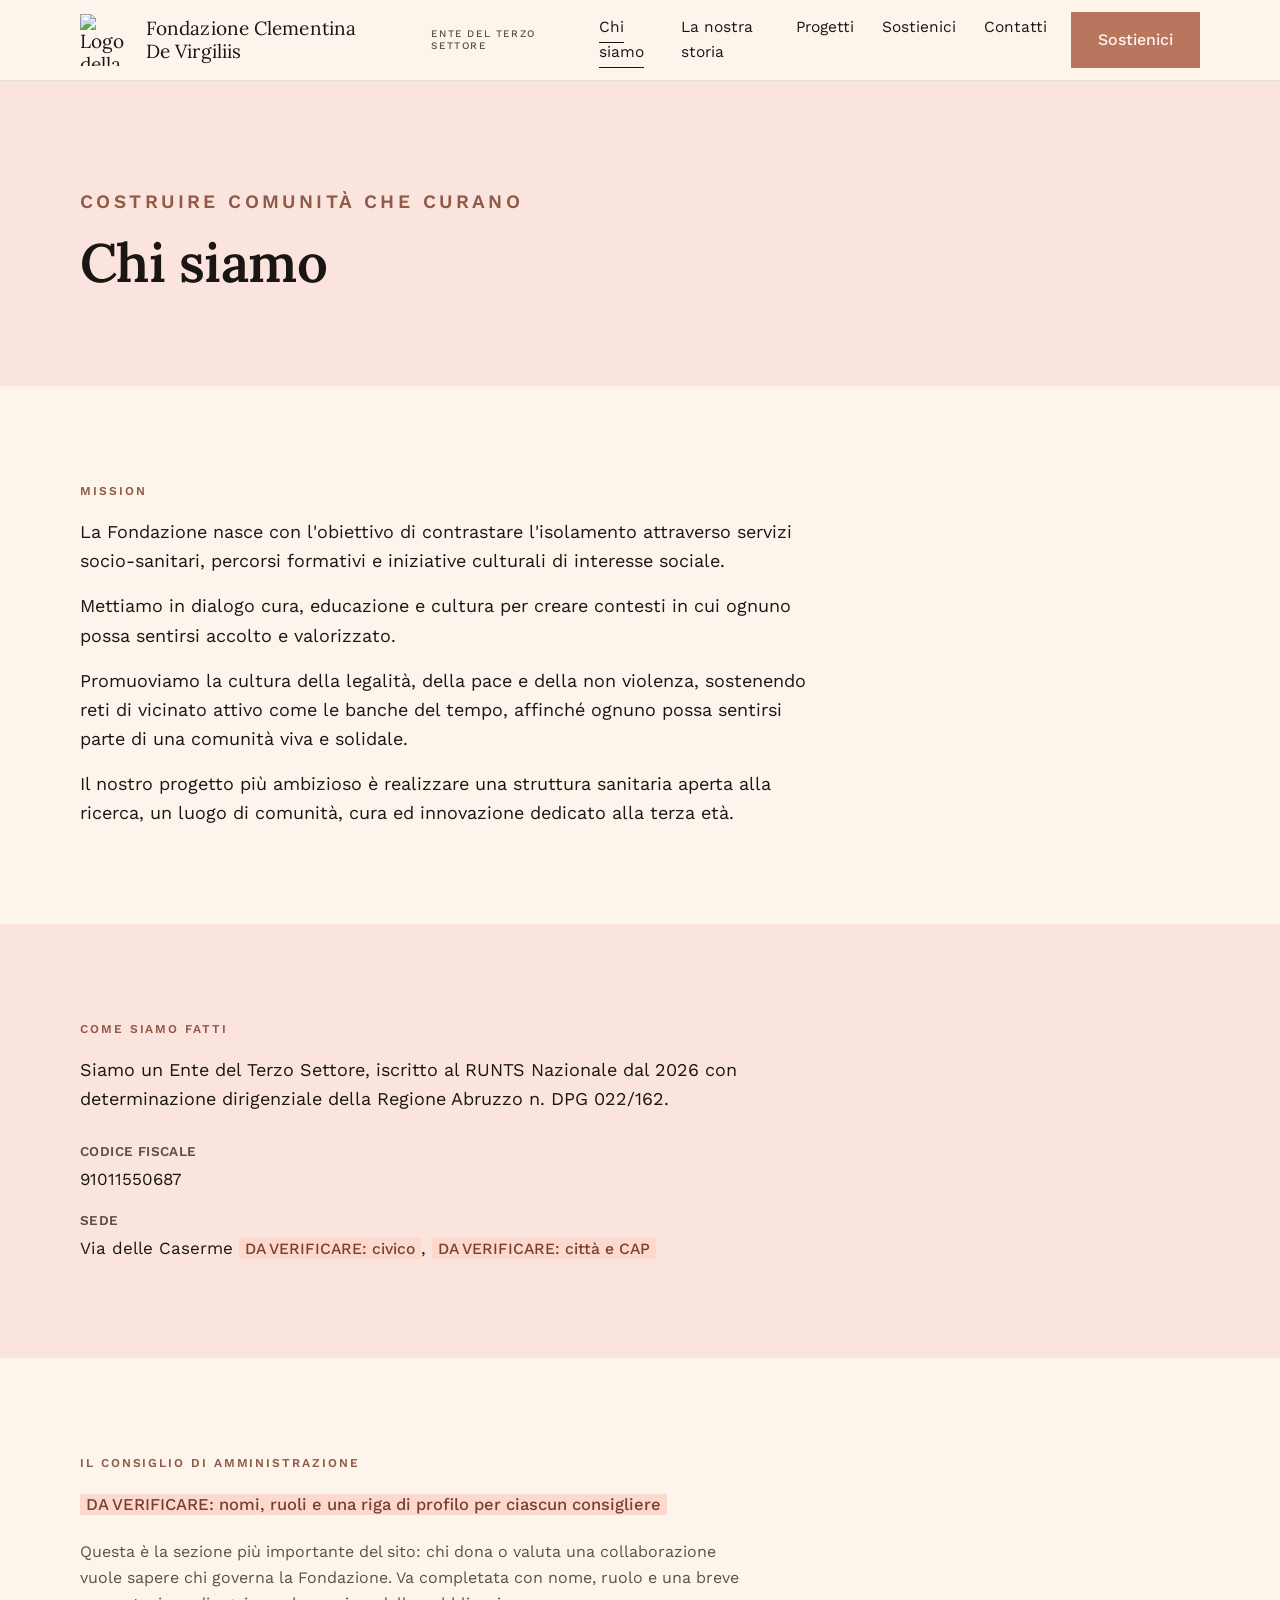
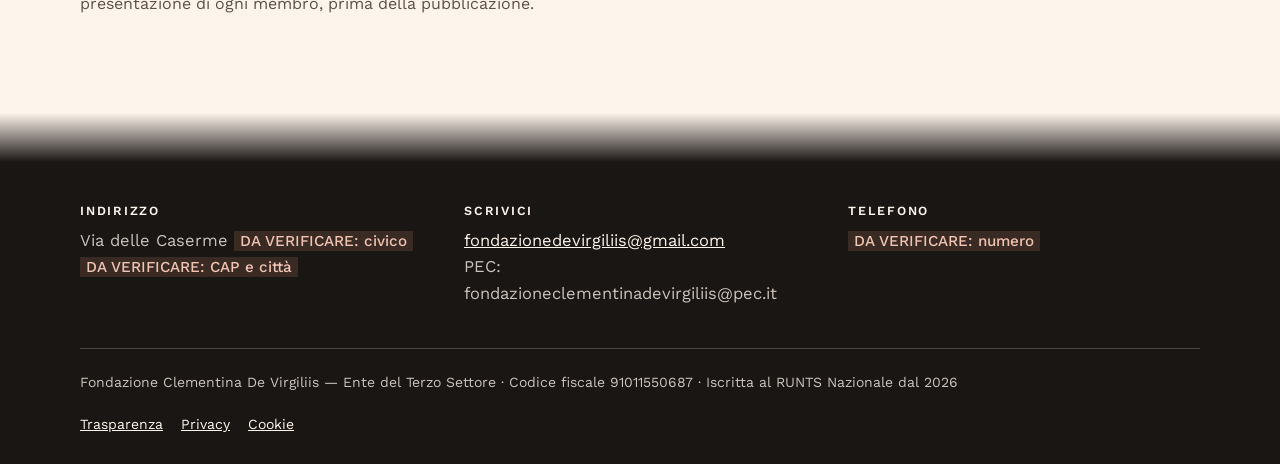
==== chi-siamo.html @ 97378135 "Add files via upload" ====
<!DOCTYPE html>
<html lang="it">
<head>
<meta charset="utf-8">
<meta name="viewport" content="width=device-width, initial-scale=1">
<title>Chi siamo — Fondazione Clementina De Virgiliis</title>
<meta name="description" content="Mission, natura giuridica e Consiglio di amministrazione della Fondazione Clementina De Virgiliis, Ente del Terzo Settore.">
<link rel="preconnect" href="https://fonts.googleapis.com">
<link rel="preconnect" href="https://fonts.gstatic.com" crossorigin>
<link href="https://fonts.googleapis.com/css2?family=Lora:wght@500;600;700&family=Work+Sans:wght@400;500;600&display=swap" rel="stylesheet">
<link rel="stylesheet" href="css/style.css">
</head>
<body>

<header>
  <nav class="wrap nav" aria-label="Principale">
    <a class="marchio" href="index.html">
      <img class="logo-mark" src="img/logo.png" alt="Logo della Fondazione Clementina De Virgiliis">
      Fondazione Clementina De&nbsp;Virgiliis<span>Ente del Terzo Settore</span>
    </a>
    <ul class="menu">
      <li><a href="chi-siamo.html" aria-current="page">Chi siamo</a></li>
      <li><a href="storia.html">La nostra storia</a></li>
      <li><a href="progetti.html">Progetti</a></li>
      <li><a href="sostienici.html">Sostienici</a></li>
      <li><a href="contatti.html">Contatti</a></li>
    </ul>
    <div class="nav-azioni">
      <a class="btn" href="sostienici.html">Sostienici</a>
      <button class="hamburger" id="hamburger" aria-expanded="false" aria-controls="menu-mobile" aria-label="Apri il menu">
        <span></span>
      </button>
    </div>
  </nav>
</header>

<div class="menu-mobile" id="menu-mobile">
  <ul>
    <li><a href="index.html">Home</a></li>
    <li><a href="chi-siamo.html">Chi siamo</a></li>
    <li><a href="storia.html">La nostra storia</a></li>
    <li><a href="progetti.html">Progetti</a></li>
    <li><a href="sostienici.html">Sostienici</a></li>
    <li><a href="contatti.html">Contatti</a></li>
  </ul>
  <a class="btn" href="sostienici.html">Sostienici</a>
</div>

<main>

<section class="testata">
  <div class="wrap">
    <p class="occhiello">Costruire comunità che curano</p>
    <h1>Chi siamo</h1>
  </div>
</section>

<section class="appare">
  <div class="wrap">
    <p class="etichetta">Mission</p>
    <p>La Fondazione nasce con l'obiettivo di contrastare l'isolamento attraverso servizi socio-sanitari, percorsi formativi e iniziative culturali di interesse sociale.</p>
    <p style="margin-top:16px">Mettiamo in dialogo cura, educazione e cultura per creare contesti in cui ognuno possa sentirsi accolto e valorizzato.</p>
    <p style="margin-top:16px">Promuoviamo la cultura della legalità, della pace e della non violenza, sostenendo reti di vicinato attivo come le banche del tempo, affinché ognuno possa sentirsi parte di una comunità viva e solidale.</p>
    <p style="margin-top:16px">Il nostro progetto più ambizioso è realizzare una struttura sanitaria aperta alla ricerca, un luogo di comunità, cura ed innovazione dedicato alla terza età.</p>
  </div>
</section>

<section class="appare" style="background:var(--rosa)">
  <div class="wrap">
    <p class="etichetta">Come siamo fatti</p>
    <p>Siamo un Ente del Terzo Settore, iscritto al RUNTS Nazionale dal 2026 con determinazione dirigenziale della Regione Abruzzo n. DPG 022/162.</p>
    <dl class="scheda-dettaglio">
      <dt>Codice fiscale</dt>
      <dd>91011550687</dd>
      <dt>Sede</dt>
      <dd>Via delle Caserme <span class="dv">DA VERIFICARE: civico</span>, <span class="dv">DA VERIFICARE: città e CAP</span></dd>
    </dl>
  </div>
</section>

<section class="appare">
  <div class="wrap">
    <p class="etichetta">Il Consiglio di amministrazione</p>
    <p><span class="dv">DA VERIFICARE: nomi, ruoli e una riga di profilo per ciascun consigliere</span></p>
    <p style="margin-top:20px;font-size:16px;color:var(--nero-70)">Questa è la sezione più importante del sito: chi dona o valuta una collaborazione vuole sapere chi governa la Fondazione. Va completata con nome, ruolo e una breve presentazione di ogni membro, prima della pubblicazione.</p>
  </div>
</section>

</main>

<footer id="contatti">
  <div class="wrap">
    <div class="recapiti">
      <div>
        <h3>Indirizzo</h3>
        <p>Via delle Caserme <span class="dv">DA VERIFICARE: civico</span><br><span class="dv">DA VERIFICARE: CAP e città</span></p>
      </div>
      <div>
        <h3>Scrivici</h3>
        <p><a href="mailto:fondazionedevirgiliis@gmail.com">fondazionedevirgiliis@gmail.com</a><br>
        PEC: fondazioneclementinadevirgiliis@pec.it</p>
      </div>
      <div>
        <h3>Telefono</h3>
        <p><span class="dv">DA VERIFICARE: numero</span></p>
      </div>
    </div>

    <div class="coda">
      <p style="max-width:none">Fondazione Clementina De Virgiliis — Ente del Terzo Settore · Codice fiscale 91011550687 · Iscritta al RUNTS Nazionale dal 2026</p>
      <p style="max-width:none"><a href="trasparenza.html">Trasparenza</a><a href="#">Privacy</a><a href="#">Cookie</a></p>
    </div>
  </div>
</footer>

<script src="js/script.js"></script>
</body>
</html>
---- css/style.css ----
/* ============================================================
   Fondazione Clementina De Virgiliis — sistema visivo del sito
   v2: palette semplificata, tipografia più calda, menu mobile.
   ============================================================ */

:root{
  --crema:#FDF4EC;
  --rosa:#FCE4DE;
  --terracotta:#B9765F;
  --terracotta-scuro:#8F5A47;
  --verde:#7A9E1E;
  --azzurro:#B7DFF5;
  --nero:#1A1614;
  --nero-70:#5C5049;
  --crema-70:rgba(253,244,236,.78);
  --misura:66ch;
}

*{box-sizing:border-box;margin:0;padding:0}
html{scroll-behavior:smooth}
body{
  font-family:'Work Sans',system-ui,sans-serif;
  font-size:18px;
  line-height:1.62;
  color:var(--nero);
  background:var(--crema);
  -webkit-font-smoothing:antialiased;
}
h1,h2,h3{font-family:'Lora',Georgia,serif;font-weight:600;line-height:1.2}
p{max-width:var(--misura)}
a{color:inherit}
img{max-width:100%;display:block}
ul{list-style:none}

.wrap{width:min(1120px,92vw);margin-inline:auto}
section{padding:clamp(52px,8vw,96px) 0}

.arco{border-radius:999px 999px 6px 6px;overflow:hidden}

/* ---------- navigazione ---------- */
header{
  position:sticky;top:0;z-index:30;
  background:rgba(253,244,236,.94);
  backdrop-filter:blur(6px);
  border-bottom:1px solid rgba(26,22,20,.09);
}
.nav{display:flex;align-items:center;justify-content:space-between;gap:24px;padding:12px 0}
.marchio{font-family:'Lora',serif;font-size:19px;line-height:1.2;letter-spacing:.005em;text-decoration:none;display:flex;align-items:center;gap:14px}
.marchio span{display:block;font-family:'Work Sans',sans-serif;font-size:10px;letter-spacing:.16em;text-transform:uppercase;color:var(--nero-70);font-weight:500}
.logo-mark{width:52px;height:52px;flex:none;object-fit:contain}
.menu{display:flex;gap:28px;font-size:15.5px}
.menu a{text-decoration:none;padding:6px 0;border-bottom:1.5px solid transparent}
.menu a:hover,.menu a:focus-visible{border-bottom-color:var(--terracotta)}
.menu a[aria-current="page"]{border-bottom-color:var(--nero)}
.nav-azioni{display:flex;align-items:center;gap:14px}

/* pulsante hamburger, nascosto su desktop */
.hamburger{
  display:none;width:46px;height:46px;flex:none;
  border:1.5px solid var(--nero);background:none;cursor:pointer;
  padding:0;position:relative;
}
.hamburger span,.hamburger span::before,.hamburger span::after{
  content:"";position:absolute;left:12px;right:12px;height:2px;background:var(--nero);transition:transform .2s ease,opacity .2s ease;
}
.hamburger span{top:22px}
.hamburger span::before{top:-8px}
.hamburger span::after{top:8px}
.hamburger[aria-expanded="true"] span{background:transparent}
.hamburger[aria-expanded="true"] span::before{transform:translateY(8px) rotate(45deg)}
.hamburger[aria-expanded="true"] span::after{transform:translateY(-8px) rotate(-45deg)}

/* pannello menu mobile */
.menu-mobile{
  display:none;position:fixed;inset:0;top:0;z-index:29;
  background:var(--crema);padding:96px 24px 40px;
  overflow-y:auto;
}
.menu-mobile.aperto{display:block}
.menu-mobile ul{display:flex;flex-direction:column;gap:4px}
.menu-mobile a{
  display:block;font-family:'Lora',serif;font-size:26px;
  text-decoration:none;padding:16px 4px;border-bottom:1px solid rgba(26,22,20,.12);
}
.menu-mobile .btn{margin-top:28px;width:100%;text-align:center;font-size:18px;padding:18px}

/* ---------- pulsanti ---------- */
.btn{
  display:inline-block;font-size:16px;font-weight:500;
  padding:14px 26px;text-decoration:none;border:1.5px solid var(--terracotta);
  background:var(--terracotta);color:var(--crema);
}
.btn:hover{background:var(--terracotta-scuro);border-color:var(--terracotta-scuro)}
.btn--vuoto{background:transparent;color:var(--nero);border-color:var(--nero)}
.btn--vuoto:hover{background:var(--nero);color:var(--crema)}
:focus-visible{outline:3px solid var(--terracotta);outline-offset:3px}

/* ---------- hero di pagina interna ---------- */
.testata{background:var(--rosa);padding:clamp(48px,7vw,90px) 0}
.testata .occhiello{margin-bottom:14px}
.testata h1{font-size:clamp(34px,5vw,54px);letter-spacing:-.01em}
.testata p{margin-top:16px;font-size:19px}

/* ---------- hero home ---------- */
.hero{background:linear-gradient(180deg, var(--rosa) 0%, var(--rosa) 55%, var(--crema) 100%);padding-top:clamp(36px,6vw,64px);position:relative;overflow:hidden}
.hero::before{
  content:"";position:absolute;top:-8%;left:22%;width:56%;height:132%;
  background:var(--crema);border-radius:999px 999px 0 0;opacity:.4;z-index:0;
}
.hero .wrap{position:relative;z-index:1}
.hero .griglia{display:grid;grid-template-columns:1.05fr .95fr;gap:clamp(28px,5vw,64px);align-items:center}
.hero h1{font-size:clamp(38px,5.8vw,62px);letter-spacing:-.01em}
.occhiello{font-size:12px;letter-spacing:.18em;text-transform:uppercase;color:var(--terracotta-scuro);font-weight:600;margin-bottom:18px}
.hero p{margin:20px 0 28px;font-size:19px}
.azioni{display:flex;gap:14px;flex-wrap:wrap}
.paesaggio{width:min(100%,400px);aspect-ratio:3/4;margin-inline:auto}

/* ---------- blocchi di contenuto ---------- */
.etichetta{
  font-size:12px;letter-spacing:.16em;text-transform:uppercase;
  font-weight:600;color:var(--terracotta-scuro);margin-bottom:16px;
}
h2{font-size:clamp(27px,3.4vw,38px);margin-bottom:20px}
h3{font-size:22px;margin-bottom:10px}
.due{display:grid;grid-template-columns:1fr 1fr;gap:clamp(26px,4vw,56px)}
.link-avanti{display:inline-block;margin-top:14px;font-size:16px;font-weight:500;text-decoration:none;border-bottom:1.5px solid var(--terracotta);padding-bottom:2px}
.link-avanti:hover{border-bottom-color:var(--nero)}

/* ---------- progetti: card con bordo, non più sfondo pieno ---------- */
.progetti{background:var(--crema)}
.scheda{border-top:3px solid var(--terracotta);padding-top:26px}
.scheda .foto{aspect-ratio:4/5;background:var(--rosa);margin-bottom:20px;
  display:grid;place-items:center;text-align:center;padding:24px}
.scheda .foto span{font-size:14px;color:var(--nero-70);max-width:24ch}
.scheda-dettaglio{margin-top:28px}
.scheda-dettaglio dt{font-weight:600;font-size:13.5px;letter-spacing:.03em;color:var(--nero-70);margin-top:16px;text-transform:uppercase}
.scheda-dettaglio dd{font-size:17px;margin-top:3px}

/* ---------- attività (home) ---------- */
.attivita{background:var(--crema)}
.griglia-attivita{display:grid;grid-template-columns:repeat(3,1fr);gap:clamp(22px,3vw,36px);margin-top:8px}
.attivita-card{padding:28px 22px 26px;border-top:3px solid var(--terracotta)}
.attivita-card .icona{width:40px;height:40px;margin-bottom:16px}
.attivita-card h3{font-size:19px;margin-bottom:8px}
.attivita-card p{font-size:15.5px;color:var(--nero-70)}
.attivita-card:nth-child(7){grid-column:2 / 3}
@media (max-width:1100px){.attivita-card:nth-child(7){grid-column:auto}}
@media (max-width:860px){.griglia-attivita{grid-template-columns:1fr}}
@media (min-width:861px) and (max-width:1100px){.griglia-attivita{grid-template-columns:repeat(2,1fr)}}

/* ---------- storia ---------- */
.storia{background:var(--crema);text-align:center}
.storia p{margin-inline:auto;font-size:20px}
.timeline{max-width:760px;margin:0 auto}
.tappa{display:grid;grid-template-columns:110px 1fr;gap:24px;text-align:left;padding:26px 0;border-top:1px solid rgba(26,22,20,.14)}
.tappa:first-child{border-top:none}
.tappa .anno{font-family:'Lora',serif;font-size:27px;color:var(--terracotta-scuro)}
.tappa .anno.vuoto{color:var(--nero-70);font-style:italic;font-size:19px}

/* ---------- sostienici ---------- */
.sostienici{background:var(--crema)}
.sostienici .pannello{background:var(--rosa);padding:clamp(28px,4vw,48px);margin-top:8px}
.cf{
  display:flex;align-items:center;gap:16px;flex-wrap:wrap;
  background:var(--crema);padding:22px 26px;margin:26px 0 0;width:fit-content;
}
.cf strong{font-size:29px;letter-spacing:.05em;font-weight:600;font-family:'Lora',serif}
.copia{font:inherit;font-size:15px;cursor:pointer;background:var(--terracotta);color:var(--crema);border:1.5px solid var(--terracotta);padding:10px 18px}
.copia:hover{background:var(--terracotta-scuro);border-color:var(--terracotta-scuro)}
.esito{font-size:15px;color:#3F6B1E;min-height:1.2em}
.modi{display:grid;gap:clamp(28px,4vw,48px);margin-top:20px}
.modo{padding-top:28px;border-top:1px solid rgba(26,22,20,.16)}
.modo:first-child{border-top:none;padding-top:0}

/* ---------- contatti / trasparenza ---------- */
.recapiti-pagina{display:grid;grid-template-columns:repeat(2,1fr);gap:clamp(26px,4vw,56px)}
.mappa{aspect-ratio:16/10;background:var(--rosa);display:grid;place-items:center;text-align:center;padding:24px;margin-top:36px}
.mappa span{font-size:14px;max-width:26ch}
.documenti{margin-top:18px}
.documenti li{padding:14px 0;border-top:1px solid rgba(26,22,20,.14)}
.documenti li:first-child{border-top:none}
.form label{display:block;font-size:14px;font-weight:500;margin:18px 0 6px}
.form input,.form textarea{
  width:100%;font:inherit;font-size:16px;padding:12px 14px;
  border:1.5px solid rgba(26,22,20,.3);background:var(--crema);color:var(--nero);
}
.form textarea{min-height:120px;resize:vertical}
.form .consenso{display:flex;align-items:flex-start;gap:10px;margin-top:18px}
.form .consenso input{width:auto;margin-top:4px}
.form button{margin-top:22px}

/* ---------- foto reali nelle card ---------- */
.foto{position:relative}
.foto img{width:100%;height:100%;object-fit:cover;display:block}
.scheda .foto:has(img){padding:0;display:block;background:none}

/* ---------- footer scuro ---------- */
footer{background:linear-gradient(180deg, var(--crema) 0%, var(--nero) 14%);color:var(--crema-70);padding:clamp(64px,7vw,92px) 0 28px}
footer a{color:var(--crema)}
.recapiti{display:grid;grid-template-columns:repeat(3,1fr);gap:32px;margin-bottom:40px}
.recapiti h3{font-family:'Work Sans',sans-serif;font-size:12.5px;font-weight:600;letter-spacing:.14em;text-transform:uppercase;margin-bottom:10px;color:var(--crema)}
.recapiti p{font-size:16.5px;word-break:break-word}
.coda{border-top:1px solid rgba(253,244,236,.22);padding-top:22px;font-size:14px;display:flex;justify-content:space-between;gap:20px;flex-wrap:wrap}
.coda a{margin-right:18px}

/* ---------- segnaposto dei dati mancanti ---------- */
.dv{background:#FBD9CF;color:#7C3F2E;font-weight:500;padding:1px 6px;font-size:.92em}
footer .dv{background:#3a2a24;color:#F0C4B3}

/* ---------- comparsa allo scroll ---------- */
.appare{opacity:0;transform:translateY(14px);transition:opacity .6s ease,transform .6s ease}
.appare.visibile{opacity:1;transform:none}
@media (prefers-reduced-motion:reduce){
  .appare{opacity:1;transform:none;transition:none}
  html{scroll-behavior:auto}
}

/* ---------- telefono ---------- */
@media (max-width:860px){
  .menu{display:none}
  .nav-azioni .btn{display:none}
  .hamburger{display:block}
  .hero .griglia,.due,.recapiti,.recapiti-pagina{grid-template-columns:1fr}
  .paesaggio{order:-1;width:min(100%,300px)}
  .tappa{grid-template-columns:80px 1fr}
  body{font-size:18px}
}
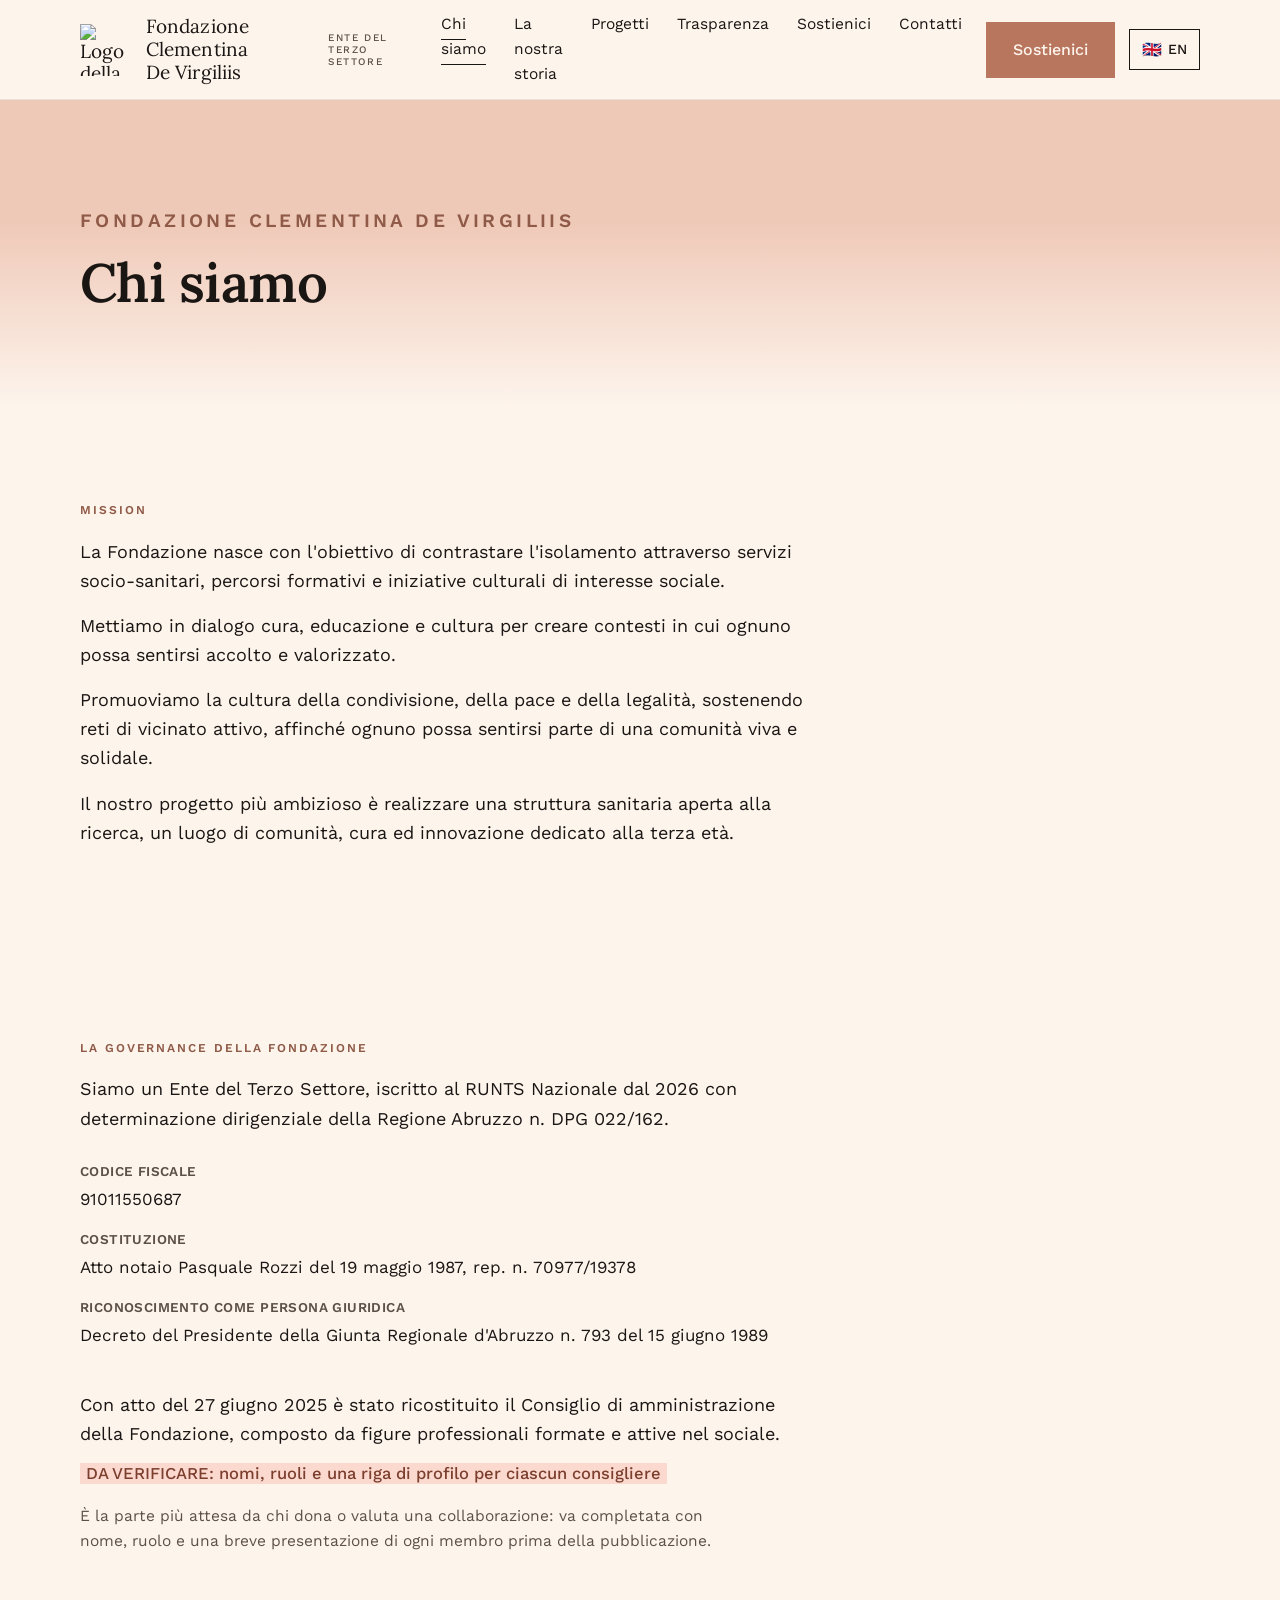
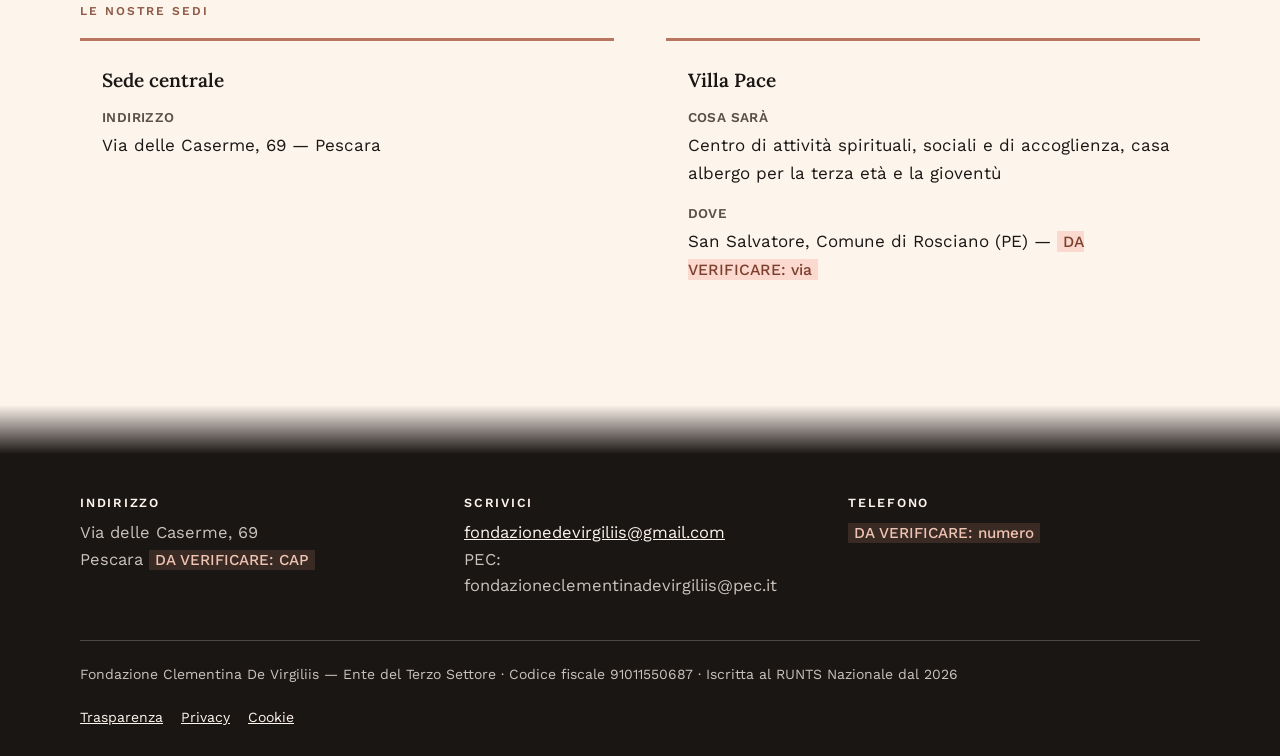
==== commit f66b31ac: "Add files via upload" ====
--- a/chi-siamo.html
+++ b/chi-siamo.html
@@ -19,14 +19,18 @@
       Fondazione Clementina De&nbsp;Virgiliis<span>Ente del Terzo Settore</span>
     </a>
     <ul class="menu">
-      <li><a href="chi-siamo.html" aria-current="page">Chi siamo</a></li>
-      <li><a href="storia.html">La nostra storia</a></li>
-      <li><a href="progetti.html">Progetti</a></li>
-      <li><a href="sostienici.html">Sostienici</a></li>
-      <li><a href="contatti.html">Contatti</a></li>
+      <li><a href="chi-siamo.html" aria-current="page" data-it="Chi siamo" data-en="About us">Chi siamo</a></li>
+      <li><a href="storia.html" data-it="La nostra storia" data-en="Our story">La nostra storia</a></li>
+      <li><a href="progetti.html" data-it="Progetti" data-en="Projects">Progetti</a></li>
+      <li><a href="trasparenza.html" data-it="Trasparenza" data-en="Transparency">Trasparenza</a></li>
+      <li><a href="sostienici.html" data-it="Sostienici" data-en="Support us">Sostienici</a></li>
+      <li><a href="contatti.html" data-it="Contatti" data-en="Contact">Contatti</a></li>
     </ul>
     <div class="nav-azioni">
-      <a class="btn" href="sostienici.html">Sostienici</a>
+      <a class="btn" href="sostienici.html" data-it="Sostienici" data-en="Support us">Sostienici</a>
+      <button class="lang-switch" type="button" aria-label="Switch to English">
+        <span class="bandiera">🇬🇧</span><span class="lang-label">EN</span>
+      </button>
       <button class="hamburger" id="hamburger" aria-expanded="false" aria-controls="menu-mobile" aria-label="Apri il menu">
         <span></span>
       </button>
@@ -36,21 +40,25 @@
 
 <div class="menu-mobile" id="menu-mobile">
   <ul>
-    <li><a href="index.html">Home</a></li>
-    <li><a href="chi-siamo.html">Chi siamo</a></li>
-    <li><a href="storia.html">La nostra storia</a></li>
-    <li><a href="progetti.html">Progetti</a></li>
-    <li><a href="sostienici.html">Sostienici</a></li>
-    <li><a href="contatti.html">Contatti</a></li>
+    <li><a href="index.html" data-it="Home" data-en="Home">Home</a></li>
+    <li><a href="chi-siamo.html" data-it="Chi siamo" data-en="About us">Chi siamo</a></li>
+    <li><a href="storia.html" data-it="La nostra storia" data-en="Our story">La nostra storia</a></li>
+    <li><a href="progetti.html" data-it="Progetti" data-en="Projects">Progetti</a></li>
+    <li><a href="trasparenza.html" data-it="Trasparenza" data-en="Transparency">Trasparenza</a></li>
+    <li><a href="sostienici.html" data-it="Sostienici" data-en="Support us">Sostienici</a></li>
+    <li><a href="contatti.html" data-it="Contatti" data-en="Contact">Contatti</a></li>
   </ul>
-  <a class="btn" href="sostienici.html">Sostienici</a>
+  <a class="btn" href="sostienici.html" data-it="Sostienici" data-en="Support us">Sostienici</a>
+  <button class="lang-switch" type="button" aria-label="Switch to English">
+    <span class="bandiera">🇬🇧</span><span class="lang-label">EN</span>
+  </button>
 </div>
 
 <main>
 
 <section class="testata">
   <div class="wrap">
-    <p class="occhiello">Costruire comunità che curano</p>
+    <p class="occhiello">Fondazione Clementina De Virgiliis</p>
     <h1>Chi siamo</h1>
   </div>
 </section>
@@ -60,29 +68,47 @@
     <p class="etichetta">Mission</p>
     <p>La Fondazione nasce con l'obiettivo di contrastare l'isolamento attraverso servizi socio-sanitari, percorsi formativi e iniziative culturali di interesse sociale.</p>
     <p style="margin-top:16px">Mettiamo in dialogo cura, educazione e cultura per creare contesti in cui ognuno possa sentirsi accolto e valorizzato.</p>
-    <p style="margin-top:16px">Promuoviamo la cultura della legalità, della pace e della non violenza, sostenendo reti di vicinato attivo come le banche del tempo, affinché ognuno possa sentirsi parte di una comunità viva e solidale.</p>
+    <p style="margin-top:16px">Promuoviamo la cultura della condivisione, della pace e della legalità, sostenendo reti di vicinato attivo, affinché ognuno possa sentirsi parte di una comunità viva e solidale.</p>
     <p style="margin-top:16px">Il nostro progetto più ambizioso è realizzare una struttura sanitaria aperta alla ricerca, un luogo di comunità, cura ed innovazione dedicato alla terza età.</p>
-  </div>
-</section>
-
-<section class="appare" style="background:var(--rosa)">
-  <div class="wrap">
-    <p class="etichetta">Come siamo fatti</p>
-    <p>Siamo un Ente del Terzo Settore, iscritto al RUNTS Nazionale dal 2026 con determinazione dirigenziale della Regione Abruzzo n. DPG 022/162.</p>
-    <dl class="scheda-dettaglio">
-      <dt>Codice fiscale</dt>
-      <dd>91011550687</dd>
-      <dt>Sede</dt>
-      <dd>Via delle Caserme <span class="dv">DA VERIFICARE: civico</span>, <span class="dv">DA VERIFICARE: città e CAP</span></dd>
-    </dl>
   </div>
 </section>
 
 <section class="appare">
   <div class="wrap">
-    <p class="etichetta">Il Consiglio di amministrazione</p>
-    <p><span class="dv">DA VERIFICARE: nomi, ruoli e una riga di profilo per ciascun consigliere</span></p>
-    <p style="margin-top:20px;font-size:16px;color:var(--nero-70)">Questa è la sezione più importante del sito: chi dona o valuta una collaborazione vuole sapere chi governa la Fondazione. Va completata con nome, ruolo e una breve presentazione di ogni membro, prima della pubblicazione.</p>
+    <p class="etichetta">La Governance della Fondazione</p>
+    <p>Siamo un Ente del Terzo Settore, iscritto al RUNTS Nazionale dal 2026 con determinazione dirigenziale della Regione Abruzzo n. DPG 022/162.</p>
+    <dl class="scheda-dettaglio">
+      <dt>Codice fiscale</dt>
+      <dd>91011550687</dd>
+      <dt>Costituzione</dt>
+      <dd>Atto notaio Pasquale Rozzi del 19 maggio 1987, rep. n. 70977/19378</dd>
+      <dt>Riconoscimento come persona giuridica</dt>
+      <dd>Decreto del Presidente della Giunta Regionale d'Abruzzo n. 793 del 15 giugno 1989</dd>
+    </dl>
+
+    <p style="margin-top:40px">Con atto del 27 giugno 2025 è stato ricostituito il Consiglio di amministrazione della Fondazione, composto da figure professionali formate e attive nel sociale.</p>
+    <p style="margin-top:10px"><span class="dv">DA VERIFICARE: nomi, ruoli e una riga di profilo per ciascun consigliere</span></p>
+    <p style="margin-top:16px;font-size:15.5px;color:var(--nero-70)">È la parte più attesa da chi dona o valuta una collaborazione: va completata con nome, ruolo e una breve presentazione di ogni membro prima della pubblicazione.</p>
+
+    <p class="etichetta" style="margin-top:48px">Le nostre sedi</p>
+    <div class="due" style="margin-top:8px">
+      <div class="attivita-card" style="border-top:3px solid var(--terracotta)">
+        <h3>Sede centrale</h3>
+        <dl class="scheda-dettaglio" style="margin-top:12px">
+          <dt>Indirizzo</dt>
+          <dd>Via delle Caserme, 69 — Pescara</dd>
+        </dl>
+      </div>
+      <div class="attivita-card" style="border-top:3px solid var(--terracotta)">
+        <h3>Villa Pace</h3>
+        <dl class="scheda-dettaglio" style="margin-top:12px">
+          <dt>Cosa sarà</dt>
+          <dd>Centro di attività spirituali, sociali e di accoglienza, casa albergo per la terza età e la gioventù</dd>
+          <dt>Dove</dt>
+          <dd>San Salvatore, Comune di Rosciano (PE) — <span class="dv">DA VERIFICARE: via</span></dd>
+        </dl>
+      </div>
+    </div>
   </div>
 </section>
 
@@ -93,7 +119,7 @@
     <div class="recapiti">
       <div>
         <h3>Indirizzo</h3>
-        <p>Via delle Caserme <span class="dv">DA VERIFICARE: civico</span><br><span class="dv">DA VERIFICARE: CAP e città</span></p>
+        <p>Via delle Caserme, 69<br>Pescara <span class="dv">DA VERIFICARE: CAP</span></p>
       </div>
       <div>
         <h3>Scrivici</h3>
--- a/css/style.css
+++ b/css/style.css
@@ -7,6 +7,7 @@
   --crema:#FDF4EC;
   --rosa:#FCE4DE;
   --terracotta:#B9765F;
+  --terracotta-chiaro:#EFC9B8;
   --terracotta-scuro:#8F5A47;
   --verde:#7A9E1E;
   --azzurro:#B7DFF5;
@@ -96,13 +97,13 @@
 :focus-visible{outline:3px solid var(--terracotta);outline-offset:3px}
 
 /* ---------- hero di pagina interna ---------- */
-.testata{background:var(--rosa);padding:clamp(48px,7vw,90px) 0}
+.testata{background:linear-gradient(180deg, var(--terracotta-chiaro) 0%, var(--terracotta-chiaro) 40%, var(--crema) 100%);padding:clamp(48px,7vw,90px) 0}
 .testata .occhiello{margin-bottom:14px}
 .testata h1{font-size:clamp(34px,5vw,54px);letter-spacing:-.01em}
 .testata p{margin-top:16px;font-size:19px}
 
 /* ---------- hero home ---------- */
-.hero{background:linear-gradient(180deg, var(--rosa) 0%, var(--rosa) 55%, var(--crema) 100%);padding-top:clamp(36px,6vw,64px);position:relative;overflow:hidden}
+.hero{background:linear-gradient(180deg, var(--terracotta-chiaro) 0%, var(--terracotta-chiaro) 38%, var(--crema) 92%);padding-top:clamp(36px,6vw,64px);position:relative;overflow:hidden}
 .hero::before{
   content:"";position:absolute;top:-8%;left:22%;width:56%;height:132%;
   background:var(--crema);border-radius:999px 999px 0 0;opacity:.4;z-index:0;
@@ -225,3 +226,62 @@
   .tappa{grid-template-columns:80px 1fr}
   body{font-size:18px}
 }
+
+/* ---------- selettore lingua ---------- */
+.lang-switch{
+  display:flex;align-items:center;gap:6px;
+  border:1.5px solid var(--nero);background:none;cursor:pointer;
+  padding:8px 12px;font:inherit;font-size:14px;font-weight:500;color:var(--nero);
+}
+.lang-switch:hover{background:var(--terracotta);color:var(--crema);border-color:var(--terracotta)}
+.lang-switch .bandiera{font-size:16px;line-height:1}
+.menu-mobile .lang-switch{width:100%;justify-content:center;margin-top:14px;padding:14px}
+
+/* ---------- timeline: versione grafica con linea e pallini ---------- */
+.timeline{position:relative;padding-left:4px}
+.timeline::before{
+  content:"";position:absolute;left:110px;top:8px;bottom:8px;width:2px;
+  background:linear-gradient(180deg, var(--terracotta) 0%, var(--terracotta-chiaro) 100%);
+}
+.tappa{
+  display:grid;grid-template-columns:110px 1fr;gap:24px;text-align:left;
+  padding:30px 0;border-top:none;position:relative;
+  opacity:0;transform:translateY(22px);transition:opacity .7s ease,transform .7s ease;
+}
+.tappa.visibile{opacity:1;transform:none}
+.tappa::after{
+  content:"";position:absolute;left:106px;top:38px;width:11px;height:11px;
+  border-radius:50%;background:var(--terracotta);border:3px solid var(--crema);
+  box-shadow:0 0 0 1.5px var(--terracotta);
+}
+.tappa:first-child{border-top:none}
+.tappa .anno{font-family:'Lora',serif;font-size:27px;color:var(--terracotta-scuro);padding-top:2px}
+.tappa .anno.vuoto{color:var(--nero-70);font-style:italic;font-size:19px}
+.tappa .corpo{background:var(--crema);position:relative;z-index:1}
+
+/* ---------- pannello villa pace nella storia ---------- */
+.villa-pace-box{
+  margin-top:48px;padding:clamp(28px,4vw,44px);background:var(--terracotta-chiaro);
+  text-align:left;
+}
+.villa-pace-box h3{margin-bottom:10px}
+
+/* ---------- sezione trasparenza in home ---------- */
+.trasparenza-home{background:var(--crema)}
+
+/* ---------- progetti: due filoni + card attività linkabili ---------- */
+.filone{margin-top:12px}
+.filone + .filone{margin-top:64px;padding-top:56px;border-top:1px solid rgba(26,22,20,.14)}
+.attivita-link-griglia{display:grid;grid-template-columns:repeat(3,1fr);gap:18px;margin-top:32px}
+.attivita-link{
+  display:block;padding:22px 20px;border:1.5px solid rgba(26,22,20,.18);
+  text-decoration:none;color:var(--nero);transition:border-color .2s ease,background .2s ease;
+}
+.attivita-link:hover{border-color:var(--terracotta);background:var(--terracotta-chiaro)}
+.attivita-link .nome{font-family:'Lora',serif;font-size:18px;display:block;margin-bottom:6px}
+.attivita-link .riga{font-size:14.5px;color:var(--nero-70)}
+@media (max-width:860px){.attivita-link-griglia{grid-template-columns:1fr}}
+@media (min-width:861px) and (max-width:1100px){.attivita-link-griglia{grid-template-columns:repeat(2,1fr)}}
+
+.attivita-dettaglio{margin-top:64px;padding-top:48px;border-top:1px solid rgba(26,22,20,.14)}
+.attivita-dettaglio + .attivita-dettaglio{margin-top:0}
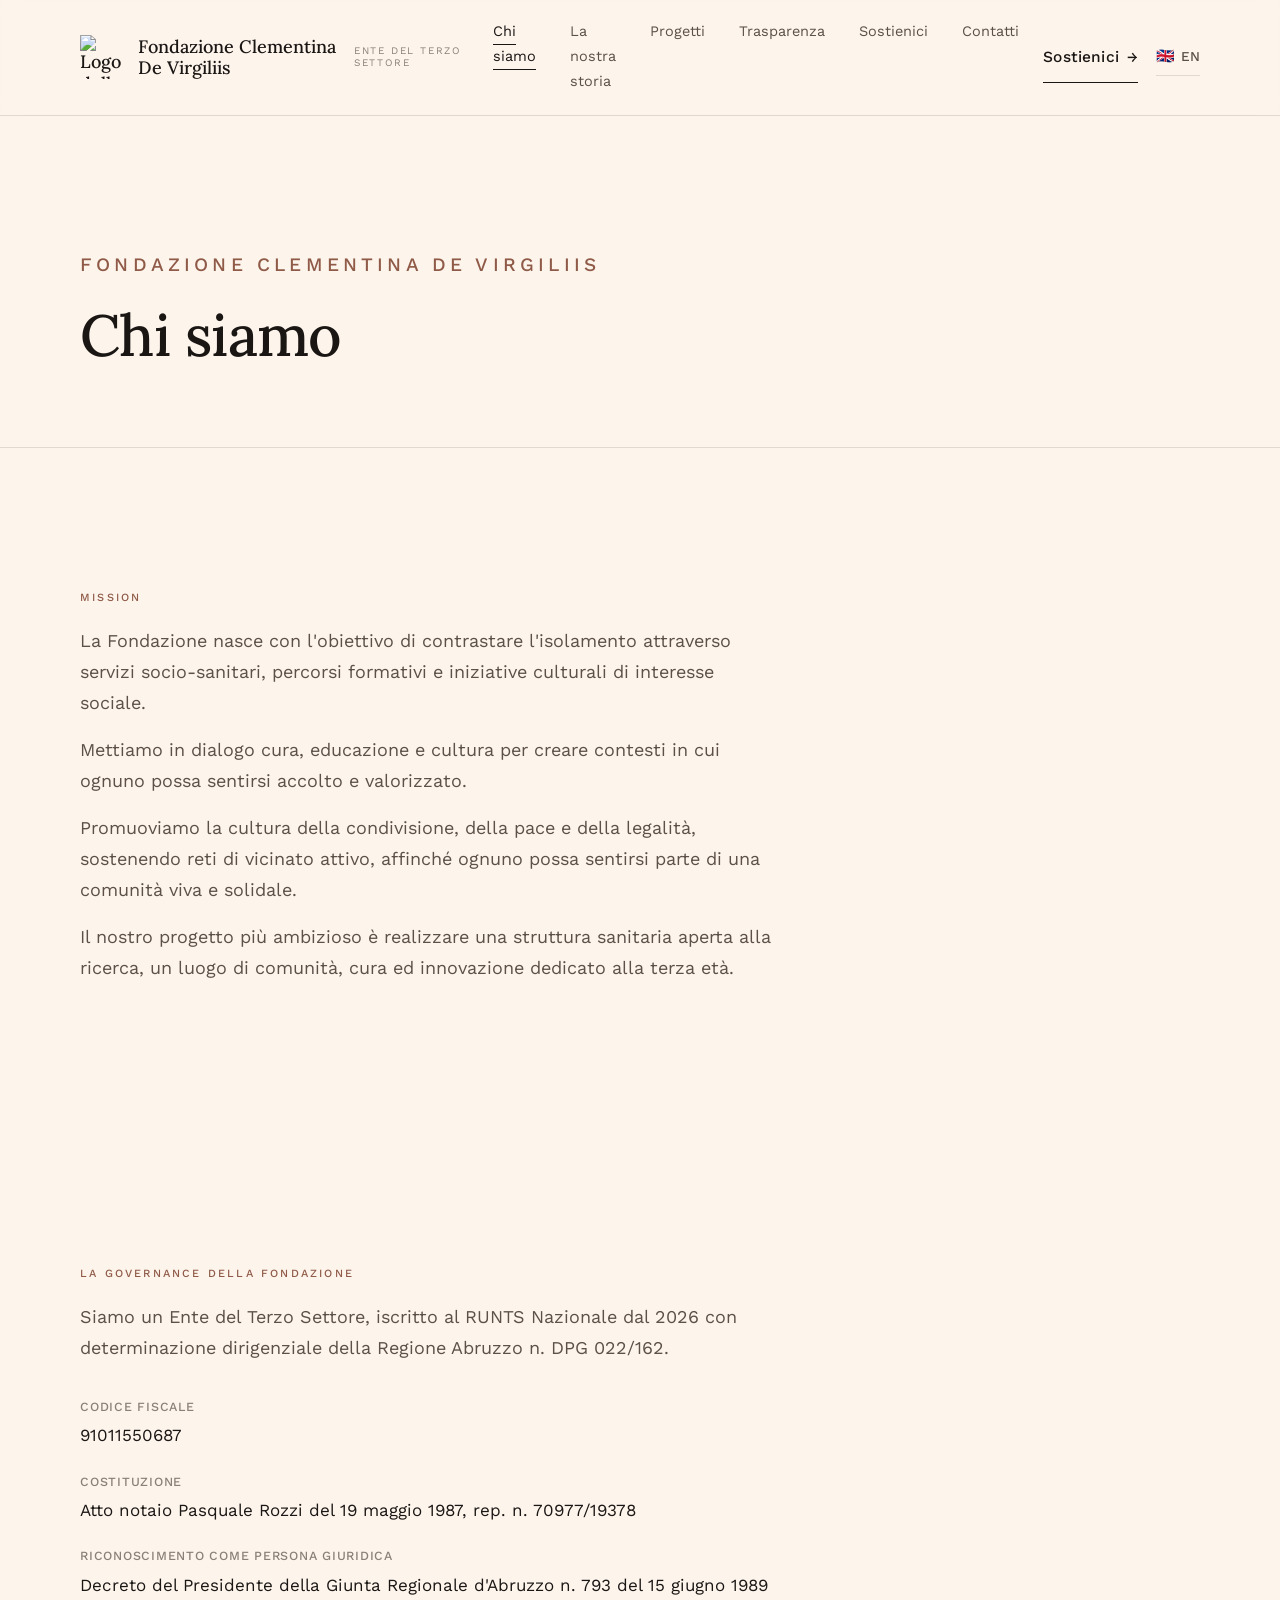
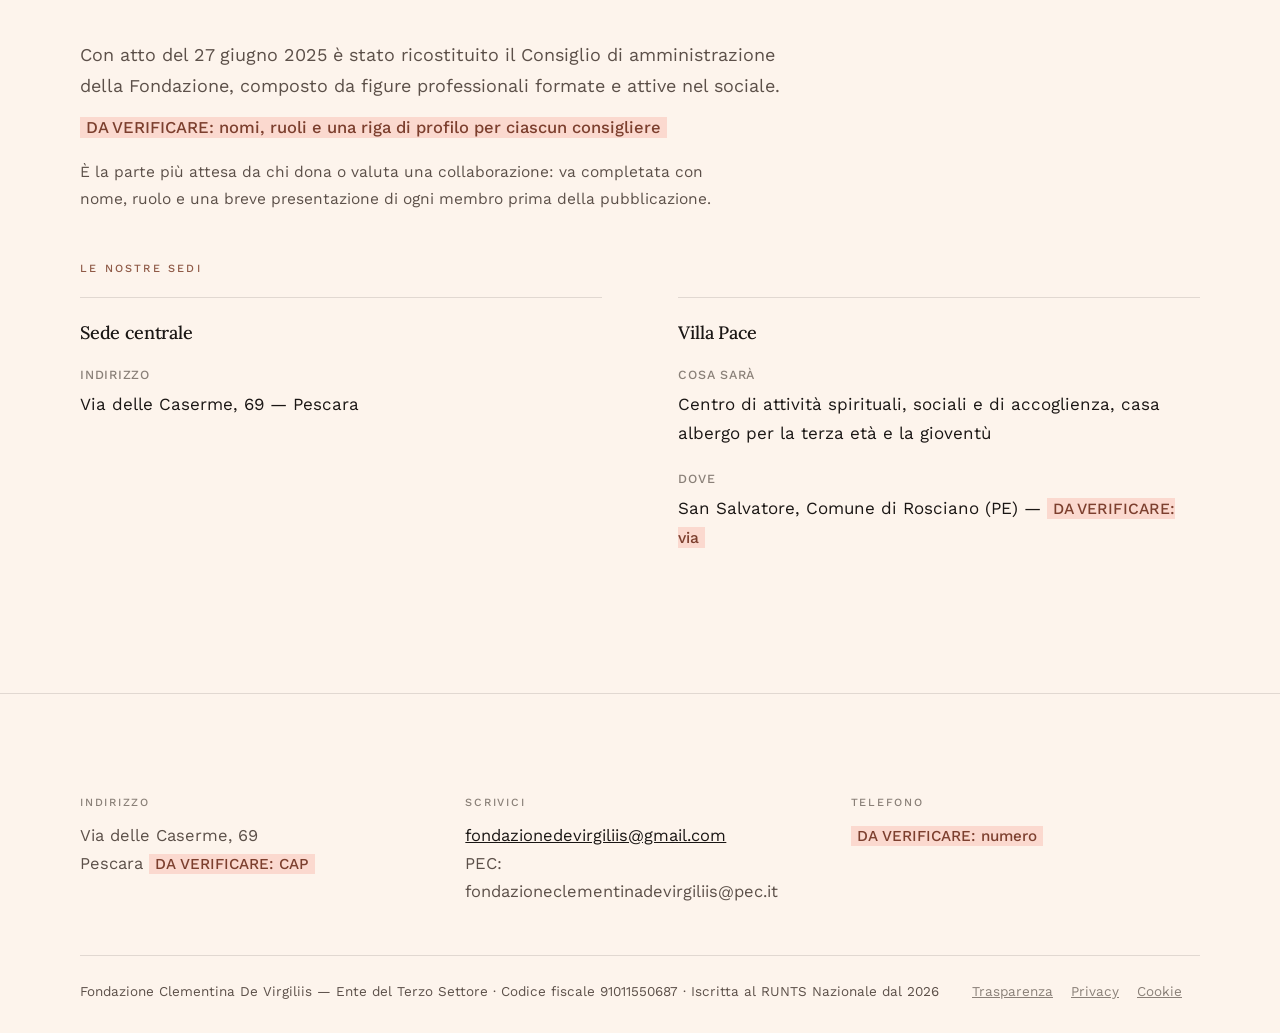
==== commit ad77c6a2: "Add files via upload" ====
--- a/chi-siamo.html
+++ b/chi-siamo.html
@@ -92,14 +92,14 @@
 
     <p class="etichetta" style="margin-top:48px">Le nostre sedi</p>
     <div class="due" style="margin-top:8px">
-      <div class="attivita-card" style="border-top:3px solid var(--terracotta)">
+      <div class="attivita-card">
         <h3>Sede centrale</h3>
         <dl class="scheda-dettaglio" style="margin-top:12px">
           <dt>Indirizzo</dt>
           <dd>Via delle Caserme, 69 — Pescara</dd>
         </dl>
       </div>
-      <div class="attivita-card" style="border-top:3px solid var(--terracotta)">
+      <div class="attivita-card">
         <h3>Villa Pace</h3>
         <dl class="scheda-dettaglio" style="margin-top:12px">
           <dt>Cosa sarà</dt>
--- a/css/style.css
+++ b/css/style.css
@@ -1,6 +1,7 @@
 /* ============================================================
    Fondazione Clementina De Virgiliis — sistema visivo del sito
-   v2: palette semplificata, tipografia più calda, menu mobile.
+   v3: stile minimale e arioso (ispirato a quotree.com),
+   stessa palette terracotta/beige, molto più spazio e meno bordi.
    ============================================================ */
 
 :root{
@@ -13,8 +14,9 @@
   --azzurro:#B7DFF5;
   --nero:#1A1614;
   --nero-70:#5C5049;
-  --crema-70:rgba(253,244,236,.78);
-  --misura:66ch;
+  --nero-50:#8A8078;
+  --linea:rgba(26,22,20,.12);
+  --misura:64ch;
 }
 
 *{box-sizing:border-box;margin:0;padding:0}
@@ -22,128 +24,132 @@
 body{
   font-family:'Work Sans',system-ui,sans-serif;
   font-size:18px;
-  line-height:1.62;
+  line-height:1.72;
   color:var(--nero);
   background:var(--crema);
   -webkit-font-smoothing:antialiased;
-}
-h1,h2,h3{font-family:'Lora',Georgia,serif;font-weight:600;line-height:1.2}
-p{max-width:var(--misura)}
+  font-weight:400;
+}
+h1,h2,h3{font-family:'Lora',Georgia,serif;font-weight:500;line-height:1.22;letter-spacing:-.01em}
+p{max-width:var(--misura);color:var(--nero-70)}
 a{color:inherit}
 img{max-width:100%;display:block}
 ul{list-style:none}
 
-.wrap{width:min(1120px,92vw);margin-inline:auto}
-section{padding:clamp(52px,8vw,96px) 0}
-
-.arco{border-radius:999px 999px 6px 6px;overflow:hidden}
+.wrap{width:min(1120px,90vw);margin-inline:auto}
+section{padding:clamp(72px,11vw,148px) 0}
+
+/* accenno d'arco, molto più sobrio della pillola originale */
+.arco{border-radius:32px 32px 4px 4px;overflow:hidden}
 
 /* ---------- navigazione ---------- */
 header{
   position:sticky;top:0;z-index:30;
-  background:rgba(253,244,236,.94);
-  backdrop-filter:blur(6px);
-  border-bottom:1px solid rgba(26,22,20,.09);
-}
-.nav{display:flex;align-items:center;justify-content:space-between;gap:24px;padding:12px 0}
-.marchio{font-family:'Lora',serif;font-size:19px;line-height:1.2;letter-spacing:.005em;text-decoration:none;display:flex;align-items:center;gap:14px}
-.marchio span{display:block;font-family:'Work Sans',sans-serif;font-size:10px;letter-spacing:.16em;text-transform:uppercase;color:var(--nero-70);font-weight:500}
-.logo-mark{width:52px;height:52px;flex:none;object-fit:contain}
-.menu{display:flex;gap:28px;font-size:15.5px}
-.menu a{text-decoration:none;padding:6px 0;border-bottom:1.5px solid transparent}
-.menu a:hover,.menu a:focus-visible{border-bottom-color:var(--terracotta)}
-.menu a[aria-current="page"]{border-bottom-color:var(--nero)}
-.nav-azioni{display:flex;align-items:center;gap:14px}
+  background:rgba(253,244,236,.92);
+  backdrop-filter:blur(8px);
+  border-bottom:1px solid var(--linea);
+}
+.nav{display:flex;align-items:center;justify-content:space-between;gap:24px;padding:20px 0}
+.marchio{font-family:'Lora',serif;font-size:18px;font-weight:500;line-height:1.2;letter-spacing:0;text-decoration:none;display:flex;align-items:center;gap:14px}
+.marchio span{display:block;font-family:'Work Sans',sans-serif;font-size:10px;letter-spacing:.18em;text-transform:uppercase;color:var(--nero-50);font-weight:400}
+.logo-mark{width:44px;height:44px;flex:none;object-fit:contain}
+.menu{display:flex;gap:34px;font-size:14.5px}
+.menu a{text-decoration:none;padding:4px 0;color:var(--nero-70);border-bottom:1px solid transparent;transition:color .2s ease,border-color .2s ease}
+.menu a:hover,.menu a:focus-visible{color:var(--nero);border-bottom-color:var(--terracotta)}
+.menu a[aria-current="page"]{color:var(--nero);border-bottom-color:var(--nero)}
+.nav-azioni{display:flex;align-items:center;gap:18px}
 
 /* pulsante hamburger, nascosto su desktop */
 .hamburger{
-  display:none;width:46px;height:46px;flex:none;
-  border:1.5px solid var(--nero);background:none;cursor:pointer;
+  display:none;width:40px;height:40px;flex:none;
+  border:none;background:none;cursor:pointer;
   padding:0;position:relative;
 }
 .hamburger span,.hamburger span::before,.hamburger span::after{
-  content:"";position:absolute;left:12px;right:12px;height:2px;background:var(--nero);transition:transform .2s ease,opacity .2s ease;
-}
-.hamburger span{top:22px}
-.hamburger span::before{top:-8px}
-.hamburger span::after{top:8px}
+  content:"";position:absolute;left:8px;right:8px;height:1px;background:var(--nero);transition:transform .2s ease,opacity .2s ease;
+}
+.hamburger span{top:20px}
+.hamburger span::before{top:-7px}
+.hamburger span::after{top:7px}
 .hamburger[aria-expanded="true"] span{background:transparent}
-.hamburger[aria-expanded="true"] span::before{transform:translateY(8px) rotate(45deg)}
-.hamburger[aria-expanded="true"] span::after{transform:translateY(-8px) rotate(-45deg)}
+.hamburger[aria-expanded="true"] span::before{transform:translateY(7px) rotate(45deg)}
+.hamburger[aria-expanded="true"] span::after{transform:translateY(-7px) rotate(-45deg)}
 
 /* pannello menu mobile */
 .menu-mobile{
   display:none;position:fixed;inset:0;top:0;z-index:29;
-  background:var(--crema);padding:96px 24px 40px;
+  background:var(--crema);padding:100px 28px 40px;
   overflow-y:auto;
 }
 .menu-mobile.aperto{display:block}
-.menu-mobile ul{display:flex;flex-direction:column;gap:4px}
+.menu-mobile ul{display:flex;flex-direction:column;gap:2px}
 .menu-mobile a{
-  display:block;font-family:'Lora',serif;font-size:26px;
-  text-decoration:none;padding:16px 4px;border-bottom:1px solid rgba(26,22,20,.12);
-}
-.menu-mobile .btn{margin-top:28px;width:100%;text-align:center;font-size:18px;padding:18px}
-
-/* ---------- pulsanti ---------- */
+  display:block;font-family:'Lora',serif;font-size:26px;font-weight:500;
+  text-decoration:none;padding:18px 2px;border-bottom:1px solid var(--linea);
+}
+.menu-mobile .btn{margin-top:32px;width:100%;text-align:center;font-size:16px;padding:18px}
+
+/* ---------- pulsanti: testo con sottile sottolineatura, niente blocchi pieni ---------- */
 .btn{
-  display:inline-block;font-size:16px;font-weight:500;
-  padding:14px 26px;text-decoration:none;border:1.5px solid var(--terracotta);
-  background:var(--terracotta);color:var(--crema);
-}
-.btn:hover{background:var(--terracotta-scuro);border-color:var(--terracotta-scuro)}
-.btn--vuoto{background:transparent;color:var(--nero);border-color:var(--nero)}
-.btn--vuoto:hover{background:var(--nero);color:var(--crema)}
-:focus-visible{outline:3px solid var(--terracotta);outline-offset:3px}
-
-/* ---------- hero di pagina interna ---------- */
-.testata{background:linear-gradient(180deg, var(--terracotta-chiaro) 0%, var(--terracotta-chiaro) 40%, var(--crema) 100%);padding:clamp(48px,7vw,90px) 0}
-.testata .occhiello{margin-bottom:14px}
-.testata h1{font-size:clamp(34px,5vw,54px);letter-spacing:-.01em}
-.testata p{margin-top:16px;font-size:19px}
+  display:inline-flex;align-items:center;gap:8px;
+  font-size:15.5px;font-weight:500;letter-spacing:.01em;
+  padding:12px 0;text-decoration:none;color:var(--nero);
+  border:none;border-bottom:1px solid var(--nero);background:none;
+  transition:color .2s ease,border-color .2s ease,gap .2s ease;
+}
+.btn::after{content:"→";font-size:14px;transition:transform .2s ease}
+.btn:hover{color:var(--terracotta-scuro);border-color:var(--terracotta)}
+.btn:hover::after{transform:translateX(3px)}
+.btn--vuoto{color:var(--nero-70);border-color:var(--linea)}
+.btn--vuoto:hover{color:var(--nero);border-color:var(--nero)}
+:focus-visible{outline:2px solid var(--terracotta);outline-offset:4px}
+
+/* ---------- testata di pagina interna ---------- */
+.testata{background:var(--crema);padding:clamp(64px,9vw,120px) 0 clamp(48px,6vw,80px);border-bottom:1px solid var(--linea)}
+.testata .occhiello{margin-bottom:18px}
+.testata h1{font-size:clamp(36px,5.4vw,58px)}
+.testata p{margin-top:18px;font-size:19px}
 
 /* ---------- hero home ---------- */
-.hero{background:linear-gradient(180deg, var(--terracotta-chiaro) 0%, var(--terracotta-chiaro) 38%, var(--crema) 92%);padding-top:clamp(36px,6vw,64px);position:relative;overflow:hidden}
-.hero::before{
-  content:"";position:absolute;top:-8%;left:22%;width:56%;height:132%;
-  background:var(--crema);border-radius:999px 999px 0 0;opacity:.4;z-index:0;
-}
+.hero{background:var(--crema);padding-top:clamp(48px,7vw,84px)}
 .hero .wrap{position:relative;z-index:1}
-.hero .griglia{display:grid;grid-template-columns:1.05fr .95fr;gap:clamp(28px,5vw,64px);align-items:center}
-.hero h1{font-size:clamp(38px,5.8vw,62px);letter-spacing:-.01em}
-.occhiello{font-size:12px;letter-spacing:.18em;text-transform:uppercase;color:var(--terracotta-scuro);font-weight:600;margin-bottom:18px}
-.hero p{margin:20px 0 28px;font-size:19px}
-.azioni{display:flex;gap:14px;flex-wrap:wrap}
-.paesaggio{width:min(100%,400px);aspect-ratio:3/4;margin-inline:auto}
+.hero .griglia{display:grid;grid-template-columns:1fr 1fr;gap:clamp(40px,6vw,80px);align-items:center}
+.hero h1{font-size:clamp(40px,6vw,64px)}
+.occhiello{font-size:11px;letter-spacing:.22em;text-transform:uppercase;color:var(--terracotta-scuro);font-weight:500;margin-bottom:20px}
+.hero p{margin:22px 0 32px;font-size:19px}
+.azioni{display:flex;gap:28px;flex-wrap:wrap;align-items:center}
+.paesaggio{width:100%;aspect-ratio:4/5;margin-inline:auto}
 
 /* ---------- blocchi di contenuto ---------- */
 .etichetta{
-  font-size:12px;letter-spacing:.16em;text-transform:uppercase;
-  font-weight:600;color:var(--terracotta-scuro);margin-bottom:16px;
-}
-h2{font-size:clamp(27px,3.4vw,38px);margin-bottom:20px}
-h3{font-size:22px;margin-bottom:10px}
-.due{display:grid;grid-template-columns:1fr 1fr;gap:clamp(26px,4vw,56px)}
-.link-avanti{display:inline-block;margin-top:14px;font-size:16px;font-weight:500;text-decoration:none;border-bottom:1.5px solid var(--terracotta);padding-bottom:2px}
-.link-avanti:hover{border-bottom-color:var(--nero)}
-
-/* ---------- progetti: card con bordo, non più sfondo pieno ---------- */
+  font-size:11px;letter-spacing:.2em;text-transform:uppercase;
+  font-weight:500;color:var(--terracotta-scuro);margin-bottom:18px;
+}
+h2{font-size:clamp(28px,3.6vw,40px);margin-bottom:22px;color:var(--nero)}
+h3{font-size:21px;margin-bottom:10px;color:var(--nero)}
+.due{display:grid;grid-template-columns:1fr 1fr;gap:clamp(40px,6vw,80px)}
+.link-avanti{display:inline-flex;align-items:center;gap:7px;margin-top:16px;font-size:15.5px;font-weight:500;text-decoration:none;color:var(--nero);border-bottom:1px solid var(--linea);padding-bottom:2px;transition:border-color .2s ease,color .2s ease}
+.link-avanti::after{content:"→";font-size:13px;transition:transform .2s ease}
+.link-avanti:hover{border-color:var(--terracotta);color:var(--terracotta-scuro)}
+.link-avanti:hover::after{transform:translateX(3px)}
+
+/* ---------- progetti ---------- */
 .progetti{background:var(--crema)}
-.scheda{border-top:3px solid var(--terracotta);padding-top:26px}
-.scheda .foto{aspect-ratio:4/5;background:var(--rosa);margin-bottom:20px;
+.scheda{padding-top:0}
+.scheda .foto{aspect-ratio:4/5;background:var(--rosa);margin-bottom:28px;
   display:grid;place-items:center;text-align:center;padding:24px}
 .scheda .foto span{font-size:14px;color:var(--nero-70);max-width:24ch}
-.scheda-dettaglio{margin-top:28px}
-.scheda-dettaglio dt{font-weight:600;font-size:13.5px;letter-spacing:.03em;color:var(--nero-70);margin-top:16px;text-transform:uppercase}
-.scheda-dettaglio dd{font-size:17px;margin-top:3px}
-
-/* ---------- attività (home) ---------- */
+.scheda-dettaglio{margin-top:32px}
+.scheda-dettaglio dt{font-weight:500;font-size:12.5px;letter-spacing:.06em;color:var(--nero-50);margin-top:20px;text-transform:uppercase}
+.scheda-dettaglio dd{font-size:17px;margin-top:4px;color:var(--nero)}
+
+/* ---------- attività (home): griglia leggera, niente card bordate ---------- */
 .attivita{background:var(--crema)}
-.griglia-attivita{display:grid;grid-template-columns:repeat(3,1fr);gap:clamp(22px,3vw,36px);margin-top:8px}
-.attivita-card{padding:28px 22px 26px;border-top:3px solid var(--terracotta)}
-.attivita-card .icona{width:40px;height:40px;margin-bottom:16px}
-.attivita-card h3{font-size:19px;margin-bottom:8px}
-.attivita-card p{font-size:15.5px;color:var(--nero-70)}
+.griglia-attivita{display:grid;grid-template-columns:repeat(3,1fr);gap:clamp(36px,4vw,56px) clamp(28px,3vw,44px);margin-top:16px}
+.attivita-card{padding-top:24px;border-top:1px solid var(--linea)}
+.attivita-card .icona{width:32px;height:32px;margin-bottom:18px;stroke:var(--terracotta)}
+.attivita-card h3{font-size:18px;margin-bottom:8px;font-weight:500}
+.attivita-card p{font-size:15px;color:var(--nero-70)}
 .attivita-card:nth-child(7){grid-column:2 / 3}
 @media (max-width:1100px){.attivita-card:nth-child(7){grid-column:auto}}
 @media (max-width:860px){.griglia-attivita{grid-template-columns:1fr}}
@@ -152,64 +158,81 @@
 /* ---------- storia ---------- */
 .storia{background:var(--crema);text-align:center}
 .storia p{margin-inline:auto;font-size:20px}
-.timeline{max-width:760px;margin:0 auto}
-.tappa{display:grid;grid-template-columns:110px 1fr;gap:24px;text-align:left;padding:26px 0;border-top:1px solid rgba(26,22,20,.14)}
-.tappa:first-child{border-top:none}
-.tappa .anno{font-family:'Lora',serif;font-size:27px;color:var(--terracotta-scuro)}
-.tappa .anno.vuoto{color:var(--nero-70);font-style:italic;font-size:19px}
+.timeline{max-width:740px;margin:0 auto;position:relative;padding-left:4px}
+.timeline::before{
+  content:"";position:absolute;left:104px;top:10px;bottom:10px;width:1px;
+  background:var(--linea);
+}
+.tappa{
+  display:grid;grid-template-columns:100px 1fr;gap:28px;text-align:left;
+  padding:32px 0;position:relative;
+  opacity:0;transform:translateY(20px);transition:opacity .7s ease,transform .7s ease;
+}
+.tappa.visibile{opacity:1;transform:none}
+.tappa::after{
+  content:"";position:absolute;left:100px;top:41px;width:7px;height:7px;
+  border-radius:50%;background:var(--terracotta);
+}
+.tappa .anno{font-family:'Lora',serif;font-weight:500;font-size:24px;color:var(--nero);padding-top:2px}
+.tappa .anno.vuoto{color:var(--nero-50);font-style:italic;font-size:18px}
+.tappa .corpo{background:var(--crema);position:relative;z-index:1}
+.tappa .corpo p{font-size:16.5px}
 
 /* ---------- sostienici ---------- */
 .sostienici{background:var(--crema)}
-.sostienici .pannello{background:var(--rosa);padding:clamp(28px,4vw,48px);margin-top:8px}
+.sostienici .pannello{padding-top:12px}
 .cf{
-  display:flex;align-items:center;gap:16px;flex-wrap:wrap;
-  background:var(--crema);padding:22px 26px;margin:26px 0 0;width:fit-content;
-}
-.cf strong{font-size:29px;letter-spacing:.05em;font-weight:600;font-family:'Lora',serif}
-.copia{font:inherit;font-size:15px;cursor:pointer;background:var(--terracotta);color:var(--crema);border:1.5px solid var(--terracotta);padding:10px 18px}
-.copia:hover{background:var(--terracotta-scuro);border-color:var(--terracotta-scuro)}
-.esito{font-size:15px;color:#3F6B1E;min-height:1.2em}
-.modi{display:grid;gap:clamp(28px,4vw,48px);margin-top:20px}
-.modo{padding-top:28px;border-top:1px solid rgba(26,22,20,.16)}
+  display:flex;align-items:center;gap:20px;flex-wrap:wrap;
+  border-top:1px solid var(--linea);border-bottom:1px solid var(--linea);
+  padding:24px 0;margin:28px 0 0;
+}
+.cf strong{font-size:28px;letter-spacing:.04em;font-weight:500;font-family:'Lora',serif}
+.copia{font:inherit;font-size:14.5px;font-weight:500;cursor:pointer;background:none;color:var(--nero);border:none;border-bottom:1px solid var(--nero);padding:0 0 2px;transition:color .2s ease,border-color .2s ease}
+.copia:hover{color:var(--terracotta-scuro);border-color:var(--terracotta)}
+.esito{font-size:14.5px;color:var(--verde);min-height:1.2em}
+.modi{display:grid;gap:clamp(40px,5vw,64px);margin-top:24px}
+.modo{padding-top:36px;border-top:1px solid var(--linea)}
 .modo:first-child{border-top:none;padding-top:0}
 
 /* ---------- contatti / trasparenza ---------- */
-.recapiti-pagina{display:grid;grid-template-columns:repeat(2,1fr);gap:clamp(26px,4vw,56px)}
-.mappa{aspect-ratio:16/10;background:var(--rosa);display:grid;place-items:center;text-align:center;padding:24px;margin-top:36px}
+.recapiti-pagina{display:grid;grid-template-columns:repeat(2,1fr);gap:clamp(40px,6vw,80px)}
+.mappa{aspect-ratio:16/10;background:var(--rosa);display:grid;place-items:center;text-align:center;padding:24px;margin-top:40px;opacity:.7}
 .mappa span{font-size:14px;max-width:26ch}
-.documenti{margin-top:18px}
-.documenti li{padding:14px 0;border-top:1px solid rgba(26,22,20,.14)}
+.documenti{margin-top:20px}
+.documenti li{padding:16px 0;border-top:1px solid var(--linea)}
 .documenti li:first-child{border-top:none}
-.form label{display:block;font-size:14px;font-weight:500;margin:18px 0 6px}
+.form label{display:block;font-size:13.5px;font-weight:500;letter-spacing:.02em;margin:22px 0 8px;color:var(--nero-70)}
 .form input,.form textarea{
-  width:100%;font:inherit;font-size:16px;padding:12px 14px;
-  border:1.5px solid rgba(26,22,20,.3);background:var(--crema);color:var(--nero);
-}
-.form textarea{min-height:120px;resize:vertical}
-.form .consenso{display:flex;align-items:flex-start;gap:10px;margin-top:18px}
+  width:100%;font:inherit;font-size:16px;padding:12px 0;
+  border:none;border-bottom:1px solid var(--linea);background:none;color:var(--nero);
+  border-radius:0;
+}
+.form input:focus,.form textarea:focus{outline:none;border-color:var(--terracotta)}
+.form textarea{min-height:110px;resize:vertical}
+.form .consenso{display:flex;align-items:flex-start;gap:10px;margin-top:22px}
 .form .consenso input{width:auto;margin-top:4px}
-.form button{margin-top:22px}
-
-/* ---------- foto reali nelle card ---------- */
+.form button{margin-top:28px}
+
+/* ---------- foto reali ---------- */
 .foto{position:relative}
 .foto img{width:100%;height:100%;object-fit:cover;display:block}
 .scheda .foto:has(img){padding:0;display:block;background:none}
 
-/* ---------- footer scuro ---------- */
-footer{background:linear-gradient(180deg, var(--crema) 0%, var(--nero) 14%);color:var(--crema-70);padding:clamp(64px,7vw,92px) 0 28px}
-footer a{color:var(--crema)}
-.recapiti{display:grid;grid-template-columns:repeat(3,1fr);gap:32px;margin-bottom:40px}
-.recapiti h3{font-family:'Work Sans',sans-serif;font-size:12.5px;font-weight:600;letter-spacing:.14em;text-transform:uppercase;margin-bottom:10px;color:var(--crema)}
-.recapiti p{font-size:16.5px;word-break:break-word}
-.coda{border-top:1px solid rgba(253,244,236,.22);padding-top:22px;font-size:14px;display:flex;justify-content:space-between;gap:20px;flex-wrap:wrap}
-.coda a{margin-right:18px}
+/* ---------- footer chiaro e minimale ---------- */
+footer{background:var(--crema);color:var(--nero-70);padding:clamp(72px,8vw,110px) 0 30px;border-top:1px solid var(--linea)}
+footer a{color:var(--nero)}
+.recapiti{display:grid;grid-template-columns:repeat(3,1fr);gap:36px;margin-bottom:48px}
+.recapiti h3{font-family:'Work Sans',sans-serif;font-size:11px;font-weight:500;letter-spacing:.16em;text-transform:uppercase;margin-bottom:12px;color:var(--nero-50)}
+.recapiti p{font-size:16.5px;word-break:break-word;color:var(--nero-70)}
+.coda{border-top:1px solid var(--linea);padding-top:24px;font-size:13.5px;display:flex;justify-content:space-between;gap:20px;flex-wrap:wrap;color:var(--nero-50)}
+.coda a{margin-right:18px;color:var(--nero-50)}
+.coda a:hover{color:var(--nero)}
 
 /* ---------- segnaposto dei dati mancanti ---------- */
 .dv{background:#FBD9CF;color:#7C3F2E;font-weight:500;padding:1px 6px;font-size:.92em}
-footer .dv{background:#3a2a24;color:#F0C4B3}
 
 /* ---------- comparsa allo scroll ---------- */
-.appare{opacity:0;transform:translateY(14px);transition:opacity .6s ease,transform .6s ease}
+.appare{opacity:0;transform:translateY(16px);transition:opacity .7s ease,transform .7s ease}
 .appare.visibile{opacity:1;transform:none}
 @media (prefers-reduced-motion:reduce){
   .appare{opacity:1;transform:none;transition:none}
@@ -222,66 +245,47 @@
   .nav-azioni .btn{display:none}
   .hamburger{display:block}
   .hero .griglia,.due,.recapiti,.recapiti-pagina{grid-template-columns:1fr}
-  .paesaggio{order:-1;width:min(100%,300px)}
-  .tappa{grid-template-columns:80px 1fr}
+  .paesaggio{order:-1;width:min(100%,320px)}
+  .tappa{grid-template-columns:76px 1fr}
+  .timeline::before{left:80px}
+  .tappa::after{left:76px}
   body{font-size:18px}
 }
 
 /* ---------- selettore lingua ---------- */
 .lang-switch{
   display:flex;align-items:center;gap:6px;
-  border:1.5px solid var(--nero);background:none;cursor:pointer;
-  padding:8px 12px;font:inherit;font-size:14px;font-weight:500;color:var(--nero);
-}
-.lang-switch:hover{background:var(--terracotta);color:var(--crema);border-color:var(--terracotta)}
-.lang-switch .bandiera{font-size:16px;line-height:1}
-.menu-mobile .lang-switch{width:100%;justify-content:center;margin-top:14px;padding:14px}
-
-/* ---------- timeline: versione grafica con linea e pallini ---------- */
-.timeline{position:relative;padding-left:4px}
-.timeline::before{
-  content:"";position:absolute;left:110px;top:8px;bottom:8px;width:2px;
-  background:linear-gradient(180deg, var(--terracotta) 0%, var(--terracotta-chiaro) 100%);
-}
-.tappa{
-  display:grid;grid-template-columns:110px 1fr;gap:24px;text-align:left;
-  padding:30px 0;border-top:none;position:relative;
-  opacity:0;transform:translateY(22px);transition:opacity .7s ease,transform .7s ease;
-}
-.tappa.visibile{opacity:1;transform:none}
-.tappa::after{
-  content:"";position:absolute;left:106px;top:38px;width:11px;height:11px;
-  border-radius:50%;background:var(--terracotta);border:3px solid var(--crema);
-  box-shadow:0 0 0 1.5px var(--terracotta);
-}
-.tappa:first-child{border-top:none}
-.tappa .anno{font-family:'Lora',serif;font-size:27px;color:var(--terracotta-scuro);padding-top:2px}
-.tappa .anno.vuoto{color:var(--nero-70);font-style:italic;font-size:19px}
-.tappa .corpo{background:var(--crema);position:relative;z-index:1}
+  border:none;background:none;cursor:pointer;
+  padding:6px 0;font:inherit;font-size:13.5px;font-weight:500;color:var(--nero-70);
+  border-bottom:1px solid var(--linea);
+}
+.lang-switch:hover{color:var(--nero);border-color:var(--nero)}
+.lang-switch .bandiera{font-size:15px;line-height:1}
+.menu-mobile .lang-switch{width:100%;justify-content:center;margin-top:18px;padding:14px;border:1px solid var(--linea)}
 
 /* ---------- pannello villa pace nella storia ---------- */
 .villa-pace-box{
-  margin-top:48px;padding:clamp(28px,4vw,44px);background:var(--terracotta-chiaro);
+  margin-top:56px;padding-top:44px;border-top:1px solid var(--linea);
   text-align:left;
 }
-.villa-pace-box h3{margin-bottom:10px}
+.villa-pace-box h3{margin-bottom:12px}
 
 /* ---------- sezione trasparenza in home ---------- */
 .trasparenza-home{background:var(--crema)}
 
-/* ---------- progetti: due filoni + card attività linkabili ---------- */
+/* ---------- progetti: due filoni + attività linkabili ---------- */
 .filone{margin-top:12px}
-.filone + .filone{margin-top:64px;padding-top:56px;border-top:1px solid rgba(26,22,20,.14)}
-.attivita-link-griglia{display:grid;grid-template-columns:repeat(3,1fr);gap:18px;margin-top:32px}
+.filone + .filone{margin-top:80px;padding-top:64px;border-top:1px solid var(--linea)}
+.attivita-link-griglia{display:grid;grid-template-columns:repeat(3,1fr);gap:1px;background:var(--linea);margin-top:36px;border-top:1px solid var(--linea);border-bottom:1px solid var(--linea)}
 .attivita-link{
-  display:block;padding:22px 20px;border:1.5px solid rgba(26,22,20,.18);
-  text-decoration:none;color:var(--nero);transition:border-color .2s ease,background .2s ease;
-}
-.attivita-link:hover{border-color:var(--terracotta);background:var(--terracotta-chiaro)}
-.attivita-link .nome{font-family:'Lora',serif;font-size:18px;display:block;margin-bottom:6px}
-.attivita-link .riga{font-size:14.5px;color:var(--nero-70)}
+  display:block;padding:28px 26px;background:var(--crema);
+  text-decoration:none;color:var(--nero);transition:background .2s ease;
+}
+.attivita-link:hover{background:var(--rosa)}
+.attivita-link .nome{font-family:'Lora',serif;font-weight:500;font-size:17px;display:block;margin-bottom:8px}
+.attivita-link .riga{font-size:14px;color:var(--nero-70)}
 @media (max-width:860px){.attivita-link-griglia{grid-template-columns:1fr}}
 @media (min-width:861px) and (max-width:1100px){.attivita-link-griglia{grid-template-columns:repeat(2,1fr)}}
 
-.attivita-dettaglio{margin-top:64px;padding-top:48px;border-top:1px solid rgba(26,22,20,.14)}
+.attivita-dettaglio{margin-top:72px;padding-top:56px;border-top:1px solid var(--linea)}
 .attivita-dettaglio + .attivita-dettaglio{margin-top:0}
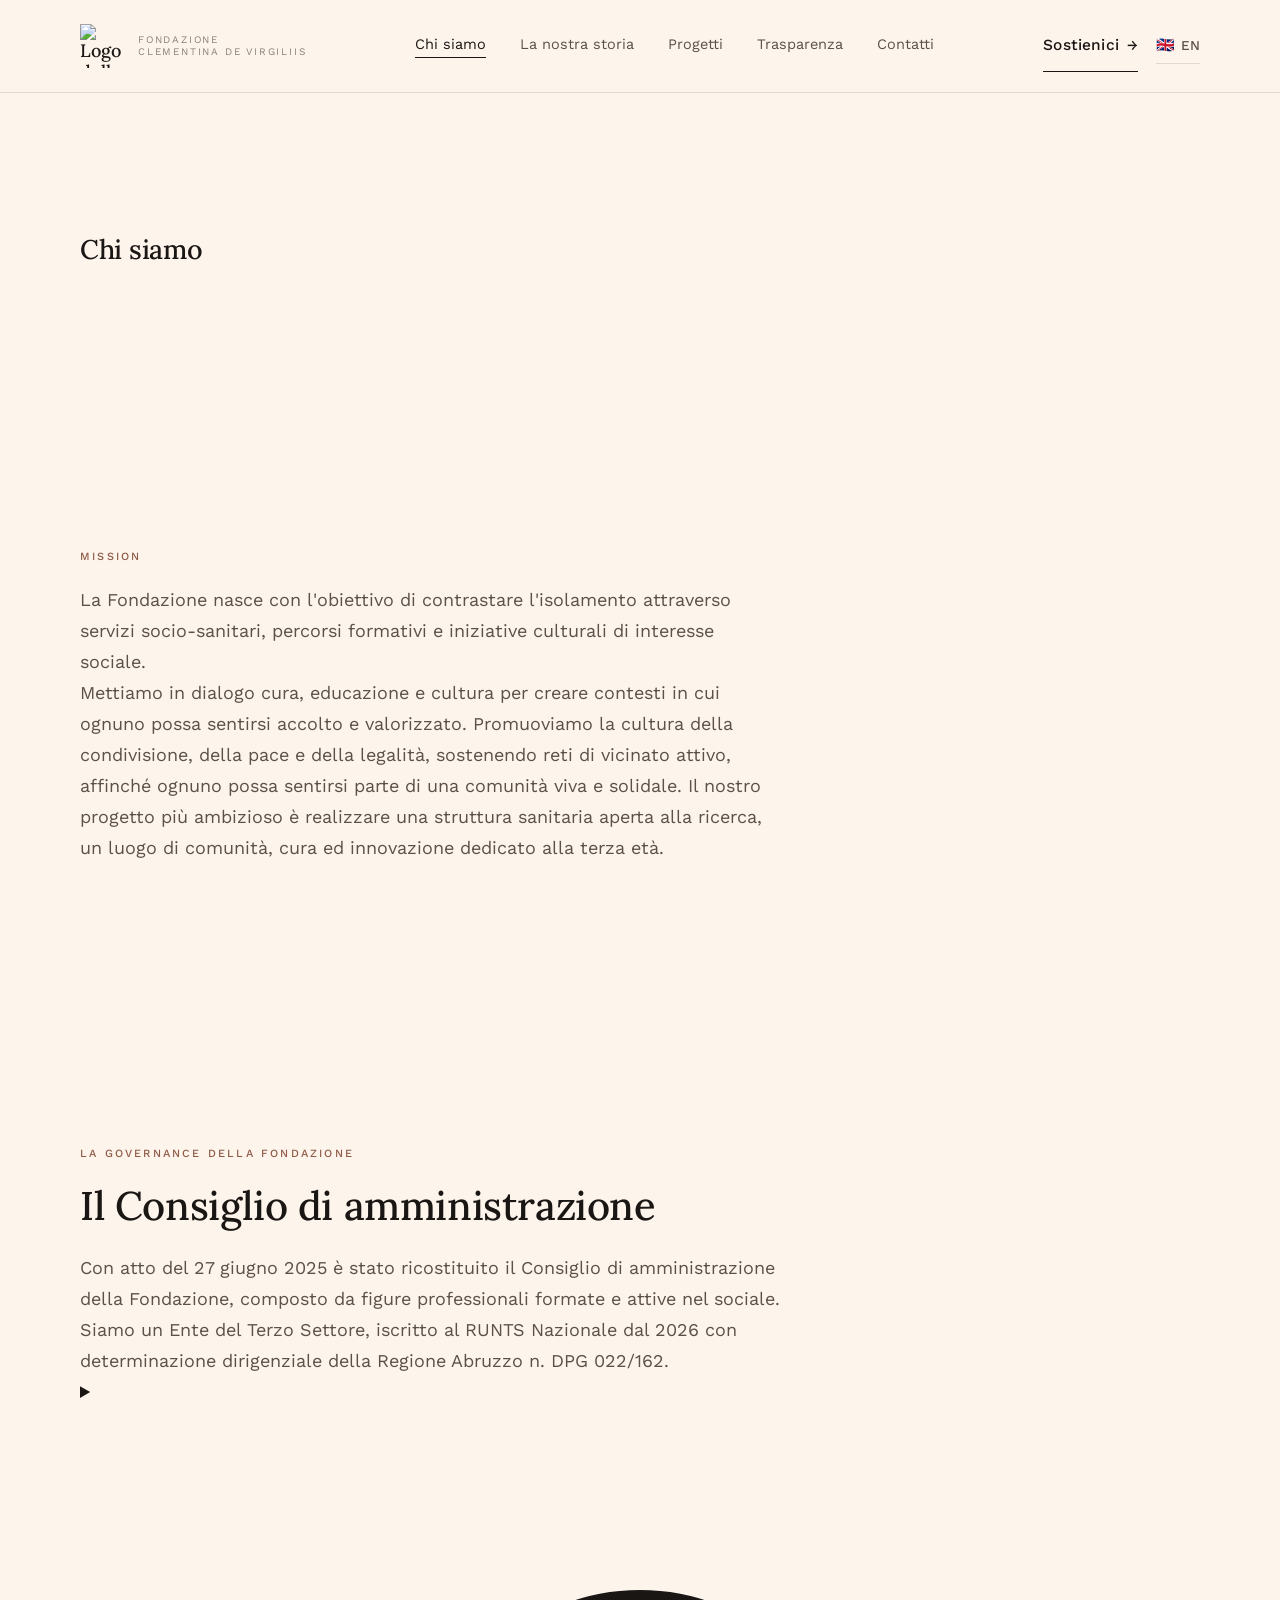
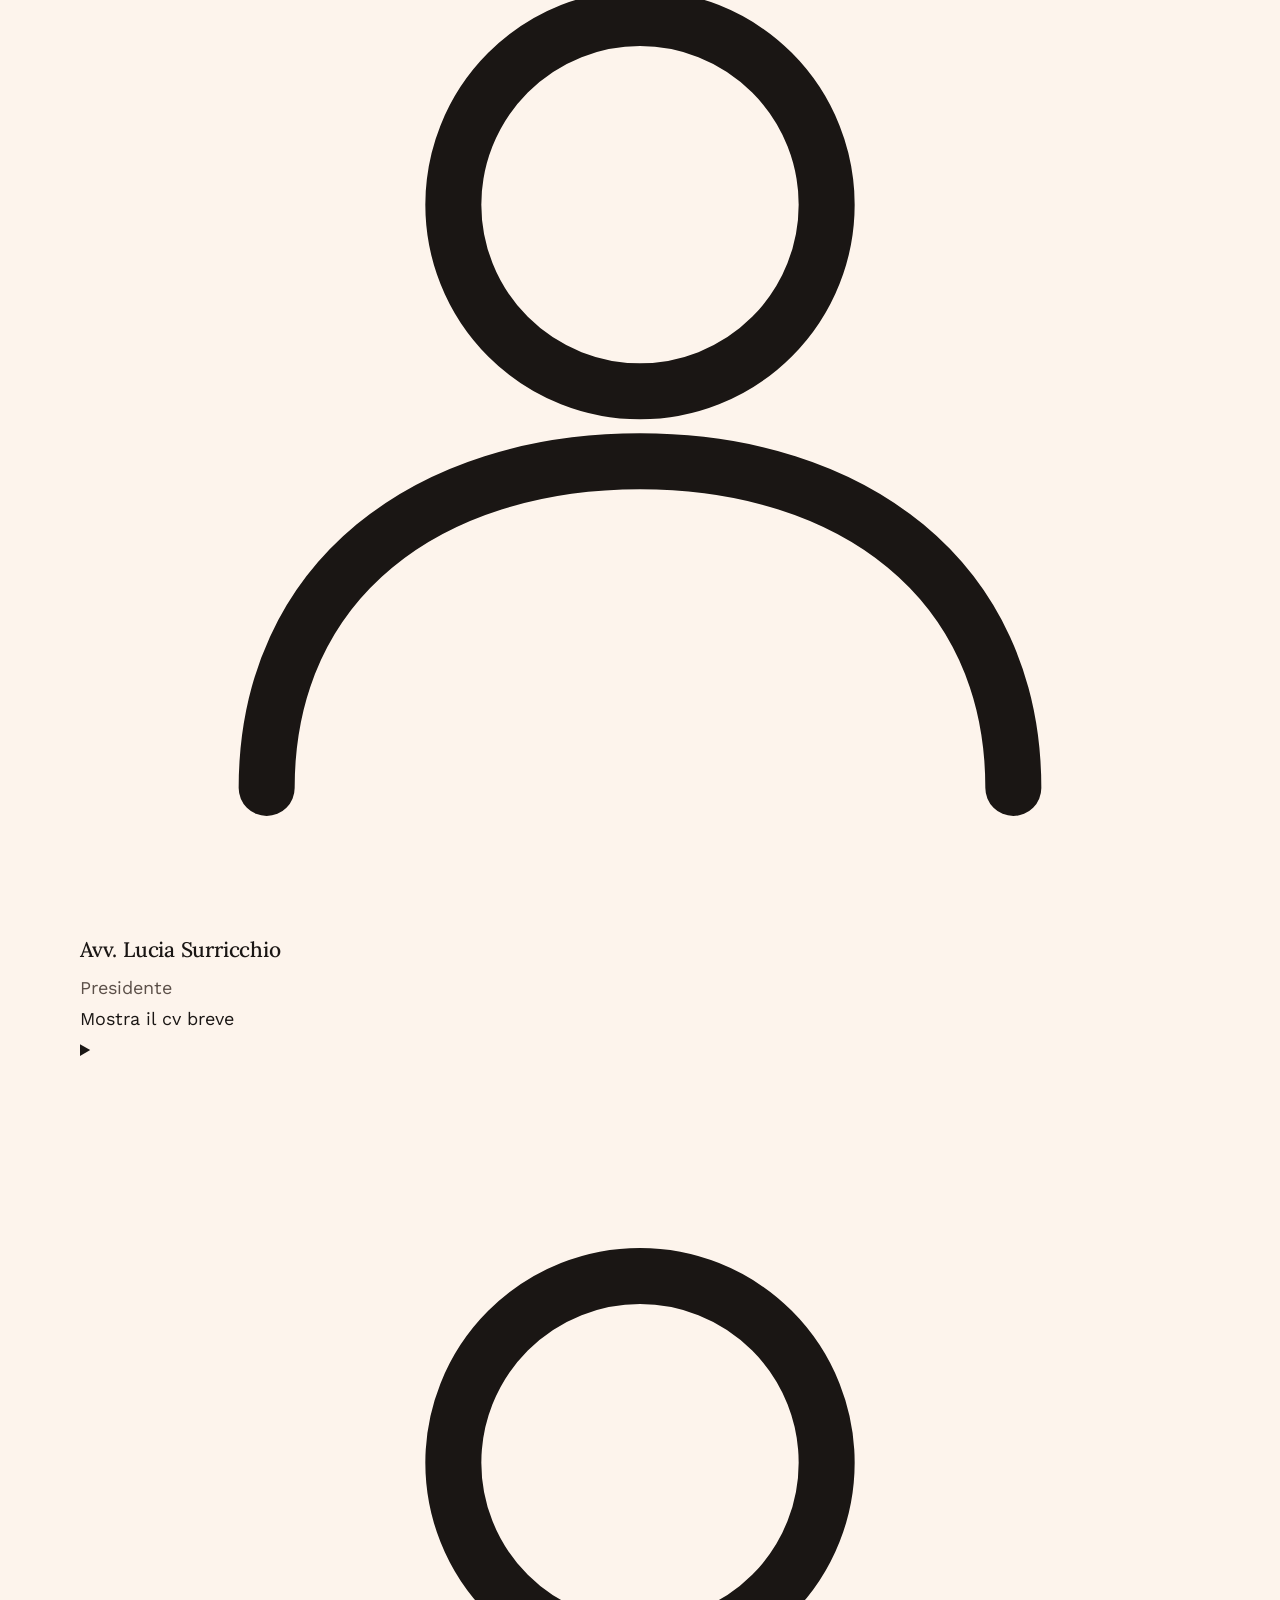
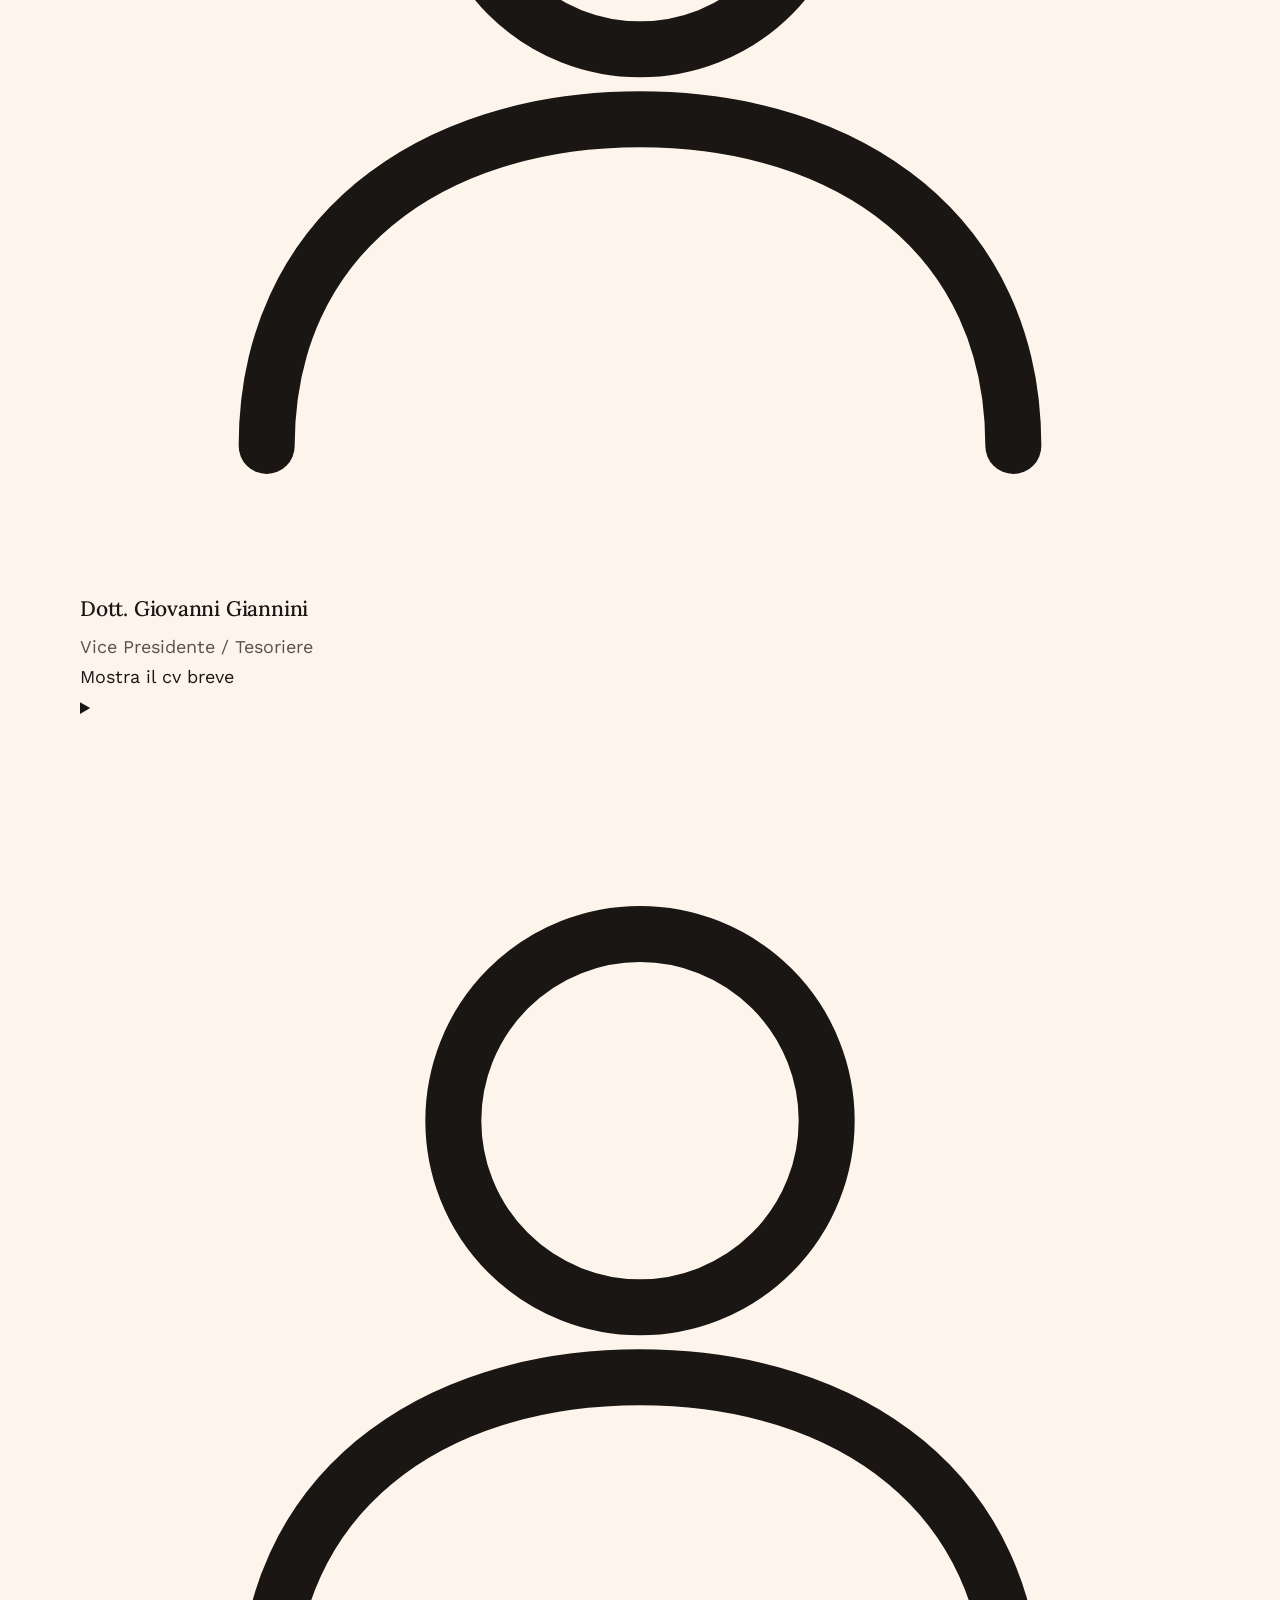
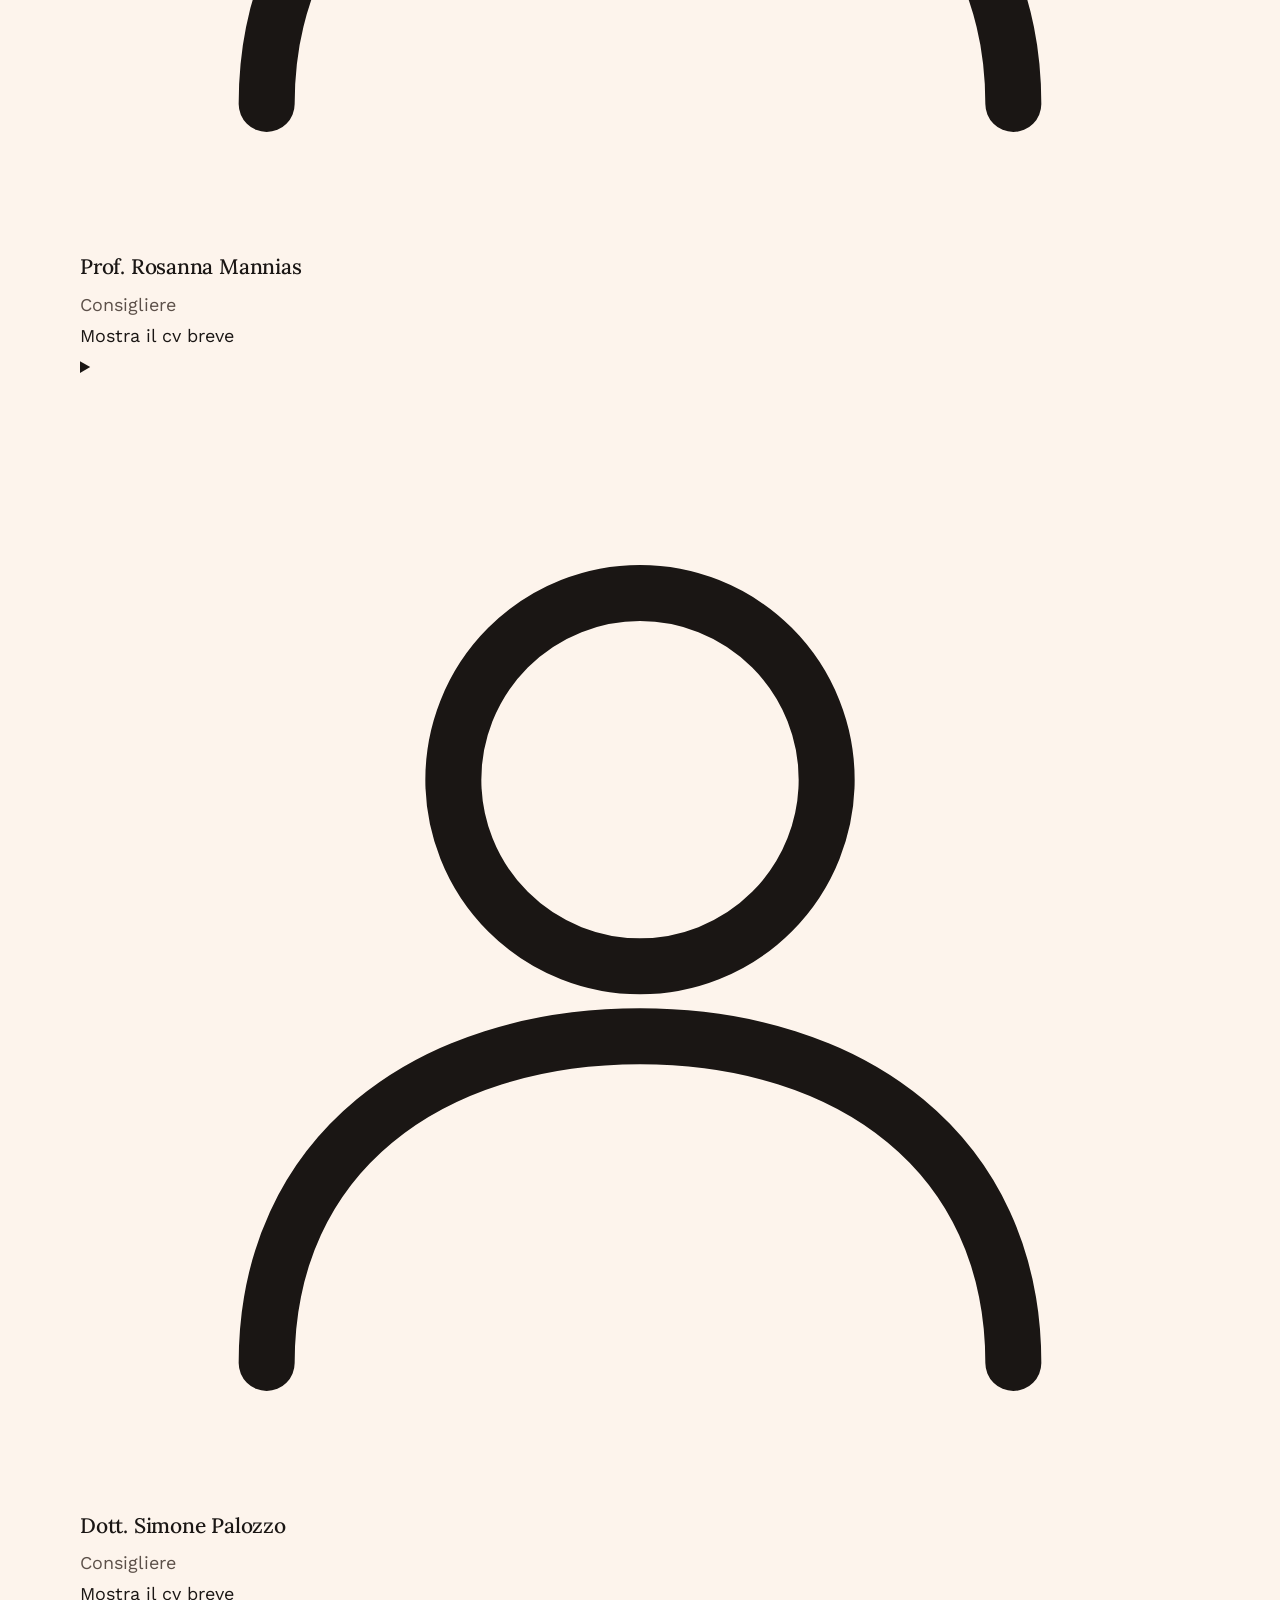
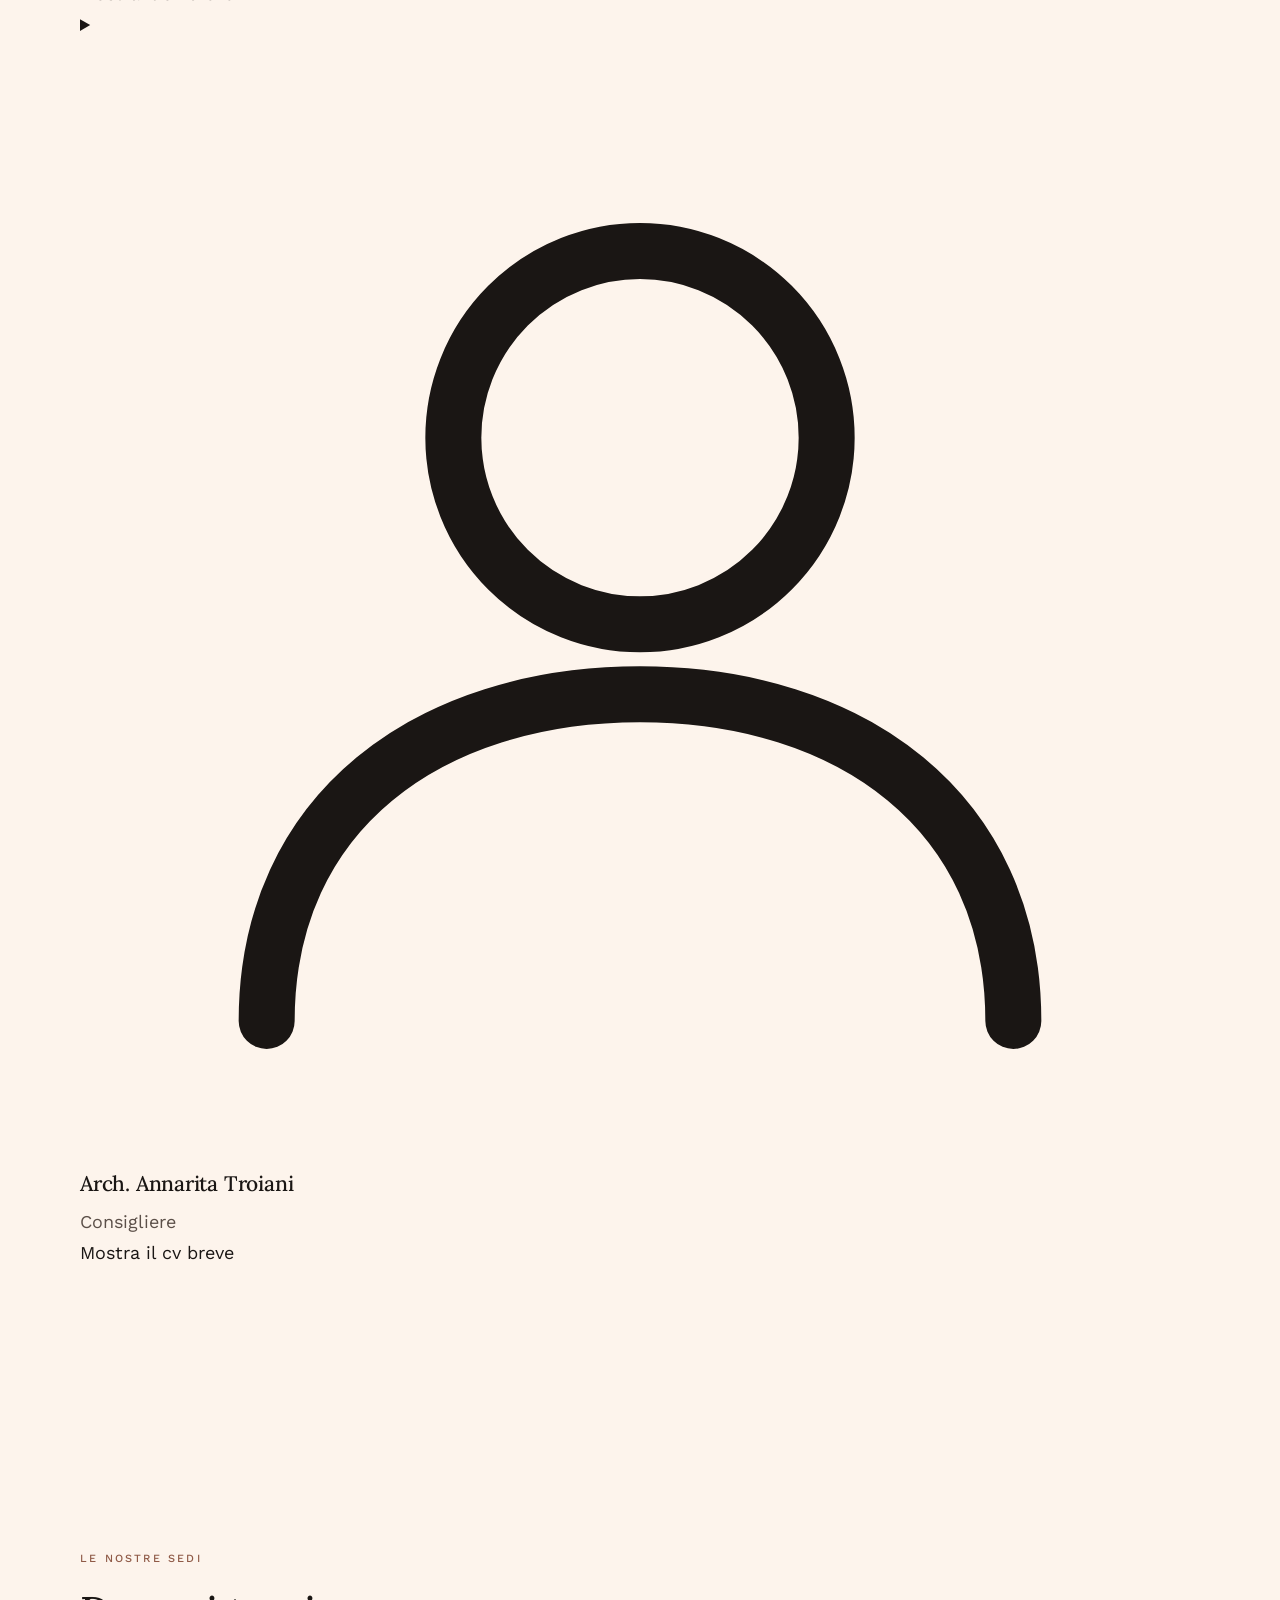
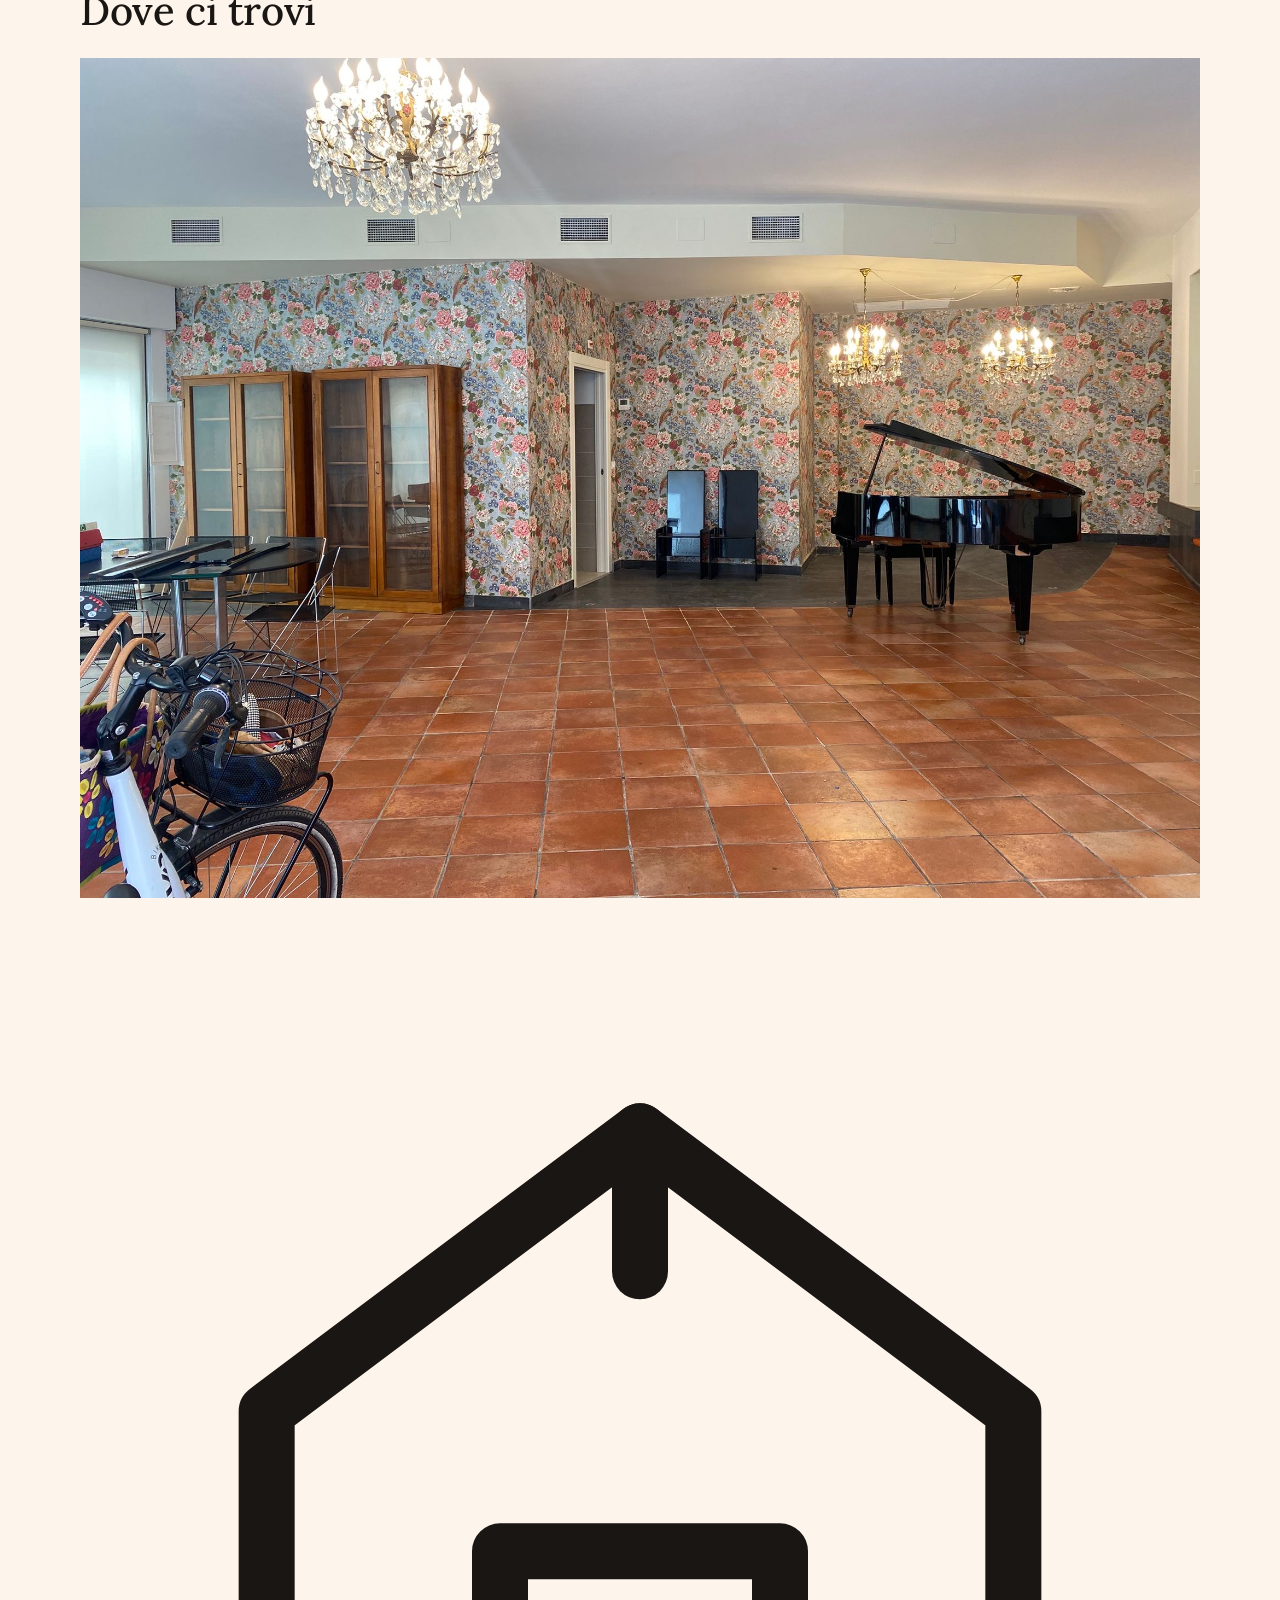
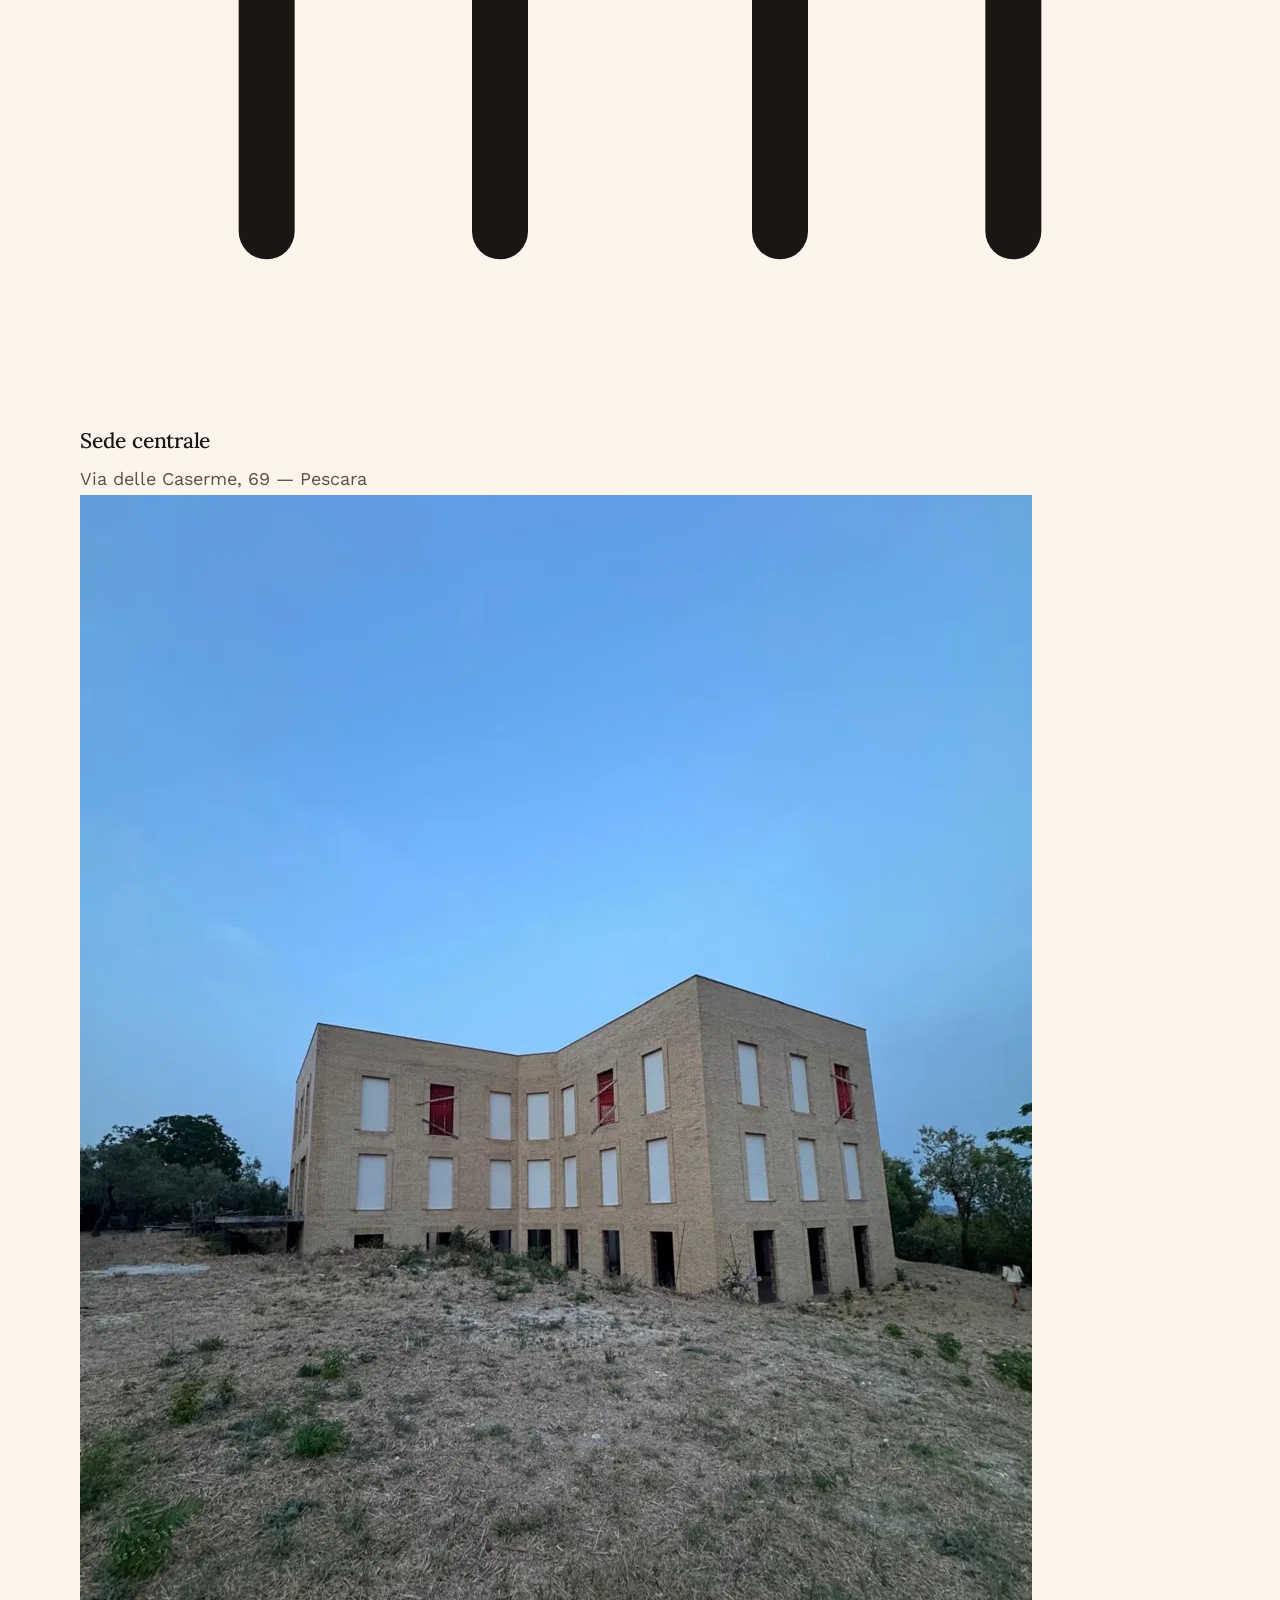
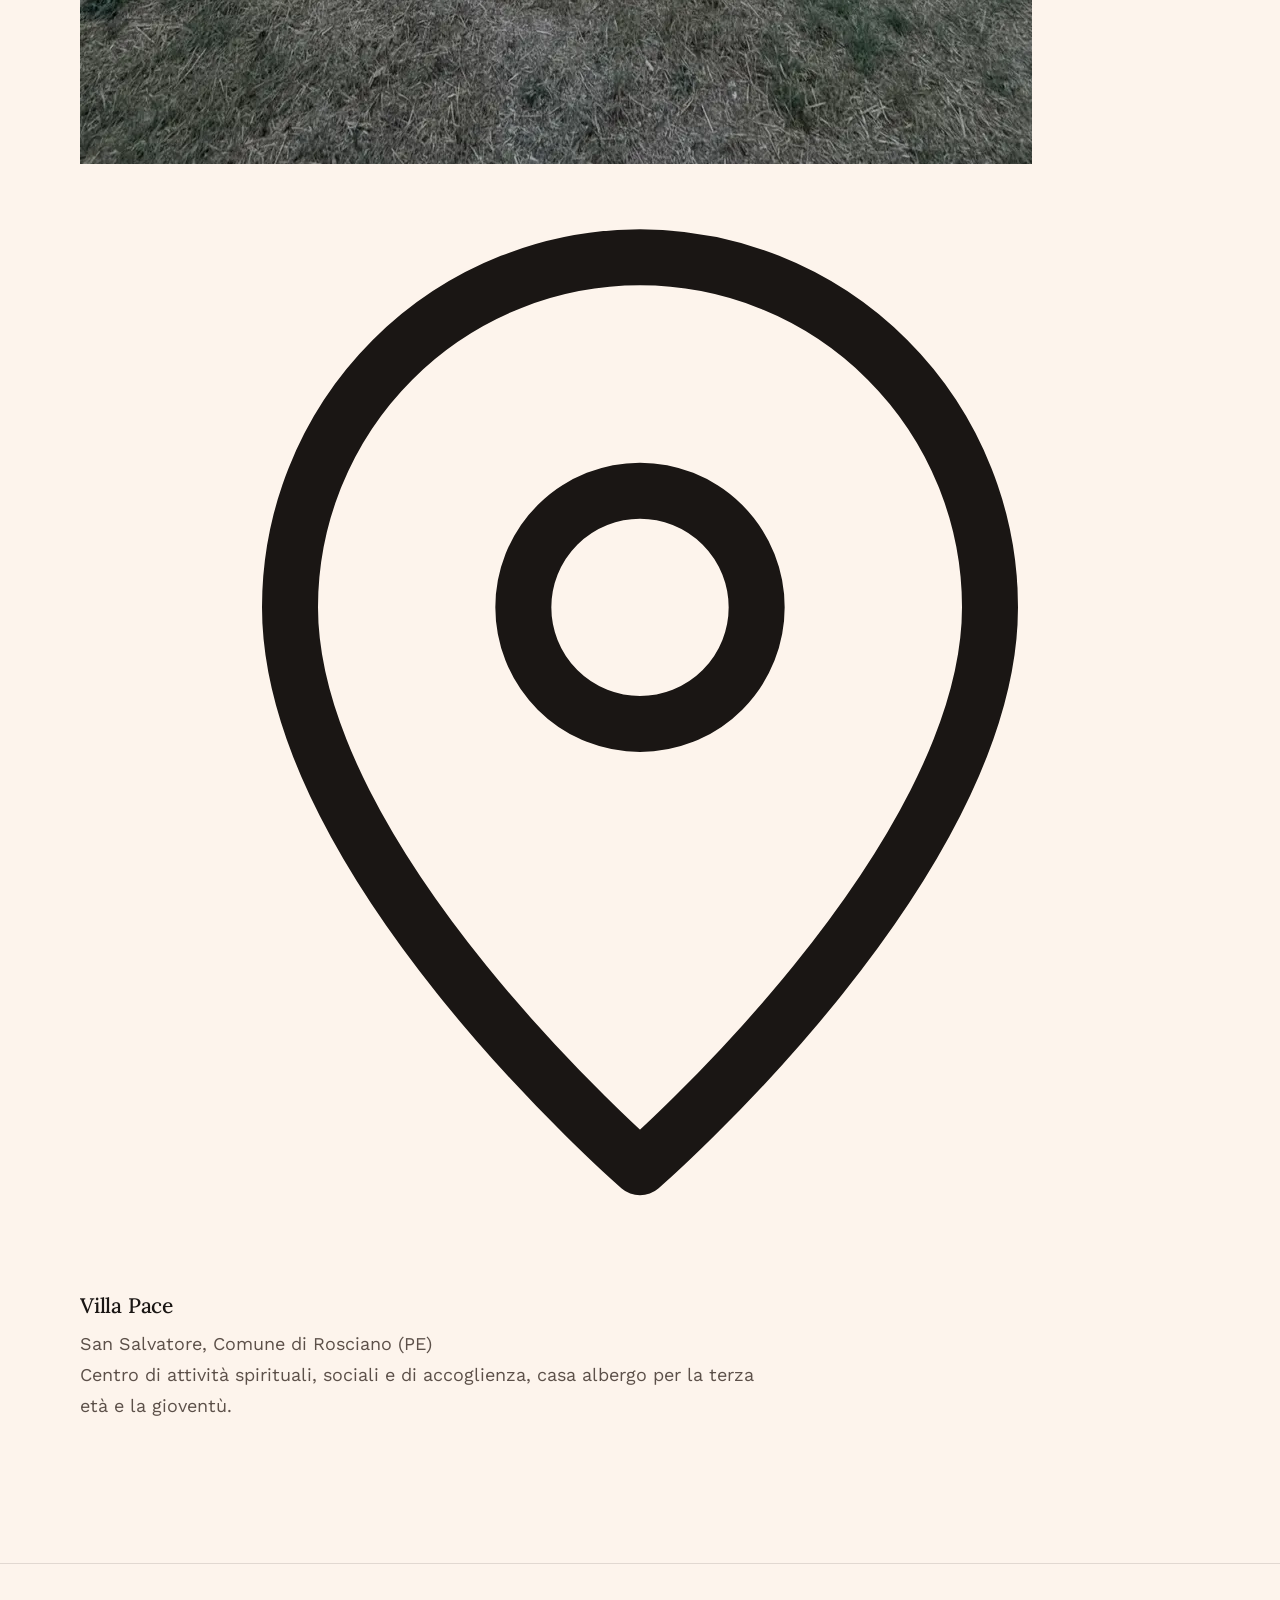
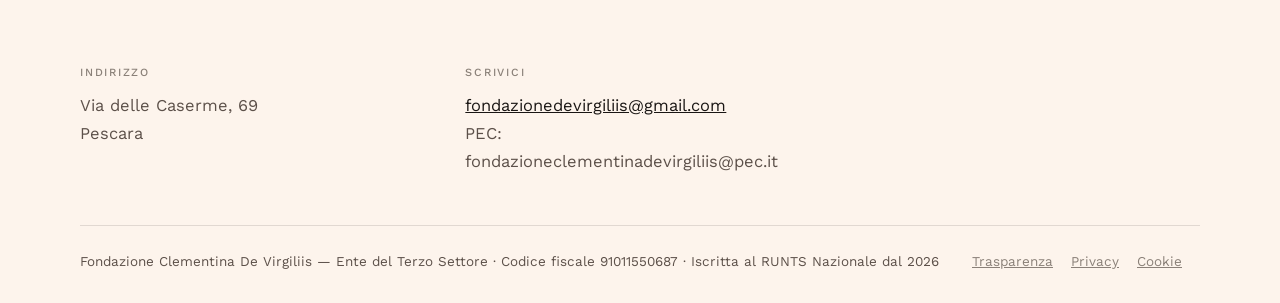
==== commit 2ed3adb6: "Add files via upload" ====
--- a/chi-siamo.html
+++ b/chi-siamo.html
@@ -15,15 +15,14 @@
 <header>
   <nav class="wrap nav" aria-label="Principale">
     <a class="marchio" href="index.html">
-      <img class="logo-mark" src="img/logo.png" alt="Logo della Fondazione Clementina De Virgiliis">
-      Fondazione Clementina De&nbsp;Virgiliis<span>Ente del Terzo Settore</span>
+      <img class="logo-mark" src="img/logo-icona-v2.png" alt="Logo della Fondazione Clementina De Virgiliis">
+      <span class="marchio-testo">Fondazione<br>Clementina De&nbsp;Virgiliis</span>
     </a>
     <ul class="menu">
       <li><a href="chi-siamo.html" aria-current="page" data-it="Chi siamo" data-en="About us">Chi siamo</a></li>
       <li><a href="storia.html" data-it="La nostra storia" data-en="Our story">La nostra storia</a></li>
       <li><a href="progetti.html" data-it="Progetti" data-en="Projects">Progetti</a></li>
       <li><a href="trasparenza.html" data-it="Trasparenza" data-en="Transparency">Trasparenza</a></li>
-      <li><a href="sostienici.html" data-it="Sostienici" data-en="Support us">Sostienici</a></li>
       <li><a href="contatti.html" data-it="Contatti" data-en="Contact">Contatti</a></li>
     </ul>
     <div class="nav-azioni">
@@ -45,7 +44,6 @@
     <li><a href="storia.html" data-it="La nostra storia" data-en="Our story">La nostra storia</a></li>
     <li><a href="progetti.html" data-it="Progetti" data-en="Projects">Progetti</a></li>
     <li><a href="trasparenza.html" data-it="Trasparenza" data-en="Transparency">Trasparenza</a></li>
-    <li><a href="sostienici.html" data-it="Sostienici" data-en="Support us">Sostienici</a></li>
     <li><a href="contatti.html" data-it="Contatti" data-en="Contact">Contatti</a></li>
   </ul>
   <a class="btn" href="sostienici.html" data-it="Sostienici" data-en="Support us">Sostienici</a>
@@ -56,58 +54,99 @@
 
 <main>
 
-<section class="testata">
+<section class="cs-testata">
   <div class="wrap">
-    <p class="occhiello">Fondazione Clementina De Virgiliis</p>
     <h1>Chi siamo</h1>
   </div>
 </section>
 
-<section class="appare">
-  <div class="wrap">
+<section class="cs-mission">
+  <div class="wrap cs-mission-corpo">
     <p class="etichetta">Mission</p>
-    <p>La Fondazione nasce con l'obiettivo di contrastare l'isolamento attraverso servizi socio-sanitari, percorsi formativi e iniziative culturali di interesse sociale.</p>
-    <p style="margin-top:16px">Mettiamo in dialogo cura, educazione e cultura per creare contesti in cui ognuno possa sentirsi accolto e valorizzato.</p>
-    <p style="margin-top:16px">Promuoviamo la cultura della condivisione, della pace e della legalità, sostenendo reti di vicinato attivo, affinché ognuno possa sentirsi parte di una comunità viva e solidale.</p>
-    <p style="margin-top:16px">Il nostro progetto più ambizioso è realizzare una struttura sanitaria aperta alla ricerca, un luogo di comunità, cura ed innovazione dedicato alla terza età.</p>
+    <p class="cs-mission-lead">La Fondazione nasce con l'obiettivo di contrastare l'isolamento attraverso servizi socio-sanitari, percorsi formativi e iniziative culturali di interesse sociale.</p>
+    <p class="cs-mission-resto">Mettiamo in dialogo cura, educazione e cultura per creare contesti in cui ognuno possa sentirsi accolto e valorizzato. Promuoviamo la cultura della condivisione, della pace e della legalità, sostenendo reti di vicinato attivo, affinché ognuno possa sentirsi parte di una comunità viva e solidale. Il nostro progetto più ambizioso è realizzare una struttura sanitaria aperta alla ricerca, un luogo di comunità, cura ed innovazione dedicato alla terza età.</p>
   </div>
 </section>
 
-<section class="appare">
+<section class="cs-governance">
   <div class="wrap">
-    <p class="etichetta">La Governance della Fondazione</p>
-    <p>Siamo un Ente del Terzo Settore, iscritto al RUNTS Nazionale dal 2026 con determinazione dirigenziale della Regione Abruzzo n. DPG 022/162.</p>
-    <dl class="scheda-dettaglio">
-      <dt>Codice fiscale</dt>
-      <dd>91011550687</dd>
-      <dt>Costituzione</dt>
-      <dd>Atto notaio Pasquale Rozzi del 19 maggio 1987, rep. n. 70977/19378</dd>
-      <dt>Riconoscimento come persona giuridica</dt>
-      <dd>Decreto del Presidente della Giunta Regionale d'Abruzzo n. 793 del 15 giugno 1989</dd>
-    </dl>
+    <p class="etichetta">La governance della Fondazione</p>
+    <h2>Il Consiglio di amministrazione</h2>
+    <div class="cs-governance-testo">
+      <p>Con atto del 27 giugno 2025 è stato ricostituito il Consiglio di amministrazione della Fondazione, composto da figure professionali formate e attive nel sociale. Siamo un Ente del Terzo Settore, iscritto al RUNTS Nazionale dal 2026 con determinazione dirigenziale della Regione Abruzzo n. DPG 022/162.</p>
+    </div>
+    <div class="cs-soci cs-soci-alto">
+        <article class="cs-socio">
+          <details>
+            <summary><div class="cs-avatar"><svg viewBox="0 0 48 48" fill="none" stroke="currentColor" stroke-width="2.4" stroke-linecap="round" stroke-linejoin="round" aria-hidden="true"><circle cx="24" cy="17" r="8"/><path d="M8 42c0-9 7-14 16-14s16 5 16 14"/></svg></div><h3>Avv. Lucia Surricchio</h3><p class="cs-ruolo">Presidente</p><span class="cs-segno" aria-hidden="true"></span><span class="sr-only">Mostra il cv breve</span></summary>
+            <div class="cs-cv-wrap"><div class="cs-cv-inner"><div class="cs-cv">
+              <p><span class="dv">DA VERIFICARE: cv breve</span></p>
+            </div></div></div>
+          </details>
+        </article>
+        <article class="cs-socio">
+          <details>
+            <summary><div class="cs-avatar"><svg viewBox="0 0 48 48" fill="none" stroke="currentColor" stroke-width="2.4" stroke-linecap="round" stroke-linejoin="round" aria-hidden="true"><circle cx="24" cy="17" r="8"/><path d="M8 42c0-9 7-14 16-14s16 5 16 14"/></svg></div><h3>Dott. Giovanni Giannini</h3><p class="cs-ruolo">Vice Presidente / Tesoriere</p><span class="cs-segno" aria-hidden="true"></span><span class="sr-only">Mostra il cv breve</span></summary>
+            <div class="cs-cv-wrap"><div class="cs-cv-inner"><div class="cs-cv">
+              <p><span class="dv">DA VERIFICARE: cv breve</span></p>
+            </div></div></div>
+          </details>
+        </article>
+    </div>
+    <div class="cs-soci cs-soci-basso">
+        <article class="cs-socio">
+          <details>
+            <summary><div class="cs-avatar"><svg viewBox="0 0 48 48" fill="none" stroke="currentColor" stroke-width="2.4" stroke-linecap="round" stroke-linejoin="round" aria-hidden="true"><circle cx="24" cy="17" r="8"/><path d="M8 42c0-9 7-14 16-14s16 5 16 14"/></svg></div><h3>Prof. Rosanna Mannias</h3><p class="cs-ruolo">Consigliere</p><span class="cs-segno" aria-hidden="true"></span><span class="sr-only">Mostra il cv breve</span></summary>
+            <div class="cs-cv-wrap"><div class="cs-cv-inner"><div class="cs-cv">
+              <p><strong>Nata a Roma, il 15/09/1963</strong></p>
+              <p>Laurea in Pedagogia, conseguita presso l’Università degli Studi dell’Aquila (11/12/1990)<br>Diploma di specializzazione Polivalente, conseguito presso l’A.N.S.I. di Pescara (17/07/1992)</p>
+              <p>Docente per l’inclusione dal 1991 al 2005<br>Docente di Scienze umane e Filosofia presso il Liceo Statale “G. Marconi” di Pescara dal 2006.</p>
+              <p>Per molti anni è stata membro attivo dell’AGESCI (Associazione Guide e Scouts Cattolici Italiani) presso la parrocchia di San Cetteo di Pescara anche come capo educatore, ricoprendo inoltre diversi ruoli in ambito provinciale e regionale</p>
+            </div></div></div>
+          </details>
+        </article>
+        <article class="cs-socio">
+          <details>
+            <summary><div class="cs-avatar"><svg viewBox="0 0 48 48" fill="none" stroke="currentColor" stroke-width="2.4" stroke-linecap="round" stroke-linejoin="round" aria-hidden="true"><circle cx="24" cy="17" r="8"/><path d="M8 42c0-9 7-14 16-14s16 5 16 14"/></svg></div><h3>Dott. Simone Palozzo</h3><p class="cs-ruolo">Consigliere</p><span class="cs-segno" aria-hidden="true"></span><span class="sr-only">Mostra il cv breve</span></summary>
+            <div class="cs-cv-wrap"><div class="cs-cv-inner"><div class="cs-cv">
+              <p><span class="dv">DA VERIFICARE: cv breve</span></p>
+            </div></div></div>
+          </details>
+        </article>
+        <article class="cs-socio">
+          <details>
+            <summary><div class="cs-avatar"><svg viewBox="0 0 48 48" fill="none" stroke="currentColor" stroke-width="2.4" stroke-linecap="round" stroke-linejoin="round" aria-hidden="true"><circle cx="24" cy="17" r="8"/><path d="M8 42c0-9 7-14 16-14s16 5 16 14"/></svg></div><h3>Arch. Annarita Troiani</h3><p class="cs-ruolo">Consigliere</p><span class="cs-segno" aria-hidden="true"></span><span class="sr-only">Mostra il cv breve</span></summary>
+            <div class="cs-cv-wrap"><div class="cs-cv-inner"><div class="cs-cv">
+              <p><span class="dv">DA VERIFICARE: cv breve</span></p>
+            </div></div></div>
+          </details>
+        </article>
+    </div>
+  </div>
+</section>
 
-    <p style="margin-top:40px">Con atto del 27 giugno 2025 è stato ricostituito il Consiglio di amministrazione della Fondazione, composto da figure professionali formate e attive nel sociale.</p>
-    <p style="margin-top:10px"><span class="dv">DA VERIFICARE: nomi, ruoli e una riga di profilo per ciascun consigliere</span></p>
-    <p style="margin-top:16px;font-size:15.5px;color:var(--nero-70)">È la parte più attesa da chi dona o valuta una collaborazione: va completata con nome, ruolo e una breve presentazione di ogni membro prima della pubblicazione.</p>
-
-    <p class="etichetta" style="margin-top:48px">Le nostre sedi</p>
-    <div class="due" style="margin-top:8px">
-      <div class="attivita-card">
-        <h3>Sede centrale</h3>
-        <dl class="scheda-dettaglio" style="margin-top:12px">
-          <dt>Indirizzo</dt>
-          <dd>Via delle Caserme, 69 — Pescara</dd>
-        </dl>
-      </div>
-      <div class="attivita-card">
-        <h3>Villa Pace</h3>
-        <dl class="scheda-dettaglio" style="margin-top:12px">
-          <dt>Cosa sarà</dt>
-          <dd>Centro di attività spirituali, sociali e di accoglienza, casa albergo per la terza età e la gioventù</dd>
-          <dt>Dove</dt>
-          <dd>San Salvatore, Comune di Rosciano (PE) — <span class="dv">DA VERIFICARE: via</span></dd>
-        </dl>
-      </div>
+<section class="cs-sedi">
+  <div class="wrap">
+    <p class="etichetta">Le nostre sedi</p>
+    <h2>Dove ci trovi</h2>
+    <div class="cs-sedi-griglia">
+      <article class="cs-sede">
+        <div class="cs-sede-foto"><img src="img/sede-centrale.jpg" alt="La sede centrale della Fondazione" loading="lazy"></div>
+        <div class="cs-sede-corpo">
+          <span class="cs-sede-icona"><svg viewBox="0 0 48 48" fill="none" stroke="currentColor" stroke-width="2.4" stroke-linecap="round" stroke-linejoin="round" aria-hidden="true"><path d="M8 40V22l16-12 16 12v18"/><path d="M18 40V28h12v12"/><path d="M24 10v6"/></svg></span>
+          <h3>Sede centrale</h3>
+          <p class="cs-sede-luogo">Via delle Caserme, 69 — Pescara</p>
+        </div>
+      </article>
+      <article class="cs-sede">
+        <div class="cs-sede-foto"><img src="img/villa-pace-esterno.webp" alt="Villa Pace, edificio in costruzione" loading="lazy"></div>
+        <div class="cs-sede-corpo">
+          <span class="cs-sede-icona"><svg viewBox="0 0 48 48" fill="none" stroke="currentColor" stroke-width="2.4" stroke-linecap="round" stroke-linejoin="round" aria-hidden="true"><path d="M24 43S9 30 9 19a15 15 0 0 1 30 0c0 11-15 24-15 24Z"/><circle cx="24" cy="19" r="5"/></svg></span>
+          <h3>Villa Pace</h3>
+          <p class="cs-sede-luogo">San Salvatore, Comune di Rosciano (PE)</p>
+          <p>Centro di attività spirituali, sociali e di accoglienza, casa albergo per la terza età e la gioventù.</p>
+        </div>
+      </article>
     </div>
   </div>
 </section>
@@ -119,16 +158,12 @@
     <div class="recapiti">
       <div>
         <h3>Indirizzo</h3>
-        <p>Via delle Caserme, 69<br>Pescara <span class="dv">DA VERIFICARE: CAP</span></p>
+        <p>Via delle Caserme, 69<br>Pescara</p>
       </div>
       <div>
         <h3>Scrivici</h3>
         <p><a href="mailto:fondazionedevirgiliis@gmail.com">fondazionedevirgiliis@gmail.com</a><br>
         PEC: fondazioneclementinadevirgiliis@pec.it</p>
-      </div>
-      <div>
-        <h3>Telefono</h3>
-        <p><span class="dv">DA VERIFICARE: numero</span></p>
       </div>
     </div>
 
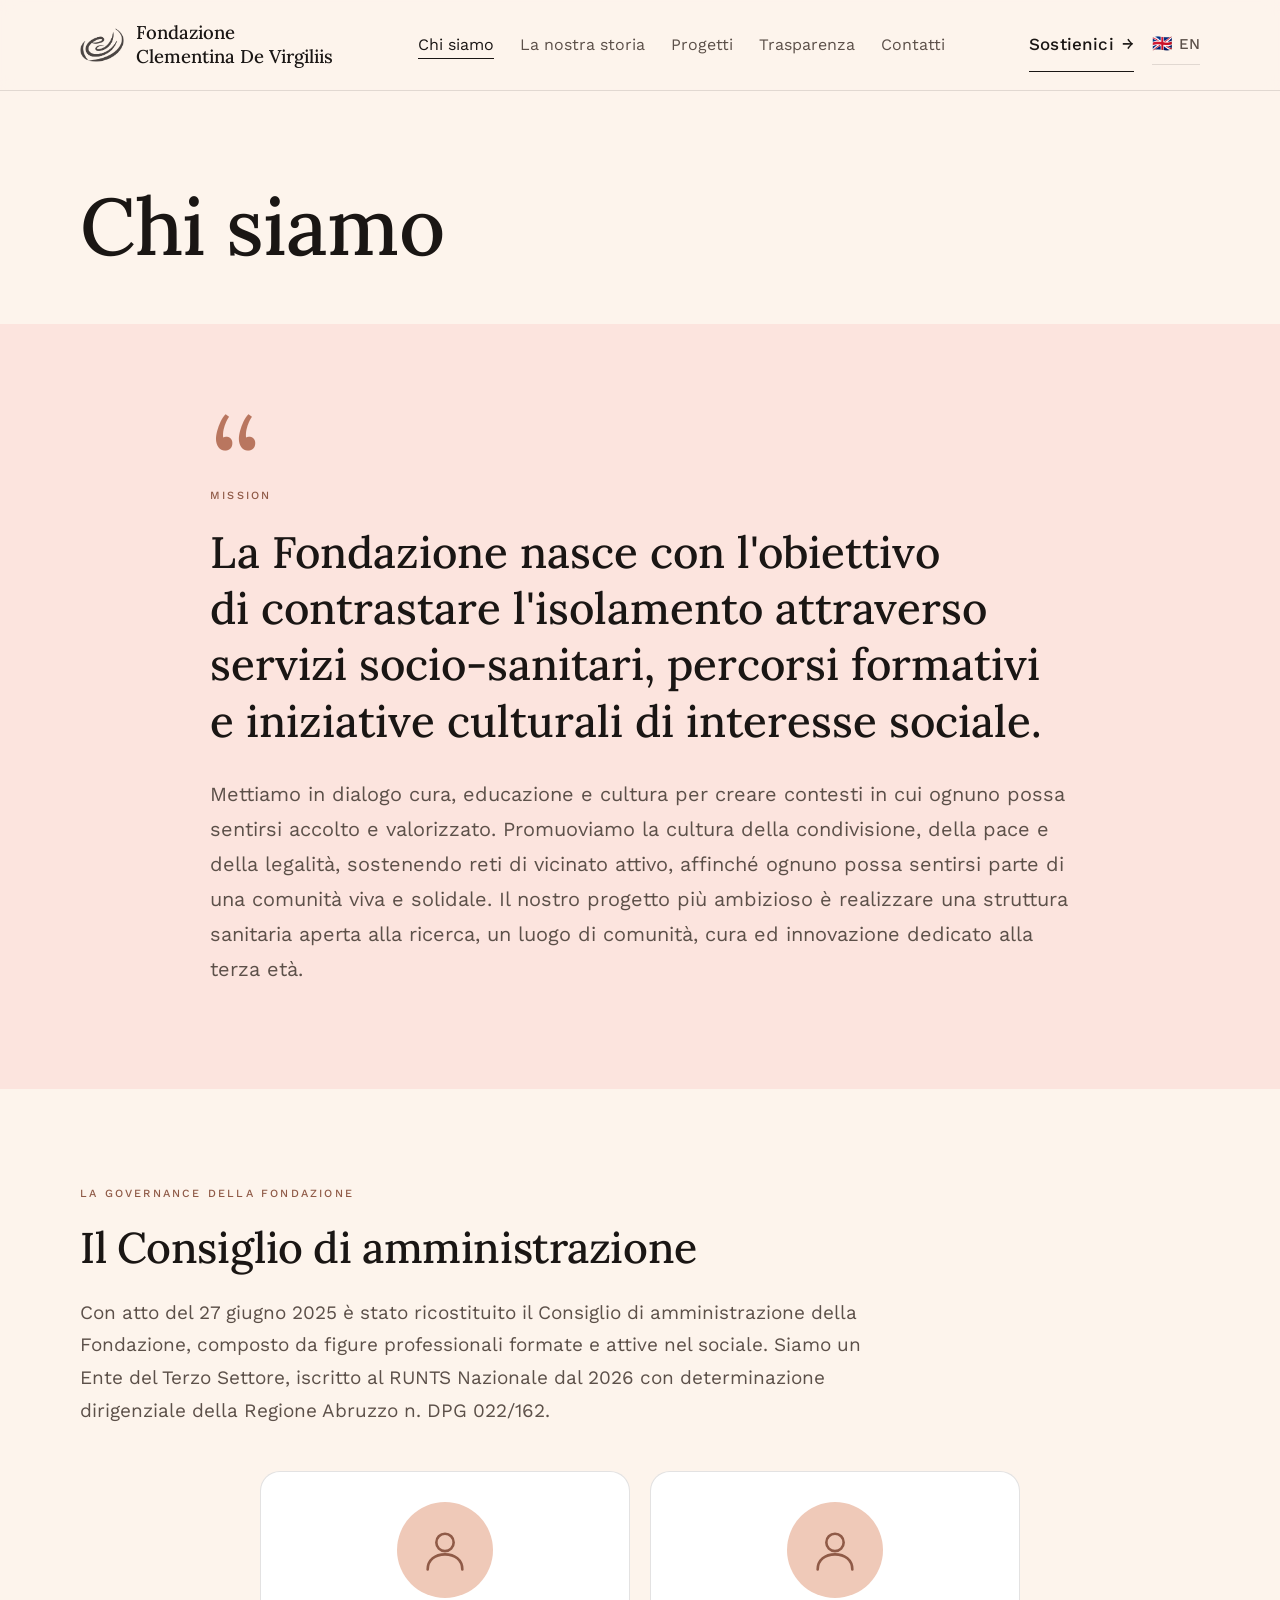
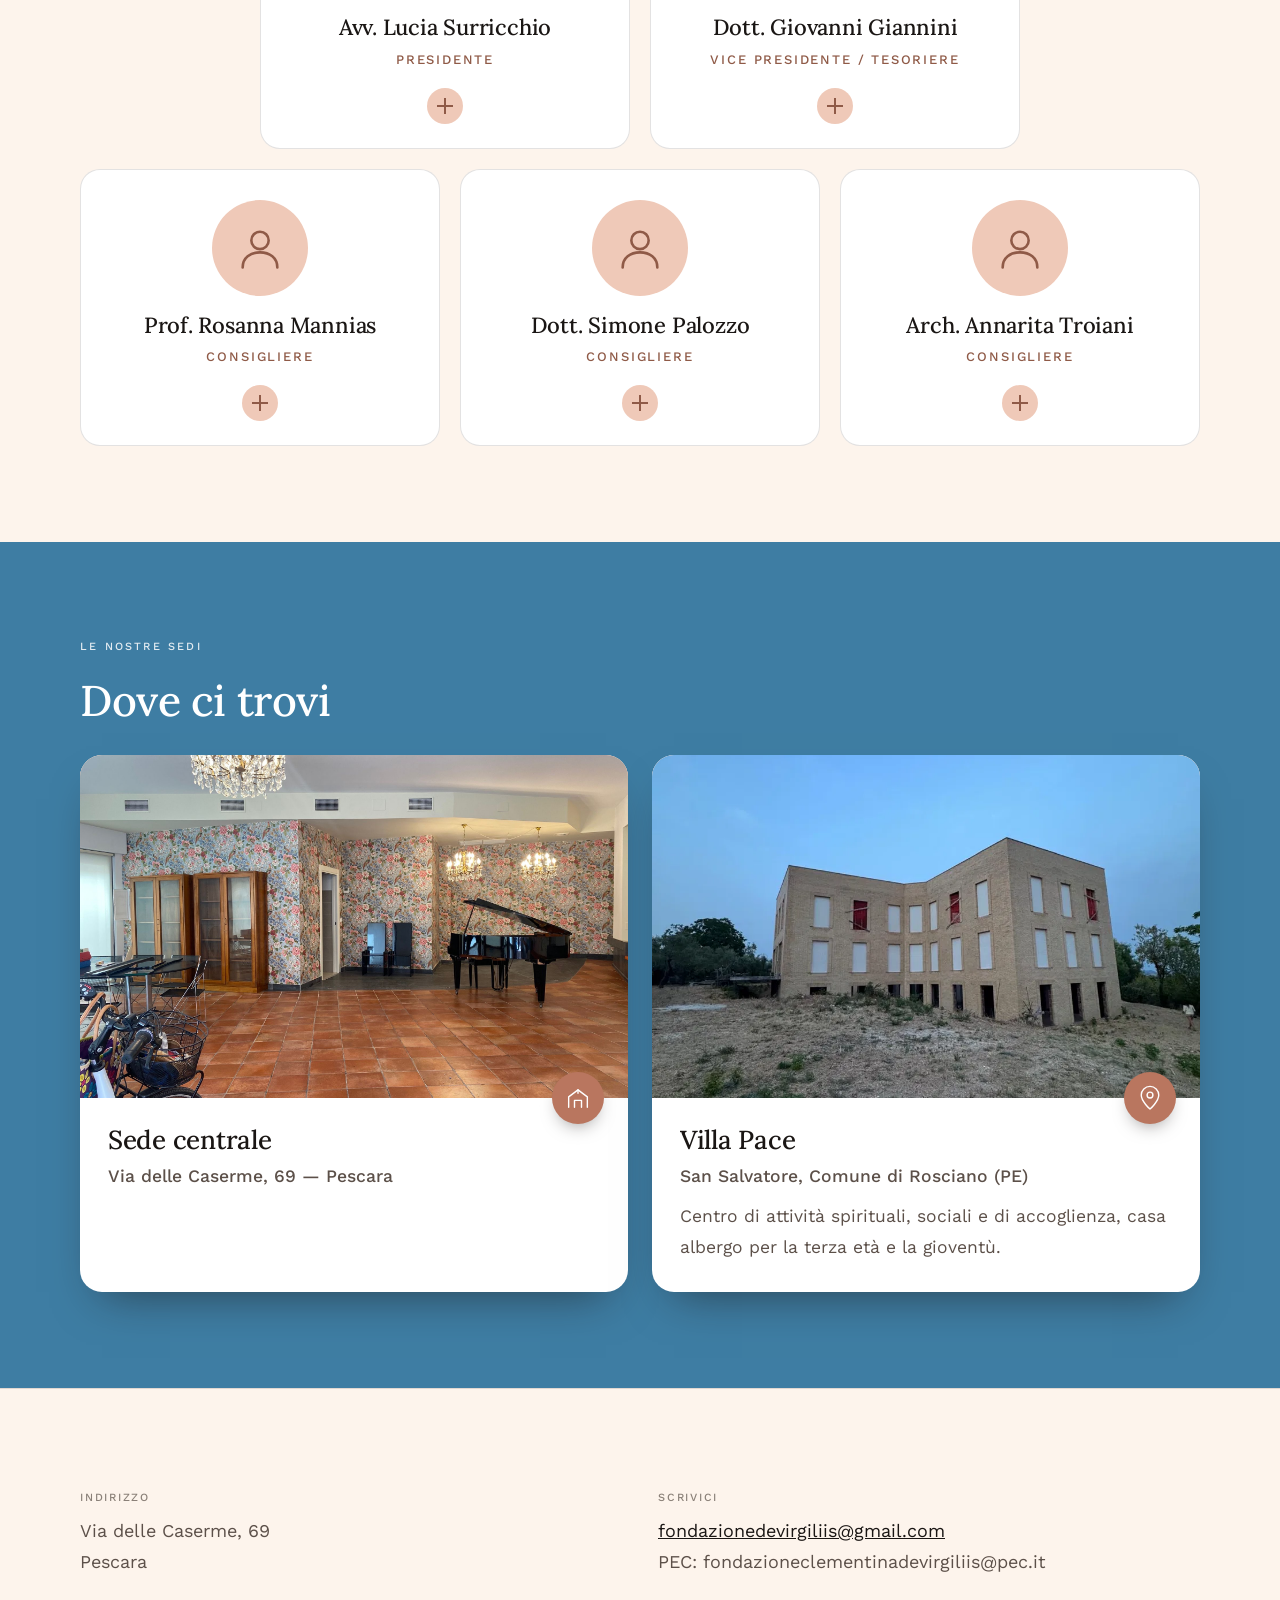
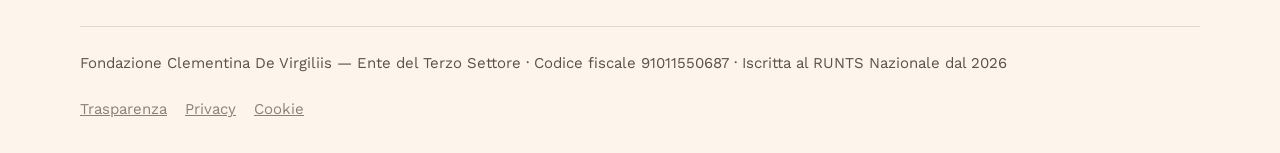
==== commit 09e58aba: "Add files via upload" ====
--- a/chi-siamo.html
+++ b/chi-siamo.html
@@ -26,7 +26,7 @@
       <li><a href="contatti.html" data-it="Contatti" data-en="Contact">Contatti</a></li>
     </ul>
     <div class="nav-azioni">
-      <a class="btn" href="sostienici.html" data-it="Sostienici" data-en="Support us">Sostienici</a>
+      <a class="btn" href="index.html#sostienici" data-it="Sostienici" data-en="Support us">Sostienici</a>
       <button class="lang-switch" type="button" aria-label="Switch to English">
         <span class="bandiera">🇬🇧</span><span class="lang-label">EN</span>
       </button>
@@ -46,7 +46,7 @@
     <li><a href="trasparenza.html" data-it="Trasparenza" data-en="Transparency">Trasparenza</a></li>
     <li><a href="contatti.html" data-it="Contatti" data-en="Contact">Contatti</a></li>
   </ul>
-  <a class="btn" href="sostienici.html" data-it="Sostienici" data-en="Support us">Sostienici</a>
+  <a class="btn" href="index.html#sostienici" data-it="Sostienici" data-en="Support us">Sostienici</a>
   <button class="lang-switch" type="button" aria-label="Switch to English">
     <span class="bandiera">🇬🇧</span><span class="lang-label">EN</span>
   </button>
--- a/css/style.css
+++ b/css/style.css
@@ -11,7 +11,10 @@
   --terracotta-chiaro:#EFC9B8;
   --terracotta-scuro:#8F5A47;
   --verde:#7A9E1E;
+  --verde-chiaro:#EAF1D9;
   --azzurro:#B7DFF5;
+  --azzurro-chiaro:#E4F2FB;
+  --azzurro-scuro:#3E7DA3;
   --nero:#1A1614;
   --nero-70:#5C5049;
   --nero-50:#8A8078;
@@ -23,7 +26,7 @@
 html{scroll-behavior:smooth}
 body{
   font-family:'Work Sans',system-ui,sans-serif;
-  font-size:18px;
+  font-size:20px;
   line-height:1.72;
   color:var(--nero);
   background:var(--crema);
@@ -49,12 +52,12 @@
   backdrop-filter:blur(8px);
   border-bottom:1px solid var(--linea);
 }
-.nav{display:flex;align-items:center;justify-content:space-between;gap:24px;padding:20px 0}
-.marchio{font-family:'Lora',serif;font-size:18px;font-weight:500;line-height:1.2;letter-spacing:0;text-decoration:none;display:flex;align-items:center;gap:14px}
-.marchio span{display:block;font-family:'Work Sans',sans-serif;font-size:10px;letter-spacing:.18em;text-transform:uppercase;color:var(--nero-50);font-weight:400}
+.nav{display:flex;align-items:center;justify-content:space-between;gap:20px;padding:18px 0}
+.marchio{font-family:'Lora',serif;font-size:18.5px;font-weight:500;letter-spacing:0;text-decoration:none;display:flex;align-items:center;gap:12px;flex:none;color:var(--nero)}
+.marchio-testo{display:block;line-height:1.28}
 .logo-mark{width:44px;height:44px;flex:none;object-fit:contain}
-.menu{display:flex;gap:34px;font-size:14.5px}
-.menu a{text-decoration:none;padding:4px 0;color:var(--nero-70);border-bottom:1px solid transparent;transition:color .2s ease,border-color .2s ease}
+.menu{display:flex;gap:26px;font-size:16px;flex-wrap:nowrap}
+.menu a{text-decoration:none;padding:4px 0;color:var(--nero-70);border-bottom:1px solid transparent;transition:color .2s ease,border-color .2s ease;white-space:nowrap}
 .menu a:hover,.menu a:focus-visible{color:var(--nero);border-bottom-color:var(--terracotta)}
 .menu a[aria-current="page"]{color:var(--nero);border-bottom-color:var(--nero)}
 .nav-azioni{display:flex;align-items:center;gap:18px}
@@ -84,20 +87,20 @@
 .menu-mobile.aperto{display:block}
 .menu-mobile ul{display:flex;flex-direction:column;gap:2px}
 .menu-mobile a{
-  display:block;font-family:'Lora',serif;font-size:26px;font-weight:500;
+  display:block;font-family:'Lora',serif;font-size:28.5px;font-weight:500;
   text-decoration:none;padding:18px 2px;border-bottom:1px solid var(--linea);
 }
-.menu-mobile .btn{margin-top:32px;width:100%;text-align:center;font-size:16px;padding:18px}
+.menu-mobile .btn{margin-top:32px;width:100%;text-align:center;font-size:17.5px;padding:18px}
 
 /* ---------- pulsanti: testo con sottile sottolineatura, niente blocchi pieni ---------- */
 .btn{
   display:inline-flex;align-items:center;gap:8px;
-  font-size:15.5px;font-weight:500;letter-spacing:.01em;
+  font-size:17px;font-weight:500;letter-spacing:.01em;
   padding:12px 0;text-decoration:none;color:var(--nero);
   border:none;border-bottom:1px solid var(--nero);background:none;
   transition:color .2s ease,border-color .2s ease,gap .2s ease;
 }
-.btn::after{content:"→";font-size:14px;transition:transform .2s ease}
+.btn::after{content:"→";font-size:15.5px;transition:transform .2s ease}
 .btn:hover{color:var(--terracotta-scuro);border-color:var(--terracotta)}
 .btn:hover::after{transform:translateX(3px)}
 .btn--vuoto{color:var(--nero-70);border-color:var(--linea)}
@@ -107,29 +110,91 @@
 /* ---------- testata di pagina interna ---------- */
 .testata{background:var(--crema);padding:clamp(64px,9vw,120px) 0 clamp(48px,6vw,80px);border-bottom:1px solid var(--linea)}
 .testata .occhiello{margin-bottom:18px}
-.testata h1{font-size:clamp(36px,5.4vw,58px)}
-.testata p{margin-top:18px;font-size:19px}
-
-/* ---------- hero home ---------- */
-.hero{background:var(--crema);padding-top:clamp(48px,7vw,84px)}
-.hero .wrap{position:relative;z-index:1}
-.hero .griglia{display:grid;grid-template-columns:1fr 1fr;gap:clamp(40px,6vw,80px);align-items:center}
-.hero h1{font-size:clamp(40px,6vw,64px)}
-.occhiello{font-size:11px;letter-spacing:.22em;text-transform:uppercase;color:var(--terracotta-scuro);font-weight:500;margin-bottom:20px}
-.hero p{margin:22px 0 32px;font-size:19px}
+.testata h1{font-size:clamp(39px,5.4vw,63px)}
+.testata p{margin-top:18px;font-size:21px}
+
+/* ---------- hero home: dipinto di sfondo (non alterato, sempre tutto visibile) + riquadro dentro la foto ---------- */
+.hero{position:relative;overflow:hidden;background-color:var(--crema);isolation:isolate;min-height:clamp(620px,72vw,760px)}
+.hero-sfondo{position:absolute;inset:0;width:100%;height:100%;object-fit:cover;object-position:center;z-index:-2}
+.hero-pannello{
+  background:var(--crema);
+  border-radius:18px;
+  max-width:520px;
+  min-height:420px;
+  margin-inline:auto;
+  padding:clamp(32px,5vw,48px) clamp(26px,5vw,44px);
+  box-shadow:0 16px 40px rgba(26,22,20,.3);
+  text-align:center;
+  display:flex;flex-direction:column;align-items:center;justify-content:center;
+}
+.hero-pannello h1{font-size:clamp(28px,3.4vw,39px);font-weight:500;text-wrap:balance;color:var(--nero)}
+.hero-pannello .occhiello{font-size:13px;letter-spacing:.22em;text-transform:uppercase;color:var(--terracotta-scuro);font-weight:500;margin-bottom:14px}
+.hero-pannello p{margin:16px auto 0;font-size:20px;color:var(--nero-70)}
 .azioni{display:flex;gap:28px;flex-wrap:wrap;align-items:center}
-.paesaggio{width:100%;aspect-ratio:4/5;margin-inline:auto}
+
+/* ---------- logo e riquadro centrati sulla foto, bottoni fuori dal riquadro ---------- */
+.hero-contenuto{
+  position:absolute;inset:0;z-index:1;
+  display:flex;flex-direction:column;align-items:center;justify-content:center;gap:18px;
+  padding:clamp(16px,4vw,32px);max-width:none;
+}
+.hero-contenuto p{margin-inline:auto}
+.azioni-hero{justify-content:center}
+.azioni-hero .btn,
+.azioni-hero .btn--vuoto{
+  background:var(--crema);color:var(--terracotta-scuro);padding:10px 18px;border-radius:999px;
+  border:none;border-bottom:none;box-shadow:0 10px 24px rgba(26,22,20,.22);
+}
+.azioni-hero .btn:hover,
+.azioni-hero .btn--vuoto:hover{background:#fff;color:var(--terracotta-scuro)}
+.hero-logo{width:min(150px,40%);height:auto;margin:0 auto 16px;display:block;animation:logo-respira 6s ease-in-out infinite}
+@keyframes logo-respira{0%,100%{transform:scale(1)}50%{transform:scale(1.03)}}
+@media (prefers-reduced-motion:reduce){.hero-logo{animation:none}}
+
+/* ---------- fascia numeri: barra grafica con icone ---------- */
+.fascia-numeri{background:var(--crema);padding:0}
+.fascia-numeri .statistiche{margin:0;padding:clamp(44px,7vw,64px) 0;border:none}
+.statistiche{display:grid;grid-template-columns:repeat(3,1fr);gap:clamp(28px,5vw,48px)}
+.statistica{
+  text-align:center;position:relative;
+  padding-inline:clamp(12px,3vw,28px);
+}
+.statistica + .statistica::before{
+  content:"";position:absolute;left:0;top:8px;bottom:8px;width:1px;
+  background:var(--linea);
+}
+.statistica-icona{
+  width:68px;height:68px;margin:0 auto 18px;border-radius:50%;
+  display:flex;align-items:center;justify-content:center;
+  box-shadow:0 10px 22px -8px rgba(26,22,20,.35);
+}
+.statistica-icona svg{width:30px;height:30px}
+.statistica:nth-child(1) .statistica-icona{color:#fff;background:var(--terracotta-scuro)}
+.statistica:nth-child(2) .statistica-icona{color:#fff;background:#6B8A1E}
+.statistica:nth-child(3) .statistica-icona{color:#fff;background:#3E7DA3}
+.statistica-numero{font-family:'Lora',serif;font-size:clamp(35px,4.4vw,48px);font-weight:600;color:var(--terracotta-scuro);font-variant-numeric:tabular-nums;line-height:1}
+.statistica:nth-child(1) .statistica-numero{color:var(--terracotta-scuro)}
+.statistica:nth-child(2) .statistica-numero{color:#6B8A1E}
+.statistica:nth-child(3) .statistica-numero{color:#3E7DA3}
+.statistica-testo{margin-top:10px;font-size:15.5px;color:var(--nero-70);max-width:220px;margin-inline:auto}
+@media (max-width:720px){
+  .statistiche{grid-template-columns:1fr;gap:32px}
+  .statistica + .statistica::before{display:none}
+  .statistica + .statistica{border-top:1px solid var(--linea);padding-top:28px}
+}
 
 /* ---------- blocchi di contenuto ---------- */
 .etichetta{
   font-size:11px;letter-spacing:.2em;text-transform:uppercase;
   font-weight:500;color:var(--terracotta-scuro);margin-bottom:18px;
 }
-h2{font-size:clamp(28px,3.6vw,40px);margin-bottom:22px;color:var(--nero)}
-h3{font-size:21px;margin-bottom:10px;color:var(--nero)}
+h2{font-size:clamp(30px,3.6vw,43px);margin-bottom:22px;color:var(--nero)}
+h3{font-size:23px;margin-bottom:10px;color:var(--nero)}
 .due{display:grid;grid-template-columns:1fr 1fr;gap:clamp(40px,6vw,80px)}
-.link-avanti{display:inline-flex;align-items:center;gap:7px;margin-top:16px;font-size:15.5px;font-weight:500;text-decoration:none;color:var(--nero);border-bottom:1px solid var(--linea);padding-bottom:2px;transition:border-color .2s ease,color .2s ease}
-.link-avanti::after{content:"→";font-size:13px;transition:transform .2s ease}
+.due--chi-siamo{align-items:center}
+.due--chi-siamo .foto{aspect-ratio:4/5}
+.link-avanti{display:inline-flex;align-items:center;gap:7px;margin-top:16px;font-size:17px;font-weight:500;text-decoration:none;color:var(--nero);border-bottom:1px solid var(--linea);padding-bottom:2px;transition:border-color .2s ease,color .2s ease}
+.link-avanti::after{content:"→";font-size:14.5px;transition:transform .2s ease}
 .link-avanti:hover{border-color:var(--terracotta);color:var(--terracotta-scuro)}
 .link-avanti:hover::after{transform:translateX(3px)}
 
@@ -138,30 +203,71 @@
 .scheda{padding-top:0}
 .scheda .foto{aspect-ratio:4/5;background:var(--rosa);margin-bottom:28px;
   display:grid;place-items:center;text-align:center;padding:24px}
-.scheda .foto span{font-size:14px;color:var(--nero-70);max-width:24ch}
+.scheda .foto span{font-size:15.5px;color:var(--nero-70);max-width:24ch}
 .scheda-dettaglio{margin-top:32px}
-.scheda-dettaglio dt{font-weight:500;font-size:12.5px;letter-spacing:.06em;color:var(--nero-50);margin-top:20px;text-transform:uppercase}
-.scheda-dettaglio dd{font-size:17px;margin-top:4px;color:var(--nero)}
+.scheda-dettaglio dt{font-weight:500;font-size:14px;letter-spacing:.06em;color:var(--nero-50);margin-top:20px;text-transform:uppercase}
+.scheda-dettaglio dd{font-size:18.5px;margin-top:4px;color:var(--nero)}
+
+#chi-siamo{background:var(--crema)}
 
 /* ---------- attività (home): griglia leggera, niente card bordate ---------- */
 .attivita{background:var(--crema)}
 .griglia-attivita{display:grid;grid-template-columns:repeat(3,1fr);gap:clamp(36px,4vw,56px) clamp(28px,3vw,44px);margin-top:16px}
 .attivita-card{padding-top:24px;border-top:1px solid var(--linea)}
-.attivita-card .icona{width:32px;height:32px;margin-bottom:18px;stroke:var(--terracotta)}
-.attivita-card h3{font-size:18px;margin-bottom:8px;font-weight:500}
-.attivita-card p{font-size:15px;color:var(--nero-70)}
+.icona-cerchio{width:60px;height:60px;border-radius:50%;display:flex;align-items:center;justify-content:center;margin-bottom:18px}
+.attivita-card .icona{width:28px;height:28px;margin-bottom:0;stroke:var(--terracotta-scuro)}
+.attivita-card:nth-child(4n+1) .icona-cerchio{background:rgba(185,118,95,.18)}
+.attivita-card:nth-child(4n+1) .icona{stroke:var(--terracotta-scuro)}
+.attivita-card:nth-child(4n+2) .icona-cerchio{background:rgba(122,158,30,.16)}
+.attivita-card:nth-child(4n+2) .icona{stroke:#5C7A17}
+.attivita-card:nth-child(4n+3) .icona-cerchio{background:rgba(90,150,184,.2)}
+.attivita-card:nth-child(4n+3) .icona{stroke:#3E7591}
+.attivita-card:nth-child(4n+4) .icona-cerchio{background:rgba(217,139,110,.22)}
+.attivita-card:nth-child(4n+4) .icona{stroke:#B9765F}
+.attivita-card h3{font-size:20px;margin-bottom:8px;font-weight:500}
+.attivita-card p{font-size:16.5px;color:var(--nero-70)}
 .attivita-card:nth-child(7){grid-column:2 / 3}
 @media (max-width:1100px){.attivita-card:nth-child(7){grid-column:auto}}
 @media (max-width:860px){.griglia-attivita{grid-template-columns:1fr}}
 @media (min-width:861px) and (max-width:1100px){.griglia-attivita{grid-template-columns:repeat(2,1fr)}}
 
+/* ---------- attività (home): 4 box grafici, testo sempre visibile ---------- */
+.griglia-attivita-box{display:grid;grid-template-columns:repeat(2,1fr);gap:22px;margin-top:16px}
+@media (max-width:760px){.griglia-attivita-box{grid-template-columns:1fr}}
+.attivita-box{
+  background:#fff;border-radius:18px;border:1px solid var(--linea);
+  padding:28px 28px 30px;transition:box-shadow .25s ease,border-color .25s ease,transform .25s ease;
+}
+.attivita-box:hover{box-shadow:0 16px 36px rgba(26,22,20,.1);border-color:transparent;transform:translateY(-3px)}
+.attivita-box-testata{
+  display:flex;align-items:center;gap:16px;margin-bottom:18px;padding-bottom:18px;
+  border-bottom:1px solid var(--linea);
+}
+.attivita-box-icona{
+  width:56px;height:56px;border-radius:50%;display:flex;align-items:center;justify-content:center;
+  flex:none;
+}
+.attivita-box-icona svg{width:26px;height:26px}
+.attivita-box h3{font-size:19px;font-weight:500;color:var(--nero);line-height:1.3}
+.attivita-box:nth-child(4n+1) .attivita-box-icona{background:rgba(185,118,95,.16);color:var(--terracotta-scuro)}
+.attivita-box:nth-child(4n+2) .attivita-box-icona{background:rgba(122,158,30,.16);color:#5C7A17}
+.attivita-box:nth-child(4n+3) .attivita-box-icona{background:rgba(90,150,184,.2);color:#3E7591}
+.attivita-box:nth-child(4n+4) .attivita-box-icona{background:rgba(217,139,110,.22);color:#B9765F}
+.attivita-box p{font-size:17px;color:var(--nero-70)}
+@media (prefers-reduced-motion:reduce){.attivita-box{transition:none}}
+
 /* ---------- storia ---------- */
 .storia{background:var(--crema);text-align:center}
-.storia p{margin-inline:auto;font-size:20px}
-.timeline{max-width:740px;margin:0 auto;position:relative;padding-left:4px}
+.storia p{margin-inline:auto;font-size:22px}
+.timeline{max-width:740px;margin:0 auto;position:relative;padding-left:4px;--progresso-linea:0}
 .timeline::before{
   content:"";position:absolute;left:104px;top:10px;bottom:10px;width:1px;
   background:var(--linea);
+}
+.timeline::after{
+  content:"";position:absolute;left:104px;top:10px;width:1px;
+  height:calc((100% - 20px) * var(--progresso-linea));
+  background:var(--terracotta);transform-origin:top;
 }
 .tappa{
   display:grid;grid-template-columns:100px 1fr;gap:28px;text-align:left;
@@ -173,23 +279,23 @@
   content:"";position:absolute;left:100px;top:41px;width:7px;height:7px;
   border-radius:50%;background:var(--terracotta);
 }
-.tappa .anno{font-family:'Lora',serif;font-weight:500;font-size:24px;color:var(--nero);padding-top:2px}
-.tappa .anno.vuoto{color:var(--nero-50);font-style:italic;font-size:18px}
+.tappa .anno{font-family:'Lora',serif;font-weight:500;font-size:26.5px;color:var(--nero);padding-top:2px}
+.tappa .anno.vuoto{color:var(--nero-50);font-style:italic;font-size:20px}
 .tappa .corpo{background:var(--crema);position:relative;z-index:1}
-.tappa .corpo p{font-size:16.5px}
+.tappa .corpo p{font-size:18px}
 
 /* ---------- sostienici ---------- */
-.sostienici{background:var(--crema)}
+.sostienici{background:var(--terracotta);position:relative}
 .sostienici .pannello{padding-top:12px}
 .cf{
   display:flex;align-items:center;gap:20px;flex-wrap:wrap;
   border-top:1px solid var(--linea);border-bottom:1px solid var(--linea);
   padding:24px 0;margin:28px 0 0;
 }
-.cf strong{font-size:28px;letter-spacing:.04em;font-weight:500;font-family:'Lora',serif}
-.copia{font:inherit;font-size:14.5px;font-weight:500;cursor:pointer;background:none;color:var(--nero);border:none;border-bottom:1px solid var(--nero);padding:0 0 2px;transition:color .2s ease,border-color .2s ease}
+.cf strong{font-size:31px;letter-spacing:.04em;font-weight:500;font-family:'Lora',serif}
+.copia{font:inherit;font-size:16px;font-weight:500;cursor:pointer;background:none;color:var(--nero);border:none;border-bottom:1px solid var(--nero);padding:0 0 2px;transition:color .2s ease,border-color .2s ease}
 .copia:hover{color:var(--terracotta-scuro);border-color:var(--terracotta)}
-.esito{font-size:14.5px;color:var(--verde);min-height:1.2em}
+.esito{font-size:16px;color:var(--verde);min-height:1.2em}
 .modi{display:grid;gap:clamp(40px,5vw,64px);margin-top:24px}
 .modo{padding-top:36px;border-top:1px solid var(--linea)}
 .modo:first-child{border-top:none;padding-top:0}
@@ -197,13 +303,13 @@
 /* ---------- contatti / trasparenza ---------- */
 .recapiti-pagina{display:grid;grid-template-columns:repeat(2,1fr);gap:clamp(40px,6vw,80px)}
 .mappa{aspect-ratio:16/10;background:var(--rosa);display:grid;place-items:center;text-align:center;padding:24px;margin-top:40px;opacity:.7}
-.mappa span{font-size:14px;max-width:26ch}
+.mappa span{font-size:15.5px;max-width:26ch}
 .documenti{margin-top:20px}
 .documenti li{padding:16px 0;border-top:1px solid var(--linea)}
 .documenti li:first-child{border-top:none}
-.form label{display:block;font-size:13.5px;font-weight:500;letter-spacing:.02em;margin:22px 0 8px;color:var(--nero-70)}
+.form label{display:block;font-size:15px;font-weight:500;letter-spacing:.02em;margin:22px 0 8px;color:var(--nero-70)}
 .form input,.form textarea{
-  width:100%;font:inherit;font-size:16px;padding:12px 0;
+  width:100%;font:inherit;font-size:17.5px;padding:12px 0;
   border:none;border-bottom:1px solid var(--linea);background:none;color:var(--nero);
   border-radius:0;
 }
@@ -213,18 +319,20 @@
 .form .consenso input{width:auto;margin-top:4px}
 .form button{margin-top:28px}
 
-/* ---------- foto reali ---------- */
-.foto{position:relative}
-.foto img{width:100%;height:100%;object-fit:cover;display:block}
+/* ---------- foto reali: leggero zoom al passaggio del mouse ---------- */
+.foto{position:relative;overflow:hidden}
+.foto img{width:100%;height:100%;object-fit:cover;display:block;transition:transform .6s cubic-bezier(.2,.7,.2,1)}
+.foto:hover img{transform:scale(1.045)}
 .scheda .foto:has(img){padding:0;display:block;background:none}
+@media (prefers-reduced-motion:reduce){.foto img{transition:none}.foto:hover img{transform:none}}
 
 /* ---------- footer chiaro e minimale ---------- */
 footer{background:var(--crema);color:var(--nero-70);padding:clamp(72px,8vw,110px) 0 30px;border-top:1px solid var(--linea)}
 footer a{color:var(--nero)}
-.recapiti{display:grid;grid-template-columns:repeat(3,1fr);gap:36px;margin-bottom:48px}
+.recapiti{display:grid;grid-template-columns:repeat(2,1fr);gap:36px;margin-bottom:48px}
 .recapiti h3{font-family:'Work Sans',sans-serif;font-size:11px;font-weight:500;letter-spacing:.16em;text-transform:uppercase;margin-bottom:12px;color:var(--nero-50)}
-.recapiti p{font-size:16.5px;word-break:break-word;color:var(--nero-70)}
-.coda{border-top:1px solid var(--linea);padding-top:24px;font-size:13.5px;display:flex;justify-content:space-between;gap:20px;flex-wrap:wrap;color:var(--nero-50)}
+.recapiti p{font-size:18px;word-break:break-word;color:var(--nero-70)}
+.coda{border-top:1px solid var(--linea);padding-top:24px;font-size:15px;display:flex;justify-content:space-between;gap:20px;flex-wrap:wrap;color:var(--nero-50)}
 .coda a{margin-right:18px;color:var(--nero-50)}
 .coda a:hover{color:var(--nero)}
 
@@ -249,18 +357,18 @@
   .tappa{grid-template-columns:76px 1fr}
   .timeline::before{left:80px}
   .tappa::after{left:76px}
-  body{font-size:18px}
+  body{font-size:20px}
 }
 
 /* ---------- selettore lingua ---------- */
 .lang-switch{
   display:flex;align-items:center;gap:6px;
   border:none;background:none;cursor:pointer;
-  padding:6px 0;font:inherit;font-size:13.5px;font-weight:500;color:var(--nero-70);
+  padding:6px 0;font:inherit;font-size:15px;font-weight:500;color:var(--nero-70);
   border-bottom:1px solid var(--linea);
 }
 .lang-switch:hover{color:var(--nero);border-color:var(--nero)}
-.lang-switch .bandiera{font-size:15px;line-height:1}
+.lang-switch .bandiera{font-size:16.5px;line-height:1}
 .menu-mobile .lang-switch{width:100%;justify-content:center;margin-top:18px;padding:14px;border:1px solid var(--linea)}
 
 /* ---------- pannello villa pace nella storia ---------- */
@@ -282,10 +390,269 @@
   text-decoration:none;color:var(--nero);transition:background .2s ease;
 }
 .attivita-link:hover{background:var(--rosa)}
-.attivita-link .nome{font-family:'Lora',serif;font-weight:500;font-size:17px;display:block;margin-bottom:8px}
-.attivita-link .riga{font-size:14px;color:var(--nero-70)}
+.attivita-link .nome{font-family:'Lora',serif;font-weight:500;font-size:18.5px;display:block;margin-bottom:8px}
+.attivita-link .riga{font-size:15.5px;color:var(--nero-70)}
 @media (max-width:860px){.attivita-link-griglia{grid-template-columns:1fr}}
 @media (min-width:861px) and (max-width:1100px){.attivita-link-griglia{grid-template-columns:repeat(2,1fr)}}
 
 .attivita-dettaglio{margin-top:72px;padding-top:56px;border-top:1px solid var(--linea)}
 .attivita-dettaglio + .attivita-dettaglio{margin-top:0}
+
+/* ---------- accordion attività (Progetti): si apre sul posto, niente salti ---------- */
+.accordion{margin-top:36px;border-top:1px solid var(--linea)}
+.accordion-item{border-bottom:1px solid var(--linea)}
+.accordion-item summary{
+  list-style:none;cursor:pointer;display:flex;align-items:center;justify-content:space-between;
+  gap:24px;padding:28px 2px;
+}
+.accordion-item summary::-webkit-details-marker{display:none}
+.accordion-item summary::marker{content:""}
+.accordion-titoli{display:flex;flex-direction:column;gap:6px}
+.accordion-nome{font-family:'Lora',serif;font-weight:500;font-size:20.5px;color:var(--nero)}
+.accordion-riga{font-size:16px;color:var(--nero-70)}
+.accordion-segno{
+  font-size:24px;font-weight:400;color:var(--terracotta);flex:none;
+  transition:transform .35s ease;line-height:1;
+}
+.accordion-item[open] .accordion-segno{transform:rotate(45deg)}
+.accordion-item .accordion-wrap{display:grid;grid-template-rows:0fr;transition:grid-template-rows .4s ease}
+.accordion-item[open] .accordion-wrap{grid-template-rows:1fr}
+.accordion-item .accordion-inner{overflow:hidden}
+.accordion-item .accordion-corpo{padding:0 2px 32px}
+.accordion-item .accordion-corpo p{font-size:17.5px}
+@media (prefers-reduced-motion:reduce){
+  .accordion-item .accordion-wrap{transition:none}
+}
+
+/* ---------- Opzione C: blocchi pieni e saturi a rotazione, stile editoriale ---------- */
+.attivita{background:var(--terracotta-chiaro)}
+
+.progetti{background:var(--azzurro-scuro)}
+.progetti .etichetta,
+.progetti h2,
+.progetti h3,
+.progetti p{color:#fff}
+.progetti .etichetta{opacity:.85}
+.progetti .dv{background:rgba(255,255,255,.22);color:#fff}
+.progetti .link-avanti{color:#fff;border-bottom-color:rgba(255,255,255,.5)}
+.progetti .link-avanti:hover{color:#fff;border-color:#fff}
+
+.storia{background:var(--terracotta-chiaro)}
+
+/* ---------- Opzione C: CTA finale "Sostienici" come blocco pieno terracotta ---------- */
+.sostienici,
+.sostienici .etichetta,
+.sostienici h2,
+.sostienici p,
+.sostienici .cf strong{color:#fff}
+.sostienici .dv{background:rgba(255,255,255,.22);color:#fff}
+.sostienici .copia{color:#fff;border-bottom-color:rgba(255,255,255,.7)}
+.sostienici .copia:hover{color:#fff;border-color:#fff}
+.sostienici .cf{border-top-color:rgba(255,255,255,.3);border-bottom-color:rgba(255,255,255,.3)}
+.sostienici .link-avanti{color:#fff;border-bottom-color:rgba(255,255,255,.5)}
+.sostienici .link-avanti:hover{color:#fff;border-color:#fff}
+
+
+/* ---------- attività: elenco a sinistra + scheda colorata a destra ---------- */
+.attivita-lato{display:grid;grid-template-columns:minmax(0,5fr) minmax(0,7fr);gap:24px;align-items:stretch;margin-top:16px}
+.attivita-voci{display:flex;flex-direction:column;gap:12px}
+.attivita-voce{display:flex;align-items:center;gap:16px;text-align:left;font:inherit;color:var(--nero);cursor:pointer;background:rgba(255,255,255,.45);border:2px solid transparent;border-radius:16px;padding:16px 18px;transition:background .2s ease,border-color .2s ease}
+.attivita-voce:hover{background:rgba(255,255,255,.75)}
+.attivita-voce[aria-selected="true"]{background:#fff;border-color:var(--c)}
+.attivita-voce:focus-visible{outline:3px solid var(--nero);outline-offset:2px}
+.attivita-voce-icona{width:48px;height:48px;border-radius:50%;padding:11px;flex:none;color:#fff;background:var(--c);display:flex}
+.attivita-voce-icona svg,.attivita-pannello-icona svg{width:100%;height:100%}
+.attivita-voce-nome{font-family:'Lora',Georgia,serif;font-weight:500;font-size:19px;line-height:1.3}
+.attivita-voce:nth-child(1),.attivita-pannello:nth-child(1){--c:#6B8A1E}
+.attivita-voce:nth-child(2),.attivita-pannello:nth-child(2){--c:#3E7DA3}
+.attivita-voce:nth-child(3),.attivita-pannello:nth-child(3){--c:#B9765F}
+.attivita-voce:nth-child(4),.attivita-pannello:nth-child(4){--c:#8F5A47}
+.attivita-pannelli{display:grid}
+.attivita-pannello{grid-area:1/1;background:var(--c);color:#fff;border-radius:20px;padding:clamp(26px,4vw,44px);display:flex;flex-direction:column;gap:16px;box-shadow:0 18px 40px -18px rgba(26,22,20,.45)}
+.attivita-pannello[hidden]{display:flex;visibility:hidden}
+.attivita-pannello-icona{width:72px;height:72px;border-radius:50%;background:rgba(255,255,255,.2);padding:17px;display:flex}
+.attivita-pannello h3{font-size:clamp(24px,2.8vw,32px);line-height:1.25;font-weight:500;color:#fff;margin:0}
+.attivita-pannello p{font-size:18px;line-height:1.7;color:#fff;max-width:none}
+@media (max-width:860px){.attivita-lato{grid-template-columns:1fr}}
+
+
+/* ---------- Sostienici (home): più grafica, con due carte ---------- */
+.sostienici{overflow:hidden;isolation:isolate}
+.sostienici::before,.sostienici::after{content:"";position:absolute;border-radius:50%;z-index:-1;pointer-events:none}
+.sostienici::before{width:460px;height:460px;right:-120px;top:-160px;background:rgba(255,255,255,.09)}
+.sostienici::after{width:320px;height:320px;left:-110px;bottom:-140px;background:rgba(143,90,71,.35)}
+.sost-griglia{display:grid;grid-template-columns:minmax(0,5fr) minmax(0,6fr);gap:clamp(32px,5vw,72px);align-items:center}
+.sostienici .sost-testo h2{font-size:clamp(34px,4.6vw,54px);line-height:1.12;margin-bottom:22px}
+.sostienici .sost-lead{font-size:21px;line-height:1.6;max-width:30ch}
+.sostienici .sost-link{display:inline-flex;align-items:center;gap:10px;margin-top:30px;background:var(--crema);color:var(--terracotta-scuro);font-weight:500;font-size:17px;text-decoration:none;padding:14px 26px;border-radius:999px;box-shadow:0 14px 28px -12px rgba(26,22,20,.5);transition:transform .2s ease,background .2s ease}
+.sostienici .sost-link:hover{background:#fff;transform:translateY(-2px)}
+.sost-carte{display:flex;flex-direction:column;gap:18px}
+.sostienici .sost-carta{border-radius:22px;padding:clamp(22px,3vw,32px);box-shadow:0 22px 44px -22px rgba(26,22,20,.6)}
+.sost-carta--chiara{background:var(--crema)}
+.sost-carta--scura{background:var(--terracotta-scuro)}
+.sost-carta-testa{display:flex;align-items:center;gap:14px}
+.sost-icona{width:48px;height:48px;border-radius:50%;padding:11px;display:flex;flex:none}
+.sost-icona svg{width:100%;height:100%}
+.sost-carta--chiara .sost-icona{background:var(--terracotta);color:#fff}
+.sost-carta--scura .sost-icona{background:rgba(255,255,255,.18);color:#fff}
+.sostienici .sost-carta h3{font-size:24px;margin:0}
+.sostienici .sost-carta--chiara h3{color:var(--nero)}
+.sostienici .sost-carta--scura h3{color:#fff}
+.sostienici .sost-etichetta-dato{margin:22px 0 4px;font-size:13px;letter-spacing:.14em;text-transform:uppercase;font-weight:500}
+.sostienici .sost-carta--chiara .sost-etichetta-dato{color:var(--terracotta-scuro)}
+.sostienici .sost-carta--scura .sost-etichetta-dato{color:rgba(255,255,255,.8)}
+.sostienici .sost-dato{display:block;font-family:'Lora',Georgia,serif;font-weight:500;font-size:clamp(34px,4.4vw,46px);letter-spacing:.03em;line-height:1.15;font-variant-numeric:tabular-nums;overflow-wrap:anywhere}
+.sostienici .sost-dato--iban{font-size:clamp(15px,4.1vw,26px);letter-spacing:.03em;white-space:nowrap}
+.sostienici .sost-carta--chiara .sost-dato{color:var(--nero)}
+.sostienici .sost-carta--scura .sost-dato{color:#fff}
+.sost-azione{display:flex;align-items:center;gap:14px;flex-wrap:wrap;margin-top:20px}
+.sostienici .sost-copia{font-size:16px;font-weight:500;padding:11px 22px;border-radius:999px;border:0;transition:transform .2s ease,background .2s ease}
+.sostienici .sost-carta--chiara .sost-copia{background:var(--terracotta);color:#fff}
+.sostienici .sost-carta--chiara .sost-copia:hover{background:var(--terracotta-scuro);color:#fff}
+.sostienici .sost-carta--scura .sost-copia{background:var(--crema);color:var(--terracotta-scuro)}
+.sostienici .sost-carta--scura .sost-copia:hover{background:#fff;color:var(--terracotta-scuro)}
+.sostienici .sost-copia:focus-visible{outline:3px solid var(--nero);outline-offset:2px}
+.sostienici .sost-carta--chiara .esito{color:#5C7A17}
+.sostienici .sost-carta--scura .esito{color:#fff}
+@media (max-width:860px){.sost-griglia{grid-template-columns:1fr}.sostienici .sost-lead{max-width:none}}
+
+
+/* ============ Pagina Chi siamo ============ */
+.cs-testata{background:var(--crema);padding:clamp(48px,7vw,88px) 0 clamp(32px,5vw,56px)}
+.cs-testata h1{font-size:clamp(44px,7vw,80px);line-height:1.04;margin-top:6px}
+.cs-sottotitolo{font-family:'Lora',Georgia,serif;font-size:clamp(22px,2.8vw,30px);color:var(--terracotta-scuro);margin-top:16px}
+
+.cs-mission{background:var(--rosa);padding:clamp(56px,8vw,104px) 0}
+.cs-mission-corpo{max-width:860px}
+.cs-mission-corpo::before{content:"\201C";display:block;font-family:'Lora',Georgia,serif;font-size:130px;line-height:.6;height:60px;color:var(--terracotta)}
+.cs-mission .etichetta{color:var(--terracotta-scuro);max-width:none}
+.cs-mission-lead{font-family:'Lora',Georgia,serif;font-size:clamp(28px,3.8vw,44px);line-height:1.28;font-weight:500;color:var(--nero);margin:12px 0 0;max-width:none;text-wrap:balance}
+.cs-mission-resto{font-size:20px;line-height:1.75;color:var(--nero-70);margin:28px 0 0;max-width:none}
+.cs-governance{background:var(--crema);padding:clamp(56px,8vw,96px) 0}
+.cs-governance-testo{margin-top:8px;max-width:820px}
+.cs-governance-testo p{font-size:19px;margin:0;max-width:none}
+.cs-soci{display:grid;grid-template-columns:repeat(4,minmax(0,1fr));gap:20px;margin-top:44px}
+@media (max-width:1000px){.cs-soci{grid-template-columns:repeat(2,minmax(0,1fr))}}
+@media (max-width:560px){.cs-soci{grid-template-columns:1fr}}
+.cs-socio{background:#fff;border:1px solid var(--linea);border-radius:20px;padding:30px 24px 28px;text-align:center;display:flex;flex-direction:column;align-items:center;gap:8px}
+.cs-avatar{width:96px;height:96px;border-radius:50%;background:var(--terracotta-chiaro);color:var(--terracotta-scuro);padding:22px;display:flex;margin-bottom:8px}
+.cs-socio h3{font-size:22px;margin:0}
+.cs-ruolo{font-size:13px;letter-spacing:.14em;text-transform:uppercase;color:var(--terracotta-scuro);font-weight:500;margin:0}
+.cs-profilo{font-size:16.5px;color:var(--nero-70);margin:6px 0 0}
+
+.cs-sedi{background:#3E7DA3;padding:clamp(56px,8vw,96px) 0}
+.cs-sedi .etichetta,.cs-sedi h2{color:#fff}
+.cs-sedi .etichetta{opacity:.85}
+.cs-sedi-griglia{display:grid;grid-template-columns:repeat(2,minmax(0,1fr));gap:24px;margin-top:28px}
+.cs-sede{background:#fff;border-radius:22px;overflow:hidden;box-shadow:0 22px 44px -22px rgba(26,22,20,.6);display:flex;flex-direction:column}
+.cs-sede-foto{position:relative;aspect-ratio:16/10;background:var(--terracotta-chiaro);overflow:hidden}
+.cs-sede-foto img{position:absolute;inset:0;width:100%;height:100%;object-fit:cover;display:block}
+.cs-sede-corpo{padding:26px 28px 30px;position:relative}
+.cs-sede-icona{width:52px;height:52px;border-radius:50%;background:var(--terracotta);color:#fff;padding:12px;display:flex;position:absolute;top:-26px;right:24px;box-shadow:0 8px 18px -8px rgba(26,22,20,.5)}
+.cs-sede h3{font-size:26px;margin:0 0 6px;color:var(--nero)}
+.cs-sede-luogo{font-weight:500;color:var(--terracotta-scuro);margin:0 0 10px}
+.cs-sede-corpo p{font-size:17.5px;color:var(--nero-70);max-width:none}
+@media (max-width:860px){
+  .cs-sedi-griglia{grid-template-columns:1fr}
+}
+
+
+/* ============ Pagina Progetti ============ */
+.pr-sede{background:var(--terracotta-chiaro);padding:clamp(48px,7vw,88px) 0}
+.pr-intro{display:grid;grid-template-columns:minmax(0,6fr) minmax(0,5fr);gap:clamp(24px,5vw,64px);align-items:center;margin-bottom:clamp(28px,4vw,44px)}
+.pr-intro h2{font-size:clamp(30px,3.8vw,44px)}
+.pr-foto{border-radius:20px;overflow:hidden;aspect-ratio:4/3;box-shadow:0 22px 44px -22px rgba(26,22,20,.6)}
+.pr-foto img{width:100%;height:100%;object-fit:cover;display:block}
+.pr-sede .attivita-lato{margin-top:0}
+.attivita-dati{display:grid;grid-template-columns:repeat(3,minmax(0,1fr));gap:12px;margin-top:6px}
+.attivita-dati div{background:rgba(255,255,255,.16);border-radius:12px;padding:12px 14px}
+.attivita-dati small{display:block;font-size:11px;letter-spacing:.14em;text-transform:uppercase;opacity:.85;margin-bottom:4px}
+.attivita-dati span{font-size:15.5px}
+.attivita-btn{align-self:flex-start;margin-top:auto;background:var(--crema);color:var(--terracotta-scuro);text-decoration:none;font-weight:500;padding:12px 24px;border-radius:999px;transition:background .2s ease}
+.attivita-btn:hover{background:#fff}
+.pr-villa{background:#3E7DA3;color:#fff;padding:clamp(48px,7vw,88px) 0}
+.pr-villa .etichetta,.pr-villa h2,.pr-villa-testo{color:#fff}
+.pr-villa .etichetta{opacity:.85}
+.pr-villa-testo{font-size:20px;line-height:1.65;max-width:62ch}
+.pr-car{margin-top:34px}
+.pr-pista{display:flex;gap:18px;overflow-x:auto;scroll-snap-type:x mandatory;padding-bottom:12px;scrollbar-width:thin}
+.pr-pista figure{margin:0;flex:0 0 min(80%,560px);scroll-snap-align:start;background:#fff;color:var(--nero);border-radius:22px;overflow:hidden;box-shadow:0 22px 44px -22px rgba(26,22,20,.6)}
+.pr-pista img{width:100%;aspect-ratio:4/3;object-fit:cover;display:block}
+.pr-pista figcaption{padding:16px 20px 20px;font-size:17px;color:var(--nero-70)}
+.pr-pista figcaption b{display:block;font-family:'Lora',Georgia,serif;font-weight:500;font-size:21px;color:var(--nero);margin-bottom:2px}
+.pr-frecce{display:flex;gap:10px;margin-top:16px}
+.pr-frecce[hidden]{display:none}
+.pr-frecce button{width:50px;height:50px;border-radius:50%;border:0;background:#fff;color:#3E7DA3;font-size:22px;cursor:pointer}
+.pr-frecce button:focus-visible{outline:3px solid #fff;outline-offset:2px}
+@media (max-width:860px){.pr-intro{grid-template-columns:1fr}.attivita-dati{grid-template-columns:1fr}}
+
+/* ---------- Progetti: due schede a una riga che si aprono verso il basso ---------- */
+.pr-cards{display:grid;grid-template-columns:repeat(2,minmax(0,1fr));gap:18px;align-items:start}
+.pr-card{background:var(--crema);border:2px solid transparent;border-radius:16px;transition:border-color .2s ease}
+.pr-card[open]{border-color:var(--terracotta);background:#fff}
+.pr-card summary{list-style:none;cursor:pointer;display:flex;align-items:center;gap:14px;padding:18px 20px;min-height:84px}
+.pr-card summary::-webkit-details-marker{display:none}
+.pr-card summary::marker{content:""}
+.pr-card-icona{flex:none;width:44px;height:44px;border-radius:50%;background:var(--terracotta);color:#fff;display:grid;place-items:center}
+.pr-card-icona svg{width:24px;height:24px}
+.pr-card-nome{flex:1;font-family:'Lora',serif;font-weight:500;font-size:clamp(17px,1.7vw,20px);line-height:1.3;color:var(--nero)}
+.pr-card-segno{flex:none;width:22px;height:22px;position:relative;transition:transform .3s ease}
+.pr-card-segno::before,.pr-card-segno::after{content:"";position:absolute;left:50%;top:50%;width:16px;height:2px;background:var(--terracotta-scuro);transform:translate(-50%,-50%)}
+.pr-card-segno::after{transform:translate(-50%,-50%) rotate(90deg)}
+.pr-card[open] .pr-card-segno{transform:rotate(45deg)}
+.pr-card-wrap{display:grid;grid-template-rows:0fr;transition:grid-template-rows .4s ease}
+.pr-card[open] .pr-card-wrap{grid-template-rows:1fr}
+.pr-card-inner{overflow:hidden}
+.pr-card-corpo{padding:4px 22px 24px;display:flex;flex-direction:column;gap:16px;color:var(--nero)}
+.pr-card-corpo p{font-size:17px;line-height:1.65}
+.pr-card .attivita-dati div{background:var(--rosa)}
+.pr-card .attivita-btn{background:var(--terracotta-scuro);color:#fff}
+.pr-card .attivita-btn:hover{background:var(--nero)}
+.pr-reg{align-self:flex-start;font-weight:600;color:var(--terracotta-scuro);text-decoration:underline;text-underline-offset:4px}
+.pr-reg:hover{color:var(--nero)}
+@media (max-width:860px){.pr-cards{grid-template-columns:1fr}}
+@media (prefers-reduced-motion:reduce){.pr-card-wrap,.pr-card-segno{transition:none}}
+.cs-testata p:not(.occhiello){margin-top:18px;font-size:21px;max-width:60ch}
+
+/* ---------- Contatti ---------- */
+.ct-blocco{display:grid;grid-template-columns:minmax(0,1fr) minmax(0,1fr);background:var(--terracotta-chiaro)}
+.ct-dati{padding:clamp(28px,5vw,64px);display:flex;flex-direction:column;gap:20px;max-width:640px;margin-left:auto;width:100%}
+.ct-dati h2{font-size:clamp(30px,3.8vw,44px)}
+.ct-riga{display:flex;gap:14px;align-items:flex-start}
+.ct-ic{flex:none;width:46px;height:46px;border-radius:50%;background:var(--terracotta-scuro);color:#fff;display:grid;place-items:center}
+.ct-ic svg{width:24px;height:24px}
+.ct-riga small{display:block;font-size:12px;letter-spacing:.14em;text-transform:uppercase;color:var(--terracotta-scuro);font-weight:600}
+.ct-riga div>span{font-size:18.5px;overflow-wrap:anywhere}
+.ct-dati .btn{align-self:flex-start}
+.ct-mappa{position:relative;min-height:460px}
+.ct-mappa iframe{position:absolute;inset:0;width:100%;height:100%;border:0}
+.ct-tag{position:absolute;left:16px;bottom:16px;background:#fff;border-radius:12px;padding:10px 14px;font-size:15px;box-shadow:0 8px 20px -8px rgba(0,0,0,.4)}
+.ct-scrivici{padding:clamp(48px,7vw,88px) 0}
+.ct-scrivici .wrap{max-width:720px}
+.ct-scrivici h2{margin-bottom:24px}
+@media (max-width:860px){.ct-blocco{grid-template-columns:1fr}.ct-mappa{min-height:340px}}
+section.ct-blocco{padding:0}
+.ct-dati .btn{background:var(--terracotta-scuro);color:#fff;border:0;padding:14px 26px;border-radius:999px}
+.ct-dati .btn:hover{background:var(--nero);color:#fff}
+
+/* ---------- CdA: 2 sopra, 3 sotto, cv che si apre con + ---------- */
+.cs-soci.cs-soci-alto{grid-template-columns:repeat(2,minmax(0,1fr));max-width:760px;margin-inline:auto;align-items:start}
+.cs-soci.cs-soci-basso{grid-template-columns:repeat(3,minmax(0,1fr));margin-top:20px;align-items:start}
+@media (max-width:900px){.cs-soci.cs-soci-basso{grid-template-columns:1fr}.cs-soci.cs-soci-alto{grid-template-columns:1fr}}
+.cs-socio{padding:0}
+.cs-socio details{width:100%}
+.cs-socio summary{list-style:none;cursor:pointer;display:flex;flex-direction:column;align-items:center;gap:8px;padding:30px 24px 24px;position:relative}
+.cs-socio summary::-webkit-details-marker{display:none}
+.cs-socio summary::marker{content:""}
+.cs-segno{width:36px;height:36px;border-radius:50%;background:var(--terracotta-chiaro);position:relative;margin-top:8px;transition:transform .3s ease,background .2s ease}
+.cs-segno::before,.cs-segno::after{content:"";position:absolute;left:50%;top:50%;width:16px;height:2px;background:var(--terracotta-scuro);transform:translate(-50%,-50%)}
+.cs-segno::after{transform:translate(-50%,-50%) rotate(90deg)}
+.cs-socio details[open] .cs-segno{transform:rotate(45deg)}
+.cs-socio summary:hover .cs-segno{background:var(--terracotta)}
+.cs-cv-wrap{display:grid;grid-template-rows:0fr;transition:grid-template-rows .4s ease}
+.cs-socio details[open] .cs-cv-wrap{grid-template-rows:1fr}
+.cs-cv-inner{overflow:hidden}
+.cs-cv{padding:0 24px 28px;text-align:left;border-top:1px solid var(--linea);padding-top:20px;display:flex;flex-direction:column;gap:12px}
+.cs-cv p{font-size:16.5px;line-height:1.6;margin:0}
+@media (prefers-reduced-motion:reduce){.cs-cv-wrap,.cs-segno{transition:none}}
+.sr-only{position:absolute;width:1px;height:1px;overflow:hidden;clip:rect(0 0 0 0);white-space:nowrap}
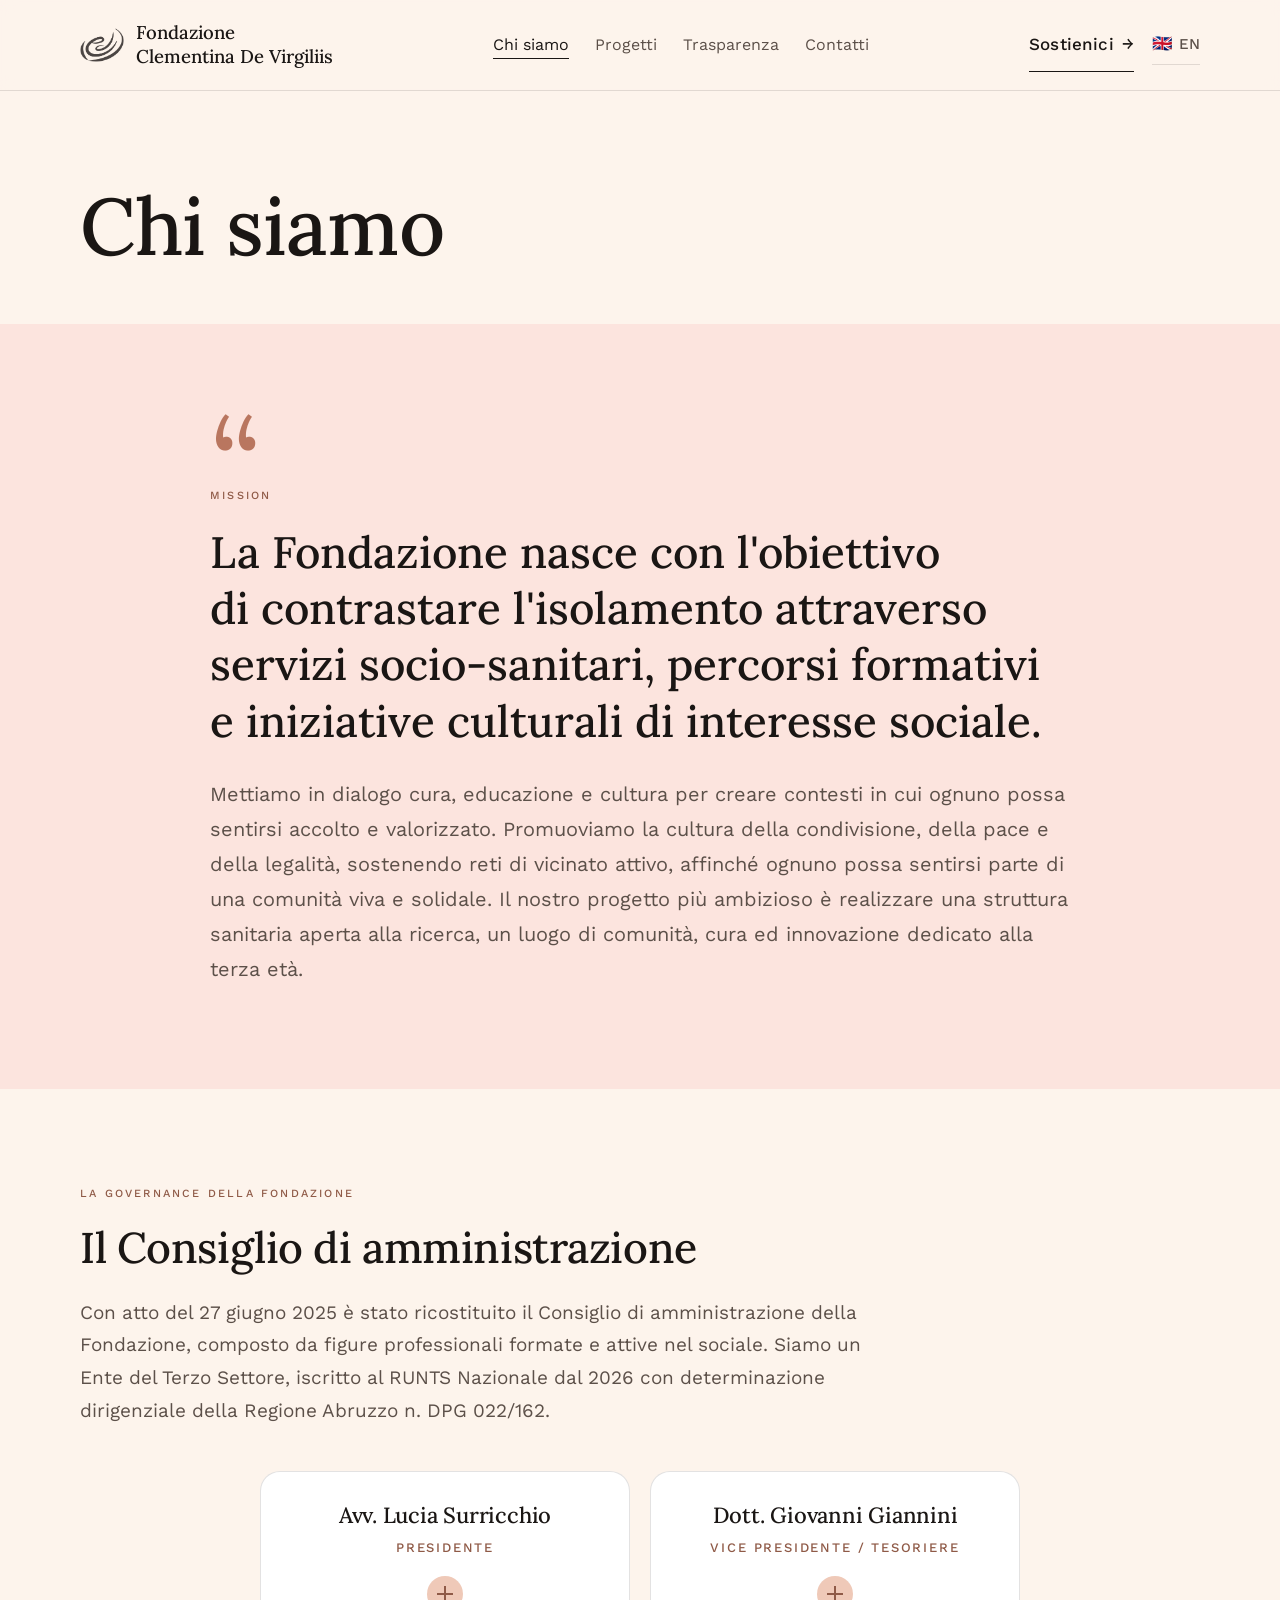
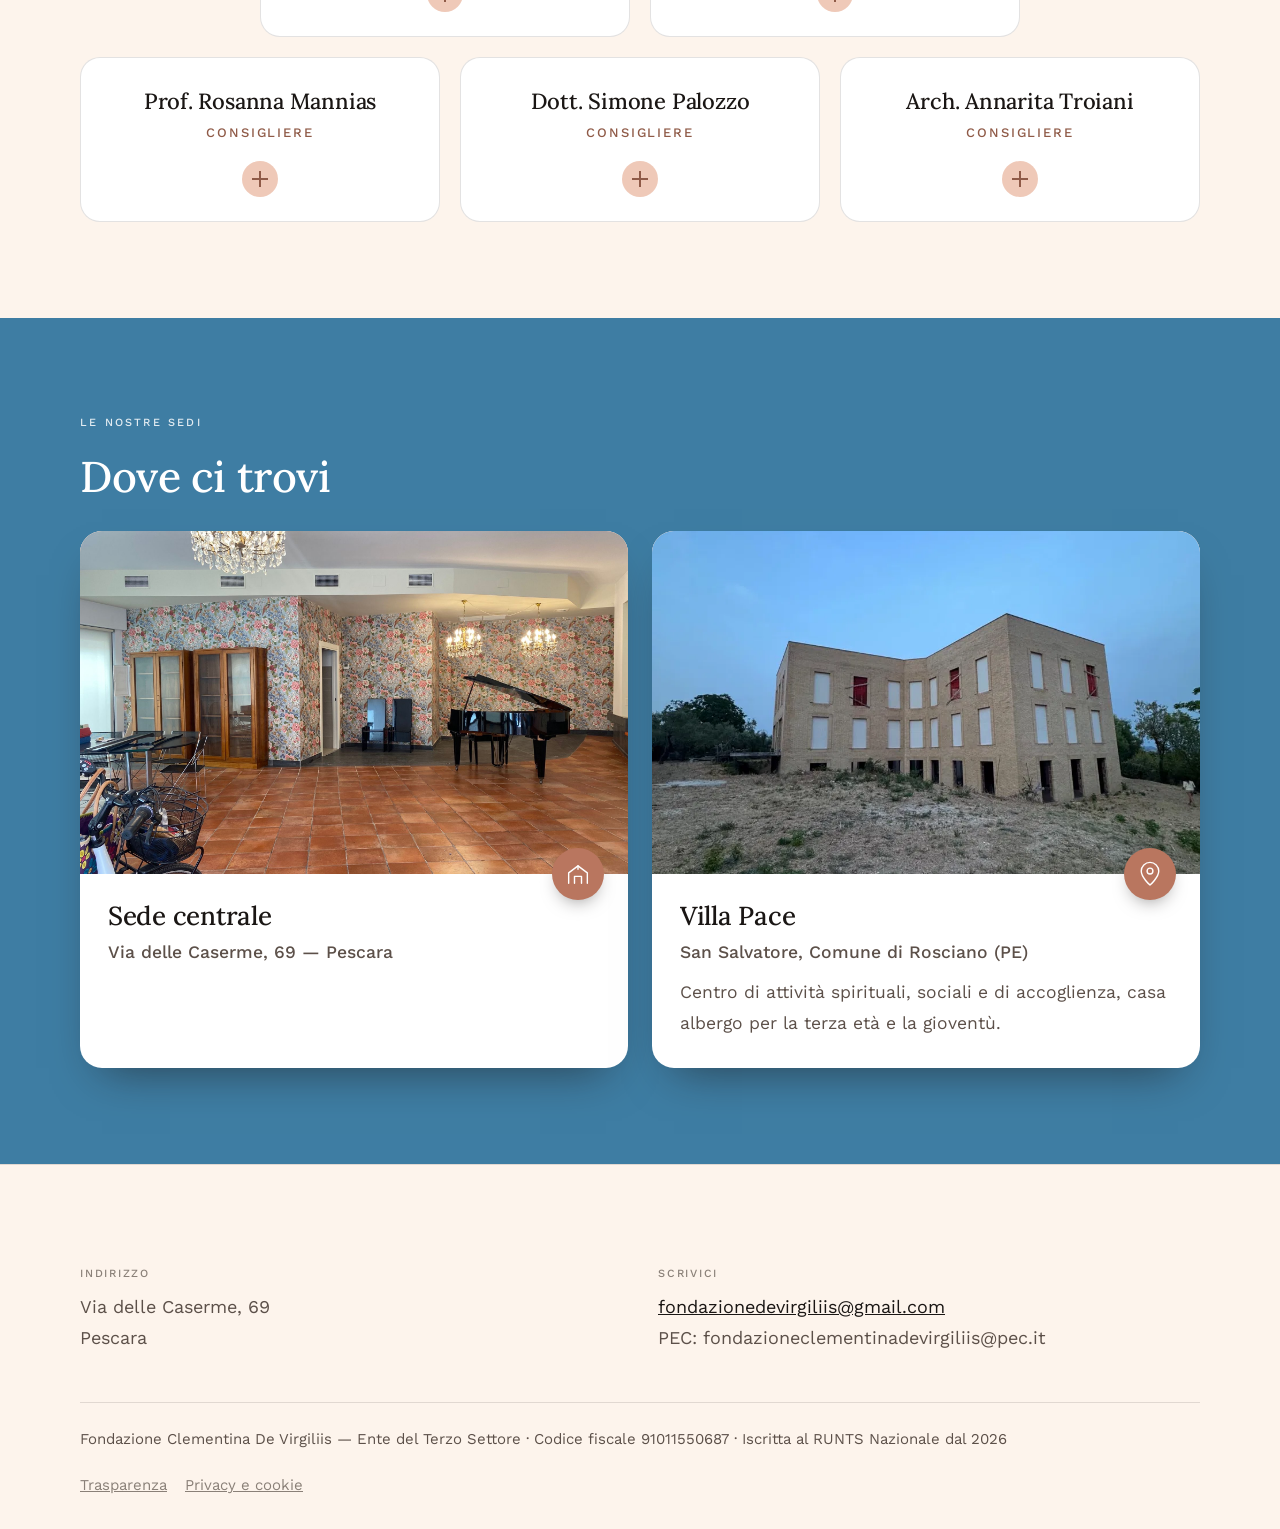
==== commit b2989c9f: "Add files via upload" ====
--- a/chi-siamo.html
+++ b/chi-siamo.html
@@ -20,7 +20,6 @@
     </a>
     <ul class="menu">
       <li><a href="chi-siamo.html" aria-current="page" data-it="Chi siamo" data-en="About us">Chi siamo</a></li>
-      <li><a href="storia.html" data-it="La nostra storia" data-en="Our story">La nostra storia</a></li>
       <li><a href="progetti.html" data-it="Progetti" data-en="Projects">Progetti</a></li>
       <li><a href="trasparenza.html" data-it="Trasparenza" data-en="Transparency">Trasparenza</a></li>
       <li><a href="contatti.html" data-it="Contatti" data-en="Contact">Contatti</a></li>
@@ -41,7 +40,6 @@
   <ul>
     <li><a href="index.html" data-it="Home" data-en="Home">Home</a></li>
     <li><a href="chi-siamo.html" data-it="Chi siamo" data-en="About us">Chi siamo</a></li>
-    <li><a href="storia.html" data-it="La nostra storia" data-en="Our story">La nostra storia</a></li>
     <li><a href="progetti.html" data-it="Progetti" data-en="Projects">Progetti</a></li>
     <li><a href="trasparenza.html" data-it="Trasparenza" data-en="Transparency">Trasparenza</a></li>
     <li><a href="contatti.html" data-it="Contatti" data-en="Contact">Contatti</a></li>
@@ -78,17 +76,25 @@
     <div class="cs-soci cs-soci-alto">
         <article class="cs-socio">
           <details>
-            <summary><div class="cs-avatar"><svg viewBox="0 0 48 48" fill="none" stroke="currentColor" stroke-width="2.4" stroke-linecap="round" stroke-linejoin="round" aria-hidden="true"><circle cx="24" cy="17" r="8"/><path d="M8 42c0-9 7-14 16-14s16 5 16 14"/></svg></div><h3>Avv. Lucia Surricchio</h3><p class="cs-ruolo">Presidente</p><span class="cs-segno" aria-hidden="true"></span><span class="sr-only">Mostra il cv breve</span></summary>
+            <summary><h3>Avv. Lucia Surricchio</h3><p class="cs-ruolo">Presidente</p><span class="cs-segno" aria-hidden="true"></span><span class="sr-only">Mostra il cv breve</span></summary>
             <div class="cs-cv-wrap"><div class="cs-cv-inner"><div class="cs-cv">
-              <p><span class="dv">DA VERIFICARE: cv breve</span></p>
+              <p>Avvocato, esperta e appassionata del diritto di famiglia, che ha inteso da sempre fruibile al meglio nelle metodiche conciliative piuttosto che in quelle conflittuali.</p>
+              <p>Mediatore familiare certificato e iscritta alle liste del Tribunale di Pescara, mediatore penale e mediatore civile e commerciale.</p>
+              <p>La sua vita professionale l'ha spesa sempre con uno sguardo particolare al sociale, avendo lavorato soprattutto negli enti pubblici con aggiudicazione di incarichi per selezione di soli titoli.</p>
+              <p>Dal 2003 al 2018 ha istituito, presso la Asl di Pescara, e diretto uno sportello di consulenza legale stragiudiziale in materia di diritto di famiglia e mediazione familiare.</p>
+              <p>Dal 2019 ad oggi ricopre il ruolo di avvocato coordinatore di un centro famiglia metropolitano per 12 comuni della provincia di Pescara.</p>
+              <p>Decide di spendere le competenze acquisite per la Fondazione con entusiasmo e dedizione, condividendone a pieno le finalità sociali.</p>
             </div></div></div>
           </details>
         </article>
         <article class="cs-socio">
           <details>
-            <summary><div class="cs-avatar"><svg viewBox="0 0 48 48" fill="none" stroke="currentColor" stroke-width="2.4" stroke-linecap="round" stroke-linejoin="round" aria-hidden="true"><circle cx="24" cy="17" r="8"/><path d="M8 42c0-9 7-14 16-14s16 5 16 14"/></svg></div><h3>Dott. Giovanni Giannini</h3><p class="cs-ruolo">Vice Presidente / Tesoriere</p><span class="cs-segno" aria-hidden="true"></span><span class="sr-only">Mostra il cv breve</span></summary>
+            <summary><h3>Dott. Giovanni Giannini</h3><p class="cs-ruolo">Vice Presidente / Tesoriere</p><span class="cs-segno" aria-hidden="true"></span><span class="sr-only">Mostra il cv breve</span></summary>
             <div class="cs-cv-wrap"><div class="cs-cv-inner"><div class="cs-cv">
-              <p><span class="dv">DA VERIFICARE: cv breve</span></p>
+              <p>Laureato in Economia e Commercio presso l'Università degli Studi "G. d'Annunzio" di Chieti-Pescara, ha maturato una solida e stimata carriera come Funzionario Amministrativo all'interno del medesimo Ateneo, operando fino al 2020.</p>
+              <p>Nel corso della sua vita professionale, ha coniugato competenze in materia di carriere studenti e conformità normativa con una profonda vocazione sociale, coordinando anche servizi di inclusione e supporto per studenti con disabilità e Disturbi Specifici dell'Apprendimento (DSA).</p>
+              <p>Oggi mette il proprio bagaglio di competenze amministrative, sensibilità istituzionale e visione strategica al servizio del Terzo Settore.</p>
+              <p>In qualità di Vice Presidente del CdA della Fondazione, ne co-dirige le linee di sviluppo, i progetti, la sostenibilità delle iniziative di solidarietà sociale.</p>
             </div></div></div>
           </details>
         </article>
@@ -96,10 +102,9 @@
     <div class="cs-soci cs-soci-basso">
         <article class="cs-socio">
           <details>
-            <summary><div class="cs-avatar"><svg viewBox="0 0 48 48" fill="none" stroke="currentColor" stroke-width="2.4" stroke-linecap="round" stroke-linejoin="round" aria-hidden="true"><circle cx="24" cy="17" r="8"/><path d="M8 42c0-9 7-14 16-14s16 5 16 14"/></svg></div><h3>Prof. Rosanna Mannias</h3><p class="cs-ruolo">Consigliere</p><span class="cs-segno" aria-hidden="true"></span><span class="sr-only">Mostra il cv breve</span></summary>
+            <summary><h3>Prof. Rosanna Mannias</h3><p class="cs-ruolo">Consigliere</p><span class="cs-segno" aria-hidden="true"></span><span class="sr-only">Mostra il cv breve</span></summary>
             <div class="cs-cv-wrap"><div class="cs-cv-inner"><div class="cs-cv">
-              <p><strong>Nata a Roma, il 15/09/1963</strong></p>
-              <p>Laurea in Pedagogia, conseguita presso l’Università degli Studi dell’Aquila (11/12/1990)<br>Diploma di specializzazione Polivalente, conseguito presso l’A.N.S.I. di Pescara (17/07/1992)</p>
+              <p>Laurea in Pedagogia, conseguita presso l’Università degli Studi dell’Aquila (1990)<br>Diploma di specializzazione Polivalente, conseguito presso l’A.N.S.I. di Pescara (1992)</p>
               <p>Docente per l’inclusione dal 1991 al 2005<br>Docente di Scienze umane e Filosofia presso il Liceo Statale “G. Marconi” di Pescara dal 2006.</p>
               <p>Per molti anni è stata membro attivo dell’AGESCI (Associazione Guide e Scouts Cattolici Italiani) presso la parrocchia di San Cetteo di Pescara anche come capo educatore, ricoprendo inoltre diversi ruoli in ambito provinciale e regionale</p>
             </div></div></div>
@@ -107,17 +112,20 @@
         </article>
         <article class="cs-socio">
           <details>
-            <summary><div class="cs-avatar"><svg viewBox="0 0 48 48" fill="none" stroke="currentColor" stroke-width="2.4" stroke-linecap="round" stroke-linejoin="round" aria-hidden="true"><circle cx="24" cy="17" r="8"/><path d="M8 42c0-9 7-14 16-14s16 5 16 14"/></svg></div><h3>Dott. Simone Palozzo</h3><p class="cs-ruolo">Consigliere</p><span class="cs-segno" aria-hidden="true"></span><span class="sr-only">Mostra il cv breve</span></summary>
+            <summary><h3>Dott. Simone Palozzo</h3><p class="cs-ruolo">Consigliere</p><span class="cs-segno" aria-hidden="true"></span><span class="sr-only">Mostra il cv breve</span></summary>
             <div class="cs-cv-wrap"><div class="cs-cv-inner"><div class="cs-cv">
-              <p><span class="dv">DA VERIFICARE: cv breve</span></p>
+              <p>Laureato in Scienze Politiche e delle Relazioni Internazionali presso l'Università Niccolò Cusano di Roma, è militare della Guardia di Finanza dal 1996 e sovrintendente dal 2010.</p>
+              <p>Da sempre impegnato nella vita pubblica di Rosciano, è stato consigliere comunale dal 2009 al 2011 e assessore dal 2011 al 2014, con deleghe a politiche sociali, cimitero e polizia municipale. Dal 2014 è di nuovo consigliere comunale e oggi è Sindaco di Rosciano.</p>
+              <p>Ha co-fondato l'associazione di volontariato "Mille Colori", che collabora con il Banco Alimentare.</p>
+              <p>Mette oggi la propria esperienza amministrativa e il proprio impegno nel volontariato al servizio delle iniziative della Fondazione.</p>
             </div></div></div>
           </details>
         </article>
         <article class="cs-socio">
           <details>
-            <summary><div class="cs-avatar"><svg viewBox="0 0 48 48" fill="none" stroke="currentColor" stroke-width="2.4" stroke-linecap="round" stroke-linejoin="round" aria-hidden="true"><circle cx="24" cy="17" r="8"/><path d="M8 42c0-9 7-14 16-14s16 5 16 14"/></svg></div><h3>Arch. Annarita Troiani</h3><p class="cs-ruolo">Consigliere</p><span class="cs-segno" aria-hidden="true"></span><span class="sr-only">Mostra il cv breve</span></summary>
+            <summary><h3>Arch. Annarita Troiani</h3><p class="cs-ruolo">Consigliere</p><span class="cs-segno" aria-hidden="true"></span><span class="sr-only">Mostra il cv breve</span></summary>
             <div class="cs-cv-wrap"><div class="cs-cv-inner"><div class="cs-cv">
-              <p><span class="dv">DA VERIFICARE: cv breve</span></p>
+              <p>Laureata in Architettura, opera dal 1995 come interior designer. Si dedica alla progettazione degli ambienti intesi come luoghi di relazione, accoglienza e benessere, mettendo le proprie competenze a servizio delle iniziative e della visione della Fondazione.</p>
             </div></div></div>
           </details>
         </article>
@@ -169,7 +177,7 @@
 
     <div class="coda">
       <p style="max-width:none">Fondazione Clementina De Virgiliis — Ente del Terzo Settore · Codice fiscale 91011550687 · Iscritta al RUNTS Nazionale dal 2026</p>
-      <p style="max-width:none"><a href="trasparenza.html">Trasparenza</a><a href="#">Privacy</a><a href="#">Cookie</a></p>
+      <p style="max-width:none"><a href="trasparenza.html">Trasparenza</a><a href="privacy.html">Privacy e cookie</a></p>
     </div>
   </div>
 </footer>
--- a/css/style.css
+++ b/css/style.css
@@ -656,3 +656,4 @@
 .cs-cv p{font-size:16.5px;line-height:1.6;margin:0}
 @media (prefers-reduced-motion:reduce){.cs-cv-wrap,.cs-segno{transition:none}}
 .sr-only{position:absolute;width:1px;height:1px;overflow:hidden;clip:rect(0 0 0 0);white-space:nowrap}
+html{scroll-padding-top:90px}
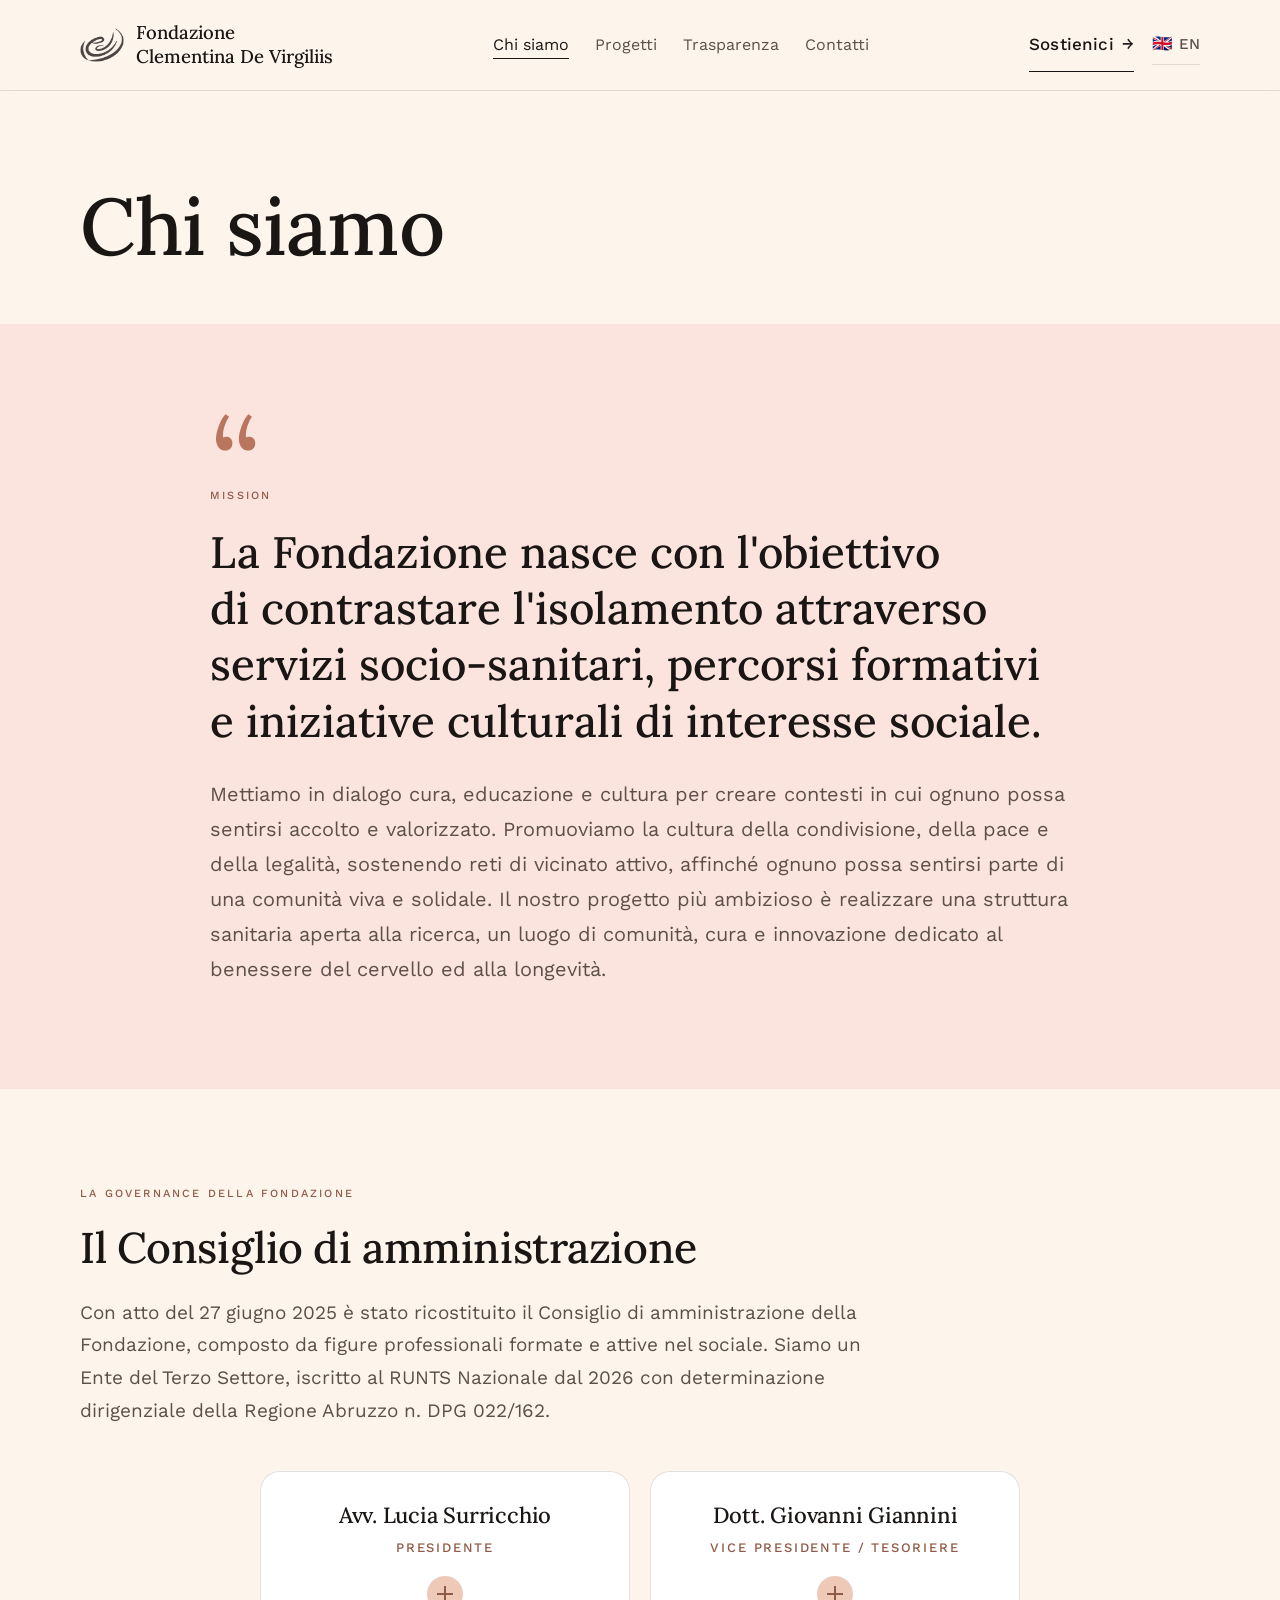
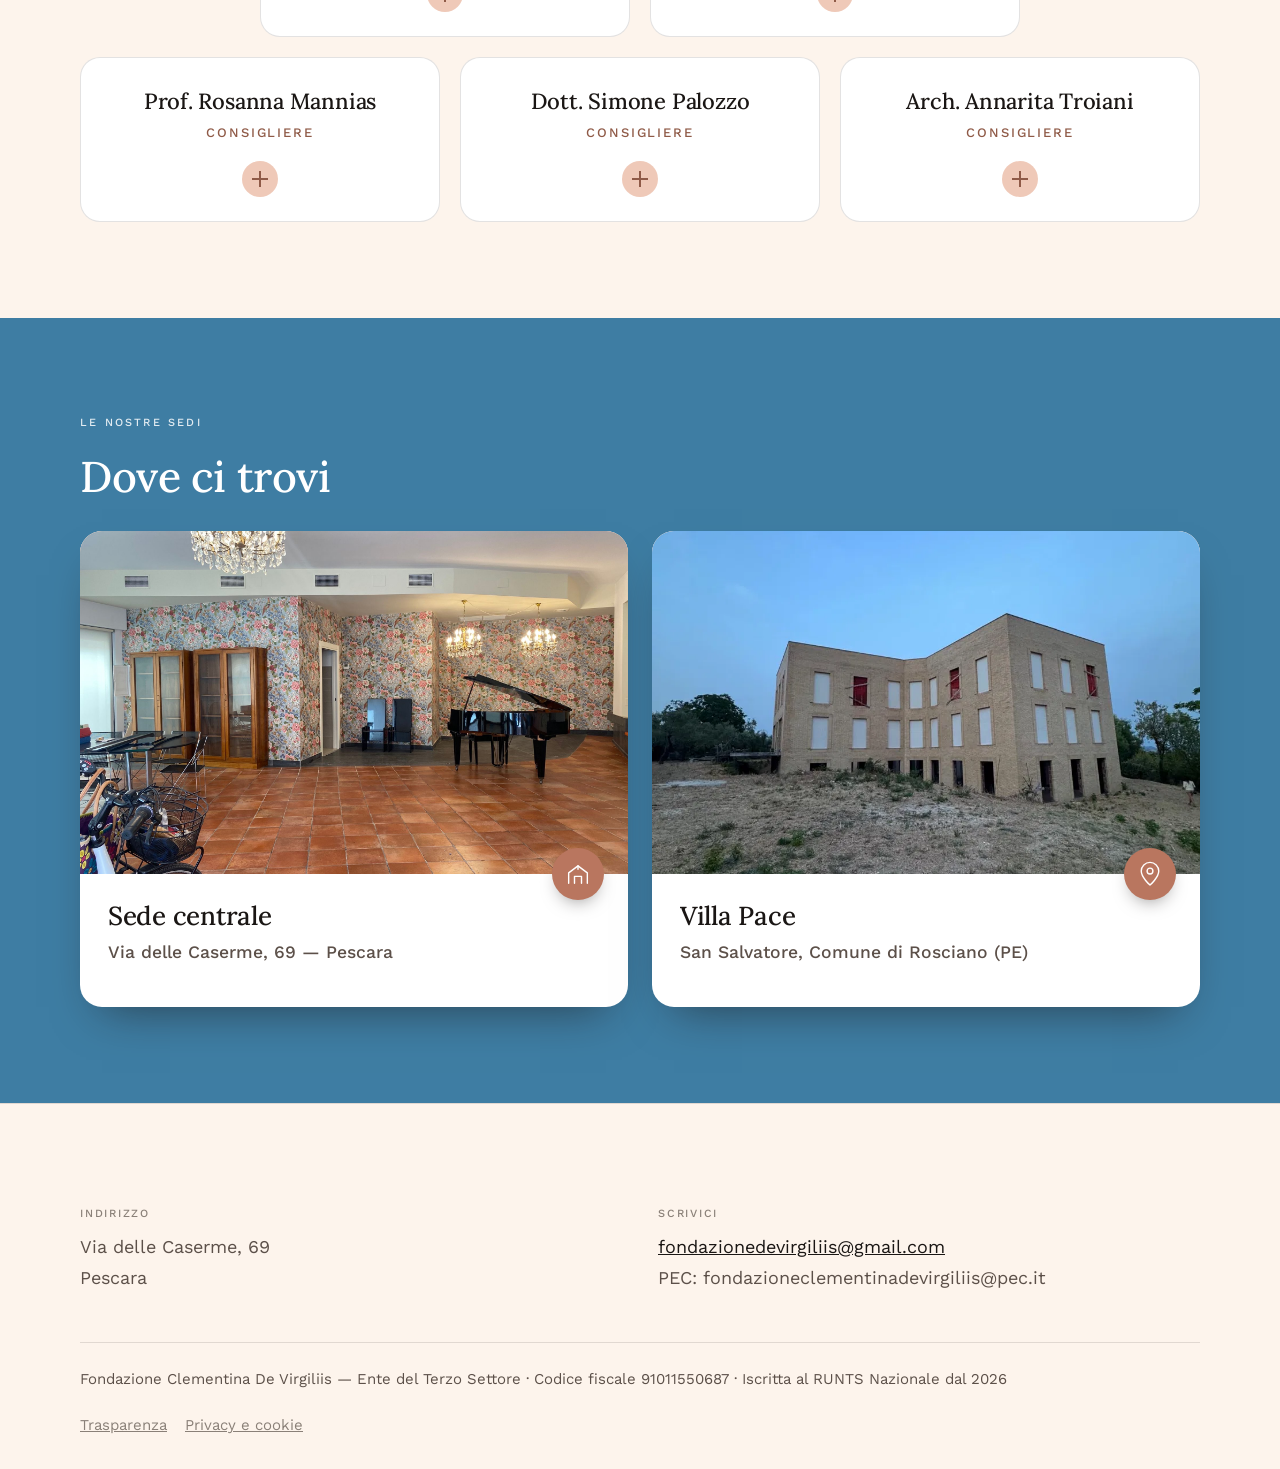
==== commit 55571688: "Add files via upload" ====
--- a/chi-siamo.html
+++ b/chi-siamo.html
@@ -62,7 +62,7 @@
   <div class="wrap cs-mission-corpo">
     <p class="etichetta">Mission</p>
     <p class="cs-mission-lead">La Fondazione nasce con l'obiettivo di contrastare l'isolamento attraverso servizi socio-sanitari, percorsi formativi e iniziative culturali di interesse sociale.</p>
-    <p class="cs-mission-resto">Mettiamo in dialogo cura, educazione e cultura per creare contesti in cui ognuno possa sentirsi accolto e valorizzato. Promuoviamo la cultura della condivisione, della pace e della legalità, sostenendo reti di vicinato attivo, affinché ognuno possa sentirsi parte di una comunità viva e solidale. Il nostro progetto più ambizioso è realizzare una struttura sanitaria aperta alla ricerca, un luogo di comunità, cura ed innovazione dedicato alla terza età.</p>
+    <p class="cs-mission-resto">Mettiamo in dialogo cura, educazione e cultura per creare contesti in cui ognuno possa sentirsi accolto e valorizzato. Promuoviamo la cultura della condivisione, della pace e della legalità, sostenendo reti di vicinato attivo, affinché ognuno possa sentirsi parte di una comunità viva e solidale. Il nostro progetto più ambizioso è realizzare una struttura sanitaria aperta alla ricerca, un luogo di comunità, cura e innovazione dedicato al benessere del cervello ed alla longevità.</p>
   </div>
 </section>
 
@@ -78,7 +78,7 @@
           <details>
             <summary><h3>Avv. Lucia Surricchio</h3><p class="cs-ruolo">Presidente</p><span class="cs-segno" aria-hidden="true"></span><span class="sr-only">Mostra il cv breve</span></summary>
             <div class="cs-cv-wrap"><div class="cs-cv-inner"><div class="cs-cv">
-              <p>Avvocato, esperta e appassionata del diritto di famiglia, che ha inteso da sempre fruibile al meglio nelle metodiche conciliative piuttosto che in quelle conflittuali.</p>
+              <p>Avvocato, iscritta all'Ordine degli Avvocati di Pescara, esperta e appassionata del diritto di famiglia, che ha inteso da sempre fruibile al meglio nelle metodiche conciliative piuttosto che in quelle conflittuali.</p>
               <p>Mediatore familiare certificato e iscritta alle liste del Tribunale di Pescara, mediatore penale e mediatore civile e commerciale.</p>
               <p>La sua vita professionale l'ha spesa sempre con uno sguardo particolare al sociale, avendo lavorato soprattutto negli enti pubblici con aggiudicazione di incarichi per selezione di soli titoli.</p>
               <p>Dal 2003 al 2018 ha istituito, presso la Asl di Pescara, e diretto uno sportello di consulenza legale stragiudiziale in materia di diritto di famiglia e mediazione familiare.</p>
@@ -152,7 +152,6 @@
           <span class="cs-sede-icona"><svg viewBox="0 0 48 48" fill="none" stroke="currentColor" stroke-width="2.4" stroke-linecap="round" stroke-linejoin="round" aria-hidden="true"><path d="M24 43S9 30 9 19a15 15 0 0 1 30 0c0 11-15 24-15 24Z"/><circle cx="24" cy="19" r="5"/></svg></span>
           <h3>Villa Pace</h3>
           <p class="cs-sede-luogo">San Salvatore, Comune di Rosciano (PE)</p>
-          <p>Centro di attività spirituali, sociali e di accoglienza, casa albergo per la terza età e la gioventù.</p>
         </div>
       </article>
     </div>
@@ -182,6 +181,7 @@
   </div>
 </footer>
 
+<script src="js/traduzioni.js"></script>
 <script src="js/script.js"></script>
 </body>
 </html>
--- a/css/style.css
+++ b/css/style.css
@@ -657,3 +657,18 @@
 @media (prefers-reduced-motion:reduce){.cs-cv-wrap,.cs-segno{transition:none}}
 .sr-only{position:absolute;width:1px;height:1px;overflow:hidden;clip:rect(0 0 0 0);white-space:nowrap}
 html{scroll-padding-top:90px}
+.statistiche{grid-template-columns:repeat(2,1fr);max-width:760px;margin-inline:auto}@media (max-width:700px){.statistiche{grid-template-columns:1fr}}
+.statistica:nth-child(1) .statistica-icona{background:#6B8A1E}.statistica:nth-child(2) .statistica-icona{background:#3E7DA3}
+.fascia-numeri .statistiche{margin-inline:auto;max-width:760px}
+.statistica:nth-child(1) .statistica-numero{color:#6B8A1E}.statistica:nth-child(2) .statistica-numero{color:#3E7DA3}
+
+/* ---------- Privacy ---------- */
+.pv{background:var(--crema);padding:clamp(24px,4vw,48px) 0 clamp(56px,8vw,96px)}
+.pv-corpo{max-width:780px}
+.pv-corpo h2{font-size:clamp(22px,2.6vw,28px);margin:40px 0 12px}
+.pv-corpo h3{font-family:'Lora',serif;font-weight:500;font-size:19px;margin:22px 0 6px;color:var(--terracotta-scuro)}
+.pv-corpo p,.pv-corpo li{font-size:17.5px;line-height:1.7;margin:0 0 12px}
+.pv-corpo ul{padding-left:22px;margin:0 0 12px}
+.pv-corpo a{color:var(--terracotta-scuro);text-decoration:underline;text-underline-offset:3px}
+.pv-agg{font-size:15.5px;color:var(--nero-70)}
+.pv-corpo{max-width:none}.pv-corpo>*{max-width:780px}
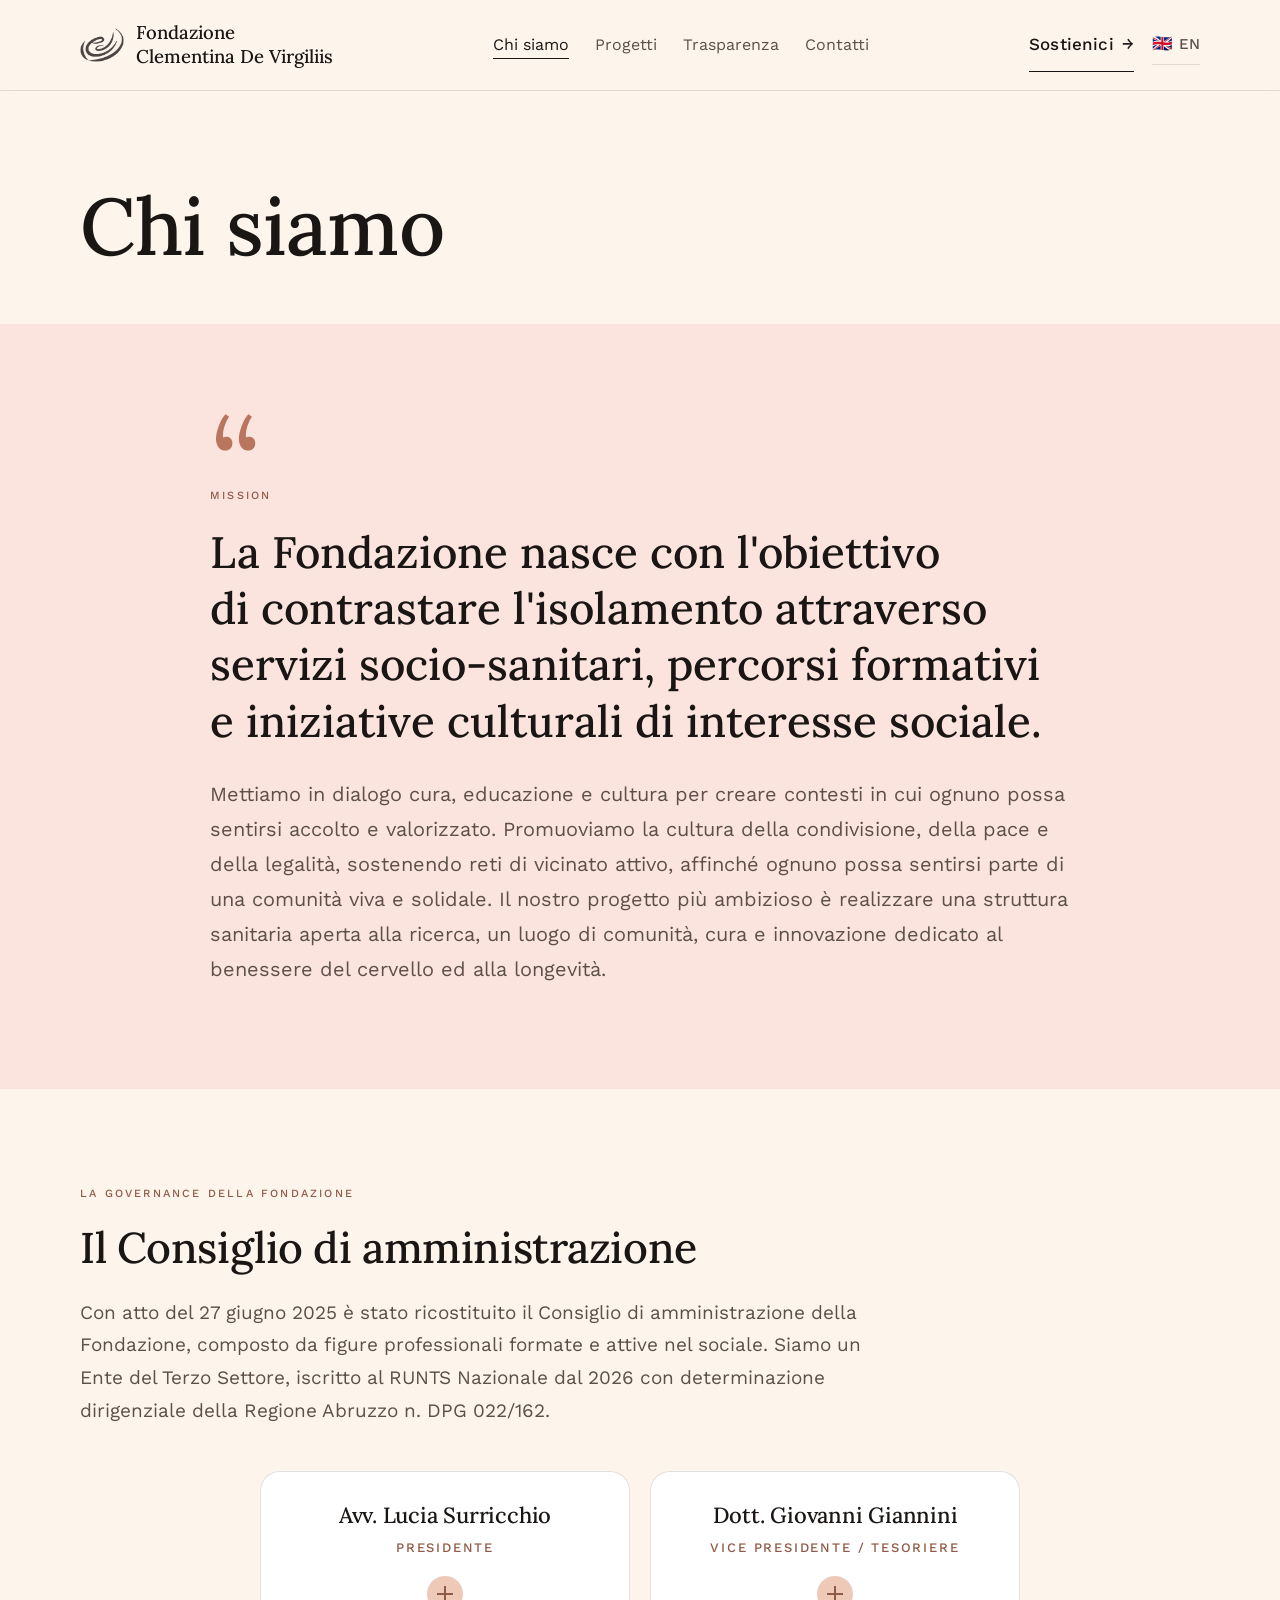
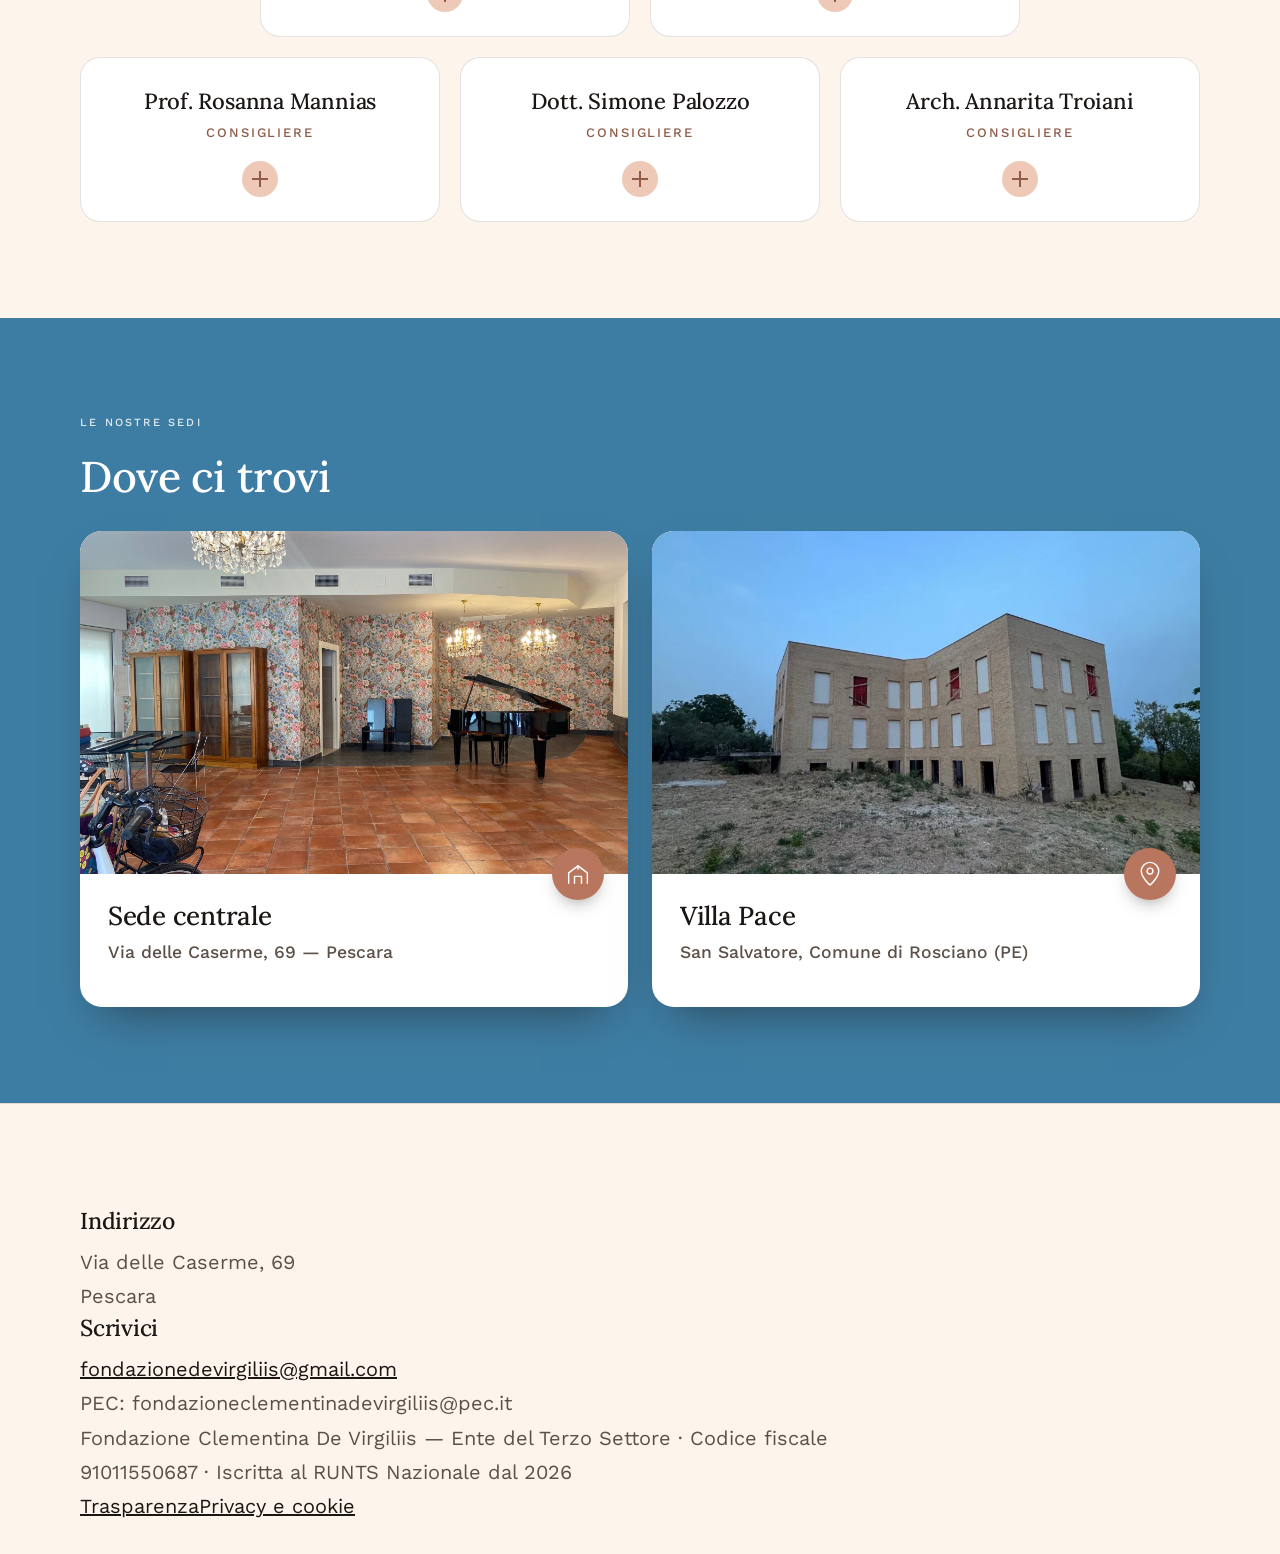
==== commit 4ae6c6f2: "Add files via upload" ====
--- a/chi-siamo.html
+++ b/chi-siamo.html
@@ -160,23 +160,22 @@
 
 </main>
 
-<footer id="contatti">
-  <div class="wrap">
-    <div class="recapiti">
-      <div>
-        <h3>Indirizzo</h3>
-        <p>Via delle Caserme, 69<br>Pescara</p>
-      </div>
-      <div>
-        <h3>Scrivici</h3>
-        <p><a href="mailto:fondazionedevirgiliis@gmail.com">fondazionedevirgiliis@gmail.com</a><br>
-        PEC: fondazioneclementinadevirgiliis@pec.it</p>
-      </div>
+<footer class="piede" id="contatti">
+  <div class="piede-corpo wrap">
+    <div class="piede-colonna">
+      <h3 data-it="Indirizzo" data-en="Address">Indirizzo</h3>
+      <p>Via delle Caserme, 69<br>Pescara</p>
     </div>
-
-    <div class="coda">
-      <p style="max-width:none">Fondazione Clementina De Virgiliis — Ente del Terzo Settore · Codice fiscale 91011550687 · Iscritta al RUNTS Nazionale dal 2026</p>
-      <p style="max-width:none"><a href="trasparenza.html">Trasparenza</a><a href="privacy.html">Privacy e cookie</a></p>
+    <div class="piede-colonna">
+      <h3 data-it="Scrivici" data-en="Write to us">Scrivici</h3>
+      <p><a href="mailto:fondazionedevirgiliis@gmail.com">fondazionedevirgiliis@gmail.com</a><br>
+      PEC: fondazioneclementinadevirgiliis@pec.it</p>
+    </div>
+  </div>
+  <div class="piede-coda">
+    <div class="wrap piede-coda-in">
+      <p data-it="Fondazione Clementina De Virgiliis — Ente del Terzo Settore · Codice fiscale 91011550687 · Iscritta al RUNTS Nazionale dal 2026" data-en="Fondazione Clementina De Virgiliis — Third Sector Entity · Tax code 91011550687 · Registered in the RUNTS (National) since 2026">Fondazione Clementina De Virgiliis — Ente del Terzo Settore · Codice fiscale 91011550687 · Iscritta al RUNTS Nazionale dal 2026</p>
+      <p class="piede-legali"><a href="trasparenza.html" data-it="Trasparenza" data-en="Transparency">Trasparenza</a><a href="privacy.html" data-it="Privacy e cookie" data-en="Privacy and cookies">Privacy e cookie</a></p>
     </div>
   </div>
 </footer>
--- a/css/style.css
+++ b/css/style.css
@@ -573,7 +573,7 @@
 .pr-villa{background:#3E7DA3;color:#fff;padding:clamp(48px,7vw,88px) 0}
 .pr-villa .etichetta,.pr-villa h2,.pr-villa-testo{color:#fff}
 .pr-villa .etichetta{opacity:.85}
-.pr-villa-testo{font-size:20px;line-height:1.65;max-width:62ch}
+.pr-villa-testo{font-size:20px;line-height:1.65;max-width:none}
 .pr-car{margin-top:34px}
 .pr-pista{display:flex;gap:18px;overflow-x:auto;scroll-snap-type:x mandatory;padding-bottom:12px;scrollbar-width:thin}
 .pr-pista figure{margin:0;flex:0 0 min(80%,560px);scroll-snap-align:start;background:#fff;color:var(--nero);border-radius:22px;overflow:hidden;box-shadow:0 22px 44px -22px rgba(26,22,20,.6)}
@@ -672,3 +672,26 @@
 .pv-corpo a{color:var(--terracotta-scuro);text-decoration:underline;text-underline-offset:3px}
 .pv-agg{font-size:15.5px;color:var(--nero-70)}
 .pv-corpo{max-width:none}.pv-corpo>*{max-width:780px}
+.pr-cards--villa{margin-top:clamp(28px,4vw,44px)}
+
+/* ---- Adattamento telefono ---- */
+html,body{overflow-x:hidden}
+img,iframe{max-width:100%}
+@media (max-width:600px){
+  .nav{gap:10px;padding:12px 0}
+  .marchio{font-size:15px;gap:9px;min-width:0;flex:1 1 auto}
+  .logo-mark{width:38px;height:38px}
+  .nav-azioni{gap:8px;flex:none}
+  .lang-switch{padding:8px 10px}
+  .pr-villa-testo{font-size:18px}
+  .pr-pista figure{flex-basis:86%}
+  .cs-testata h1{font-size:clamp(30px,9vw,40px)}
+}
+@media (max-width:600px){
+  .hero{min-height:0}
+  .hero-contenuto{position:relative;inset:auto;padding:28px 16px 32px}
+  .hero-pannello{min-height:0;padding:28px 22px}
+  .hero-pannello p{font-size:17px}
+  .hero-logo{width:min(120px,36%)}
+}
+@media (max-width:600px){footer p,.ct-blocco p,.ct-riga{overflow-wrap:anywhere}}
